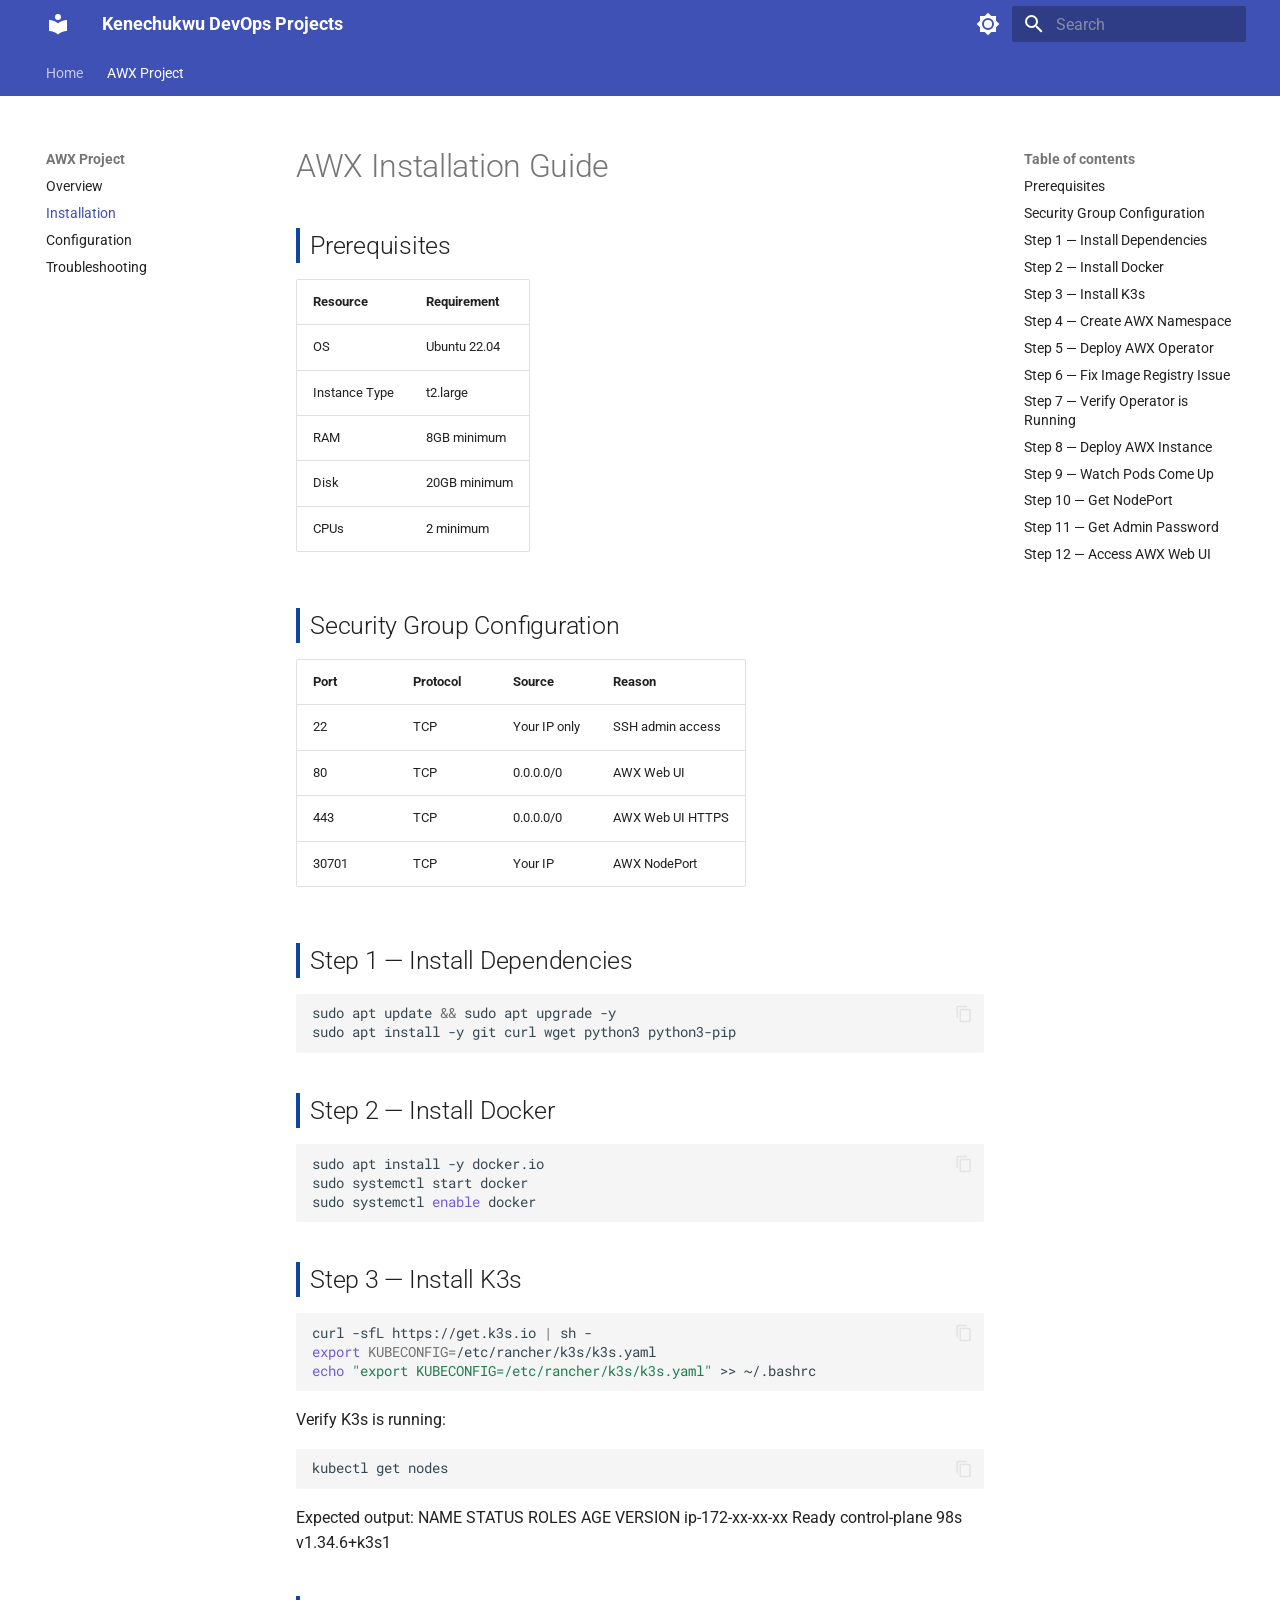
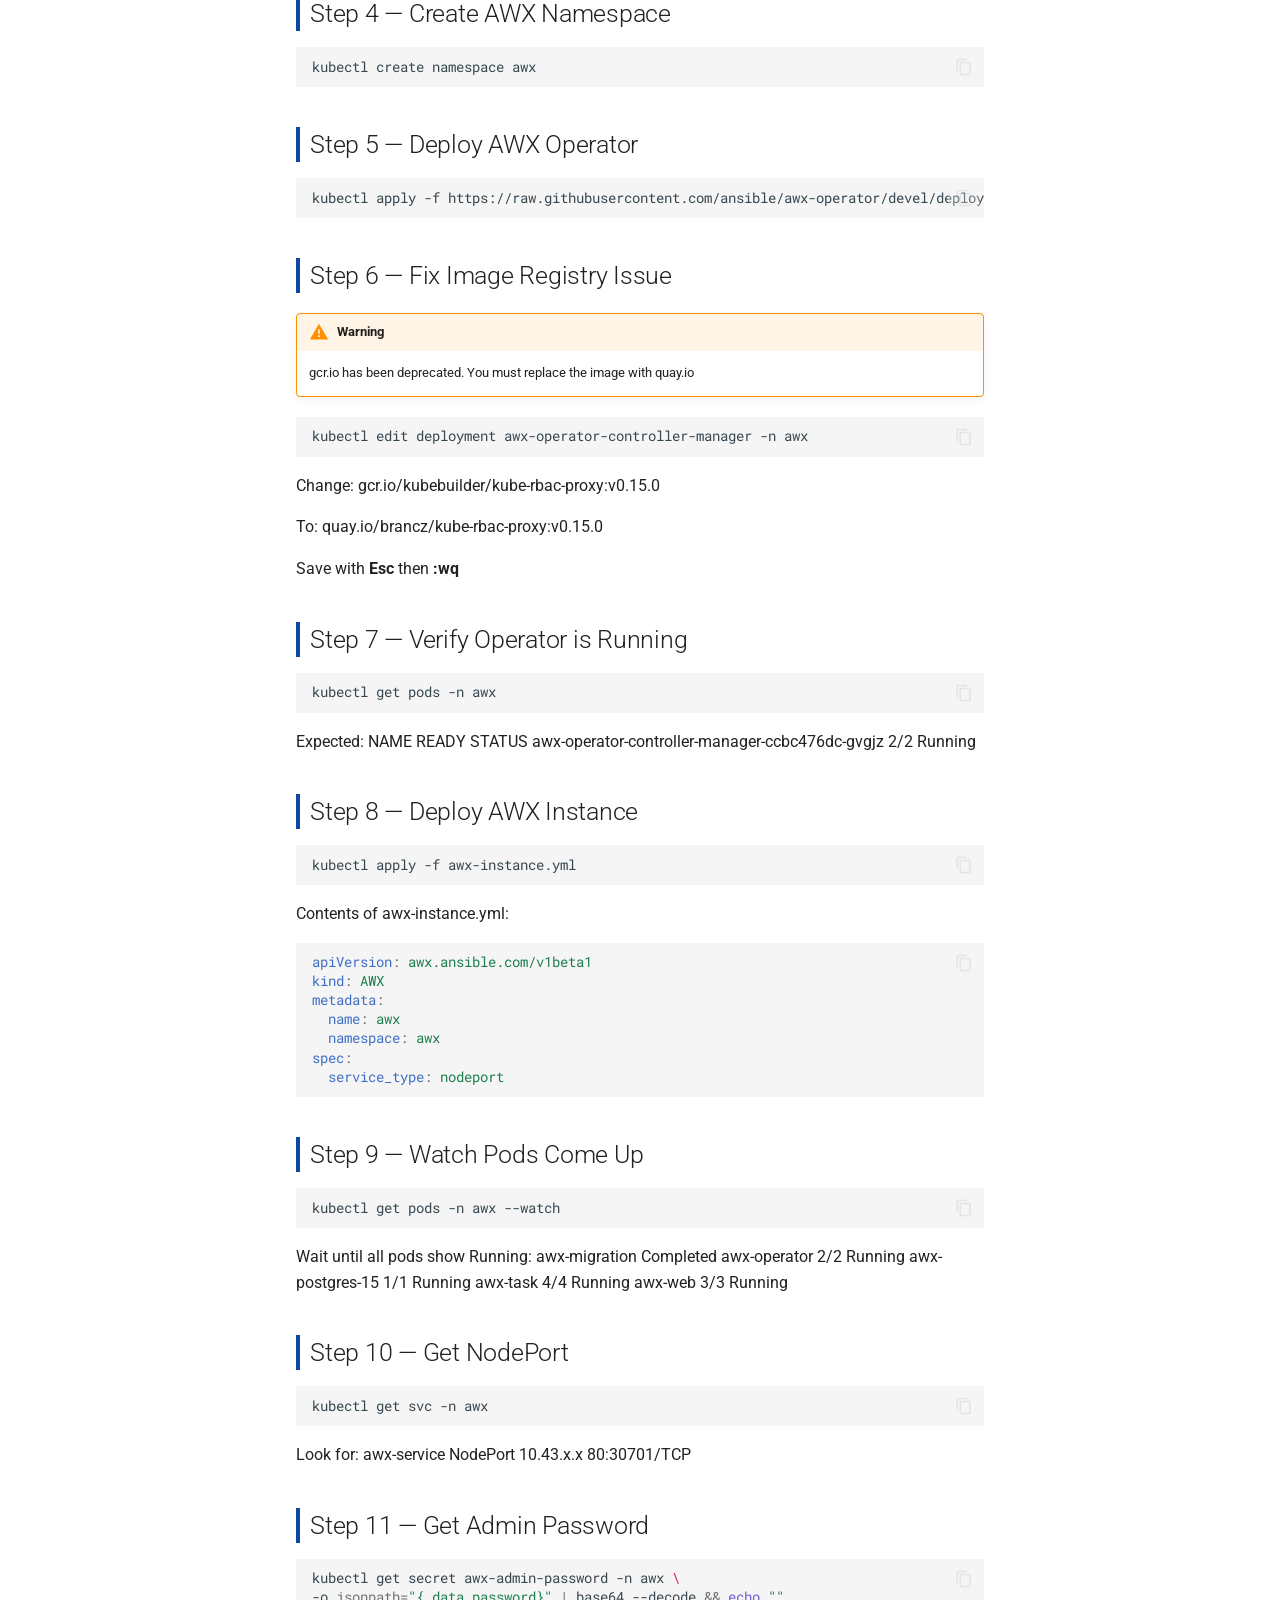
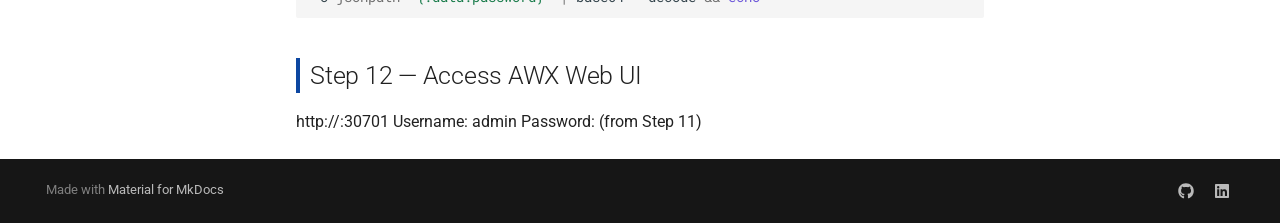
==== awx/installation/index.html @ bc5390f6 "Deployed 09b650e with MkDocs version: 1.6.1" ====
<!doctype html>
<html lang="en" class="no-js">
  <head>
    
      <meta charset="utf-8">
      <meta name="viewport" content="width=device-width,initial-scale=1">
      
        <meta name="description" content="DevOps Engineering Projects & Documentation">
      
      
        <meta name="author" content="Anyaragbu Kenechukwu Nnaemeka">
      
      
      
        <link rel="prev" href="../overview/">
      
      
        <link rel="next" href="../configuration/">
      
      
        
      
      
      <link rel="icon" href="../../assets/images/favicon.png">
      <meta name="generator" content="mkdocs-1.6.1, mkdocs-material-9.7.6">
    
    
      
        <title>Installation - Kenechukwu DevOps Projects</title>
      
    
    
      <link rel="stylesheet" href="../../assets/stylesheets/main.484c7ddc.min.css">
      
        
        <link rel="stylesheet" href="../../assets/stylesheets/palette.ab4e12ef.min.css">
      
      


    
    
      
    
    
      
        
        
        <link rel="preconnect" href="https://fonts.gstatic.com" crossorigin>
        <link rel="stylesheet" href="https://fonts.googleapis.com/css?family=Roboto:300,300i,400,400i,700,700i%7CRoboto+Mono:400,400i,700,700i&display=fallback">
        <style>:root{--md-text-font:"Roboto";--md-code-font:"Roboto Mono"}</style>
      
    
    
      <link rel="stylesheet" href="../../stylesheets/extra.css">
    
    <script>__md_scope=new URL("../..",location),__md_hash=e=>[...e].reduce(((e,_)=>(e<<5)-e+_.charCodeAt(0)),0),__md_get=(e,_=localStorage,t=__md_scope)=>JSON.parse(_.getItem(t.pathname+"."+e)),__md_set=(e,_,t=localStorage,a=__md_scope)=>{try{t.setItem(a.pathname+"."+e,JSON.stringify(_))}catch(e){}}</script>
    
      

    
    
  </head>
  
  
    
    
      
    
    
    
    
    <body dir="ltr" data-md-color-scheme="default" data-md-color-primary="indigo" data-md-color-accent="cyan">
  
    
    <input class="md-toggle" data-md-toggle="drawer" type="checkbox" id="__drawer" autocomplete="off">
    <input class="md-toggle" data-md-toggle="search" type="checkbox" id="__search" autocomplete="off">
    <label class="md-overlay" for="__drawer"></label>
    <div data-md-component="skip">
      
        
        <a href="#awx-installation-guide" class="md-skip">
          Skip to content
        </a>
      
    </div>
    <div data-md-component="announce">
      
    </div>
    
    
      

<header class="md-header" data-md-component="header">
  <nav class="md-header__inner md-grid" aria-label="Header">
    <a href="../.." title="Kenechukwu DevOps Projects" class="md-header__button md-logo" aria-label="Kenechukwu DevOps Projects" data-md-component="logo">
      
  
  <svg xmlns="http://www.w3.org/2000/svg" viewBox="0 0 24 24"><path d="M12 8a3 3 0 0 0 3-3 3 3 0 0 0-3-3 3 3 0 0 0-3 3 3 3 0 0 0 3 3m0 3.54C9.64 9.35 6.5 8 3 8v11c3.5 0 6.64 1.35 9 3.54 2.36-2.19 5.5-3.54 9-3.54V8c-3.5 0-6.64 1.35-9 3.54"/></svg>

    </a>
    <label class="md-header__button md-icon" for="__drawer">
      
      <svg xmlns="http://www.w3.org/2000/svg" viewBox="0 0 24 24"><path d="M3 6h18v2H3zm0 5h18v2H3zm0 5h18v2H3z"/></svg>
    </label>
    <div class="md-header__title" data-md-component="header-title">
      <div class="md-header__ellipsis">
        <div class="md-header__topic">
          <span class="md-ellipsis">
            Kenechukwu DevOps Projects
          </span>
        </div>
        <div class="md-header__topic" data-md-component="header-topic">
          <span class="md-ellipsis">
            
              Installation
            
          </span>
        </div>
      </div>
    </div>
    
      
        <form class="md-header__option" data-md-component="palette">
  
    
    
    
    <input class="md-option" data-md-color-media="" data-md-color-scheme="default" data-md-color-primary="indigo" data-md-color-accent="cyan"  aria-label="Switch to dark mode"  type="radio" name="__palette" id="__palette_0">
    
      <label class="md-header__button md-icon" title="Switch to dark mode" for="__palette_1" hidden>
        <svg xmlns="http://www.w3.org/2000/svg" viewBox="0 0 24 24"><path d="M12 8a4 4 0 0 0-4 4 4 4 0 0 0 4 4 4 4 0 0 0 4-4 4 4 0 0 0-4-4m0 10a6 6 0 0 1-6-6 6 6 0 0 1 6-6 6 6 0 0 1 6 6 6 6 0 0 1-6 6m8-9.31V4h-4.69L12 .69 8.69 4H4v4.69L.69 12 4 15.31V20h4.69L12 23.31 15.31 20H20v-4.69L23.31 12z"/></svg>
      </label>
    
  
    
    
    
    <input class="md-option" data-md-color-media="" data-md-color-scheme="slate" data-md-color-primary="indigo" data-md-color-accent="cyan"  aria-label="Switch to light mode"  type="radio" name="__palette" id="__palette_1">
    
      <label class="md-header__button md-icon" title="Switch to light mode" for="__palette_0" hidden>
        <svg xmlns="http://www.w3.org/2000/svg" viewBox="0 0 24 24"><path d="M12 18c-.89 0-1.74-.2-2.5-.55C11.56 16.5 13 14.42 13 12s-1.44-4.5-3.5-5.45C10.26 6.2 11.11 6 12 6a6 6 0 0 1 6 6 6 6 0 0 1-6 6m8-9.31V4h-4.69L12 .69 8.69 4H4v4.69L.69 12 4 15.31V20h4.69L12 23.31 15.31 20H20v-4.69L23.31 12z"/></svg>
      </label>
    
  
</form>
      
    
    
      <script>var palette=__md_get("__palette");if(palette&&palette.color){if("(prefers-color-scheme)"===palette.color.media){var media=matchMedia("(prefers-color-scheme: light)"),input=document.querySelector(media.matches?"[data-md-color-media='(prefers-color-scheme: light)']":"[data-md-color-media='(prefers-color-scheme: dark)']");palette.color.media=input.getAttribute("data-md-color-media"),palette.color.scheme=input.getAttribute("data-md-color-scheme"),palette.color.primary=input.getAttribute("data-md-color-primary"),palette.color.accent=input.getAttribute("data-md-color-accent")}for(var[key,value]of Object.entries(palette.color))document.body.setAttribute("data-md-color-"+key,value)}</script>
    
    
    
      
      
        <label class="md-header__button md-icon" for="__search">
          
          <svg xmlns="http://www.w3.org/2000/svg" viewBox="0 0 24 24"><path d="M9.5 3A6.5 6.5 0 0 1 16 9.5c0 1.61-.59 3.09-1.56 4.23l.27.27h.79l5 5-1.5 1.5-5-5v-.79l-.27-.27A6.52 6.52 0 0 1 9.5 16 6.5 6.5 0 0 1 3 9.5 6.5 6.5 0 0 1 9.5 3m0 2C7 5 5 7 5 9.5S7 14 9.5 14 14 12 14 9.5 12 5 9.5 5"/></svg>
        </label>
        <div class="md-search" data-md-component="search" role="dialog">
  <label class="md-search__overlay" for="__search"></label>
  <div class="md-search__inner" role="search">
    <form class="md-search__form" name="search">
      <input type="text" class="md-search__input" name="query" aria-label="Search" placeholder="Search" autocapitalize="off" autocorrect="off" autocomplete="off" spellcheck="false" data-md-component="search-query" required>
      <label class="md-search__icon md-icon" for="__search">
        
        <svg xmlns="http://www.w3.org/2000/svg" viewBox="0 0 24 24"><path d="M9.5 3A6.5 6.5 0 0 1 16 9.5c0 1.61-.59 3.09-1.56 4.23l.27.27h.79l5 5-1.5 1.5-5-5v-.79l-.27-.27A6.52 6.52 0 0 1 9.5 16 6.5 6.5 0 0 1 3 9.5 6.5 6.5 0 0 1 9.5 3m0 2C7 5 5 7 5 9.5S7 14 9.5 14 14 12 14 9.5 12 5 9.5 5"/></svg>
        
        <svg xmlns="http://www.w3.org/2000/svg" viewBox="0 0 24 24"><path d="M20 11v2H8l5.5 5.5-1.42 1.42L4.16 12l7.92-7.92L13.5 5.5 8 11z"/></svg>
      </label>
      <nav class="md-search__options" aria-label="Search">
        
        <button type="reset" class="md-search__icon md-icon" title="Clear" aria-label="Clear" tabindex="-1">
          
          <svg xmlns="http://www.w3.org/2000/svg" viewBox="0 0 24 24"><path d="M19 6.41 17.59 5 12 10.59 6.41 5 5 6.41 10.59 12 5 17.59 6.41 19 12 13.41 17.59 19 19 17.59 13.41 12z"/></svg>
        </button>
      </nav>
      
        <div class="md-search__suggest" data-md-component="search-suggest"></div>
      
    </form>
    <div class="md-search__output">
      <div class="md-search__scrollwrap" tabindex="0" data-md-scrollfix>
        <div class="md-search-result" data-md-component="search-result">
          <div class="md-search-result__meta">
            Initializing search
          </div>
          <ol class="md-search-result__list" role="presentation"></ol>
        </div>
      </div>
    </div>
  </div>
</div>
      
    
    
  </nav>
  
</header>
    
    <div class="md-container" data-md-component="container">
      
      
        
          
            
<nav class="md-tabs" aria-label="Tabs" data-md-component="tabs">
  <div class="md-grid">
    <ul class="md-tabs__list">
      
        
  
  
  
  
    <li class="md-tabs__item">
      <a href="../.." class="md-tabs__link">
        
  
  
    
  
  Home

      </a>
    </li>
  

      
        
  
  
  
    
  
  
    
    
      <li class="md-tabs__item md-tabs__item--active">
        <a href="../overview/" class="md-tabs__link">
          
  
  
  AWX Project

        </a>
      </li>
    
  

      
    </ul>
  </div>
</nav>
          
        
      
      <main class="md-main" data-md-component="main">
        <div class="md-main__inner md-grid">
          
            
              
              <div class="md-sidebar md-sidebar--primary" data-md-component="sidebar" data-md-type="navigation" >
                <div class="md-sidebar__scrollwrap">
                  <div class="md-sidebar__inner">
                    


  


<nav class="md-nav md-nav--primary md-nav--lifted" aria-label="Navigation" data-md-level="0">
  <label class="md-nav__title" for="__drawer">
    <a href="../.." title="Kenechukwu DevOps Projects" class="md-nav__button md-logo" aria-label="Kenechukwu DevOps Projects" data-md-component="logo">
      
  
  <svg xmlns="http://www.w3.org/2000/svg" viewBox="0 0 24 24"><path d="M12 8a3 3 0 0 0 3-3 3 3 0 0 0-3-3 3 3 0 0 0-3 3 3 3 0 0 0 3 3m0 3.54C9.64 9.35 6.5 8 3 8v11c3.5 0 6.64 1.35 9 3.54 2.36-2.19 5.5-3.54 9-3.54V8c-3.5 0-6.64 1.35-9 3.54"/></svg>

    </a>
    Kenechukwu DevOps Projects
  </label>
  
  <ul class="md-nav__list" data-md-scrollfix>
    
      
      
  
  
  
  
    <li class="md-nav__item">
      <a href="../.." class="md-nav__link">
        
  
  
  <span class="md-ellipsis">
    
  
    Home
  

    
  </span>
  
  

      </a>
    </li>
  

    
      
      
  
  
    
  
  
  
    
    
    
    
      
        
        
      
      
        
      
    
    
    <li class="md-nav__item md-nav__item--active md-nav__item--section md-nav__item--nested">
      
        
        
        <input class="md-nav__toggle md-toggle " type="checkbox" id="__nav_2" checked>
        
          
          <label class="md-nav__link" for="__nav_2" id="__nav_2_label" tabindex="">
            
  
  
  <span class="md-ellipsis">
    
  
    AWX Project
  

    
  </span>
  
  

            <span class="md-nav__icon md-icon"></span>
          </label>
        
        <nav class="md-nav" data-md-level="1" aria-labelledby="__nav_2_label" aria-expanded="true">
          <label class="md-nav__title" for="__nav_2">
            <span class="md-nav__icon md-icon"></span>
            
  
    AWX Project
  

          </label>
          <ul class="md-nav__list" data-md-scrollfix>
            
              
                
  
  
  
  
    <li class="md-nav__item">
      <a href="../overview/" class="md-nav__link">
        
  
  
  <span class="md-ellipsis">
    
  
    Overview
  

    
  </span>
  
  

      </a>
    </li>
  

              
            
              
                
  
  
    
  
  
  
    <li class="md-nav__item md-nav__item--active">
      
      <input class="md-nav__toggle md-toggle" type="checkbox" id="__toc">
      
      
        
      
      
        <label class="md-nav__link md-nav__link--active" for="__toc">
          
  
  
  <span class="md-ellipsis">
    
  
    Installation
  

    
  </span>
  
  

          <span class="md-nav__icon md-icon"></span>
        </label>
      
      <a href="./" class="md-nav__link md-nav__link--active">
        
  
  
  <span class="md-ellipsis">
    
  
    Installation
  

    
  </span>
  
  

      </a>
      
        

<nav class="md-nav md-nav--secondary" aria-label="Table of contents">
  
  
  
    
  
  
    <label class="md-nav__title" for="__toc">
      <span class="md-nav__icon md-icon"></span>
      Table of contents
    </label>
    <ul class="md-nav__list" data-md-component="toc" data-md-scrollfix>
      
        <li class="md-nav__item">
  <a href="#prerequisites" class="md-nav__link">
    <span class="md-ellipsis">
      
        Prerequisites
      
    </span>
  </a>
  
</li>
      
        <li class="md-nav__item">
  <a href="#security-group-configuration" class="md-nav__link">
    <span class="md-ellipsis">
      
        Security Group Configuration
      
    </span>
  </a>
  
</li>
      
        <li class="md-nav__item">
  <a href="#step-1-install-dependencies" class="md-nav__link">
    <span class="md-ellipsis">
      
        Step 1 — Install Dependencies
      
    </span>
  </a>
  
</li>
      
        <li class="md-nav__item">
  <a href="#step-2-install-docker" class="md-nav__link">
    <span class="md-ellipsis">
      
        Step 2 — Install Docker
      
    </span>
  </a>
  
</li>
      
        <li class="md-nav__item">
  <a href="#step-3-install-k3s" class="md-nav__link">
    <span class="md-ellipsis">
      
        Step 3 — Install K3s
      
    </span>
  </a>
  
</li>
      
        <li class="md-nav__item">
  <a href="#step-4-create-awx-namespace" class="md-nav__link">
    <span class="md-ellipsis">
      
        Step 4 — Create AWX Namespace
      
    </span>
  </a>
  
</li>
      
        <li class="md-nav__item">
  <a href="#step-5-deploy-awx-operator" class="md-nav__link">
    <span class="md-ellipsis">
      
        Step 5 — Deploy AWX Operator
      
    </span>
  </a>
  
</li>
      
        <li class="md-nav__item">
  <a href="#step-6-fix-image-registry-issue" class="md-nav__link">
    <span class="md-ellipsis">
      
        Step 6 — Fix Image Registry Issue
      
    </span>
  </a>
  
</li>
      
        <li class="md-nav__item">
  <a href="#step-7-verify-operator-is-running" class="md-nav__link">
    <span class="md-ellipsis">
      
        Step 7 — Verify Operator is Running
      
    </span>
  </a>
  
</li>
      
        <li class="md-nav__item">
  <a href="#step-8-deploy-awx-instance" class="md-nav__link">
    <span class="md-ellipsis">
      
        Step 8 — Deploy AWX Instance
      
    </span>
  </a>
  
</li>
      
        <li class="md-nav__item">
  <a href="#step-9-watch-pods-come-up" class="md-nav__link">
    <span class="md-ellipsis">
      
        Step 9 — Watch Pods Come Up
      
    </span>
  </a>
  
</li>
      
        <li class="md-nav__item">
  <a href="#step-10-get-nodeport" class="md-nav__link">
    <span class="md-ellipsis">
      
        Step 10 — Get NodePort
      
    </span>
  </a>
  
</li>
      
        <li class="md-nav__item">
  <a href="#step-11-get-admin-password" class="md-nav__link">
    <span class="md-ellipsis">
      
        Step 11 — Get Admin Password
      
    </span>
  </a>
  
</li>
      
        <li class="md-nav__item">
  <a href="#step-12-access-awx-web-ui" class="md-nav__link">
    <span class="md-ellipsis">
      
        Step 12 — Access AWX Web UI
      
    </span>
  </a>
  
</li>
      
    </ul>
  
</nav>
      
    </li>
  

              
            
              
                
  
  
  
  
    <li class="md-nav__item">
      <a href="../configuration/" class="md-nav__link">
        
  
  
  <span class="md-ellipsis">
    
  
    Configuration
  

    
  </span>
  
  

      </a>
    </li>
  

              
            
              
                
  
  
  
  
    <li class="md-nav__item">
      <a href="../troubleshooting/" class="md-nav__link">
        
  
  
  <span class="md-ellipsis">
    
  
    Troubleshooting
  

    
  </span>
  
  

      </a>
    </li>
  

              
            
          </ul>
        </nav>
      
    </li>
  

    
  </ul>
</nav>
                  </div>
                </div>
              </div>
            
            
              
              <div class="md-sidebar md-sidebar--secondary" data-md-component="sidebar" data-md-type="toc" >
                <div class="md-sidebar__scrollwrap">
                  <div class="md-sidebar__inner">
                    

<nav class="md-nav md-nav--secondary" aria-label="Table of contents">
  
  
  
    
  
  
    <label class="md-nav__title" for="__toc">
      <span class="md-nav__icon md-icon"></span>
      Table of contents
    </label>
    <ul class="md-nav__list" data-md-component="toc" data-md-scrollfix>
      
        <li class="md-nav__item">
  <a href="#prerequisites" class="md-nav__link">
    <span class="md-ellipsis">
      
        Prerequisites
      
    </span>
  </a>
  
</li>
      
        <li class="md-nav__item">
  <a href="#security-group-configuration" class="md-nav__link">
    <span class="md-ellipsis">
      
        Security Group Configuration
      
    </span>
  </a>
  
</li>
      
        <li class="md-nav__item">
  <a href="#step-1-install-dependencies" class="md-nav__link">
    <span class="md-ellipsis">
      
        Step 1 — Install Dependencies
      
    </span>
  </a>
  
</li>
      
        <li class="md-nav__item">
  <a href="#step-2-install-docker" class="md-nav__link">
    <span class="md-ellipsis">
      
        Step 2 — Install Docker
      
    </span>
  </a>
  
</li>
      
        <li class="md-nav__item">
  <a href="#step-3-install-k3s" class="md-nav__link">
    <span class="md-ellipsis">
      
        Step 3 — Install K3s
      
    </span>
  </a>
  
</li>
      
        <li class="md-nav__item">
  <a href="#step-4-create-awx-namespace" class="md-nav__link">
    <span class="md-ellipsis">
      
        Step 4 — Create AWX Namespace
      
    </span>
  </a>
  
</li>
      
        <li class="md-nav__item">
  <a href="#step-5-deploy-awx-operator" class="md-nav__link">
    <span class="md-ellipsis">
      
        Step 5 — Deploy AWX Operator
      
    </span>
  </a>
  
</li>
      
        <li class="md-nav__item">
  <a href="#step-6-fix-image-registry-issue" class="md-nav__link">
    <span class="md-ellipsis">
      
        Step 6 — Fix Image Registry Issue
      
    </span>
  </a>
  
</li>
      
        <li class="md-nav__item">
  <a href="#step-7-verify-operator-is-running" class="md-nav__link">
    <span class="md-ellipsis">
      
        Step 7 — Verify Operator is Running
      
    </span>
  </a>
  
</li>
      
        <li class="md-nav__item">
  <a href="#step-8-deploy-awx-instance" class="md-nav__link">
    <span class="md-ellipsis">
      
        Step 8 — Deploy AWX Instance
      
    </span>
  </a>
  
</li>
      
        <li class="md-nav__item">
  <a href="#step-9-watch-pods-come-up" class="md-nav__link">
    <span class="md-ellipsis">
      
        Step 9 — Watch Pods Come Up
      
    </span>
  </a>
  
</li>
      
        <li class="md-nav__item">
  <a href="#step-10-get-nodeport" class="md-nav__link">
    <span class="md-ellipsis">
      
        Step 10 — Get NodePort
      
    </span>
  </a>
  
</li>
      
        <li class="md-nav__item">
  <a href="#step-11-get-admin-password" class="md-nav__link">
    <span class="md-ellipsis">
      
        Step 11 — Get Admin Password
      
    </span>
  </a>
  
</li>
      
        <li class="md-nav__item">
  <a href="#step-12-access-awx-web-ui" class="md-nav__link">
    <span class="md-ellipsis">
      
        Step 12 — Access AWX Web UI
      
    </span>
  </a>
  
</li>
      
    </ul>
  
</nav>
                  </div>
                </div>
              </div>
            
          
          
            <div class="md-content" data-md-component="content">
              
              <article class="md-content__inner md-typeset">
                
                  



<h1 id="awx-installation-guide">AWX Installation Guide<a class="headerlink" href="#awx-installation-guide" title="Permanent link">&para;</a></h1>
<h2 id="prerequisites">Prerequisites<a class="headerlink" href="#prerequisites" title="Permanent link">&para;</a></h2>
<table>
<thead>
<tr>
<th>Resource</th>
<th>Requirement</th>
</tr>
</thead>
<tbody>
<tr>
<td>OS</td>
<td>Ubuntu 22.04</td>
</tr>
<tr>
<td>Instance Type</td>
<td>t2.large</td>
</tr>
<tr>
<td>RAM</td>
<td>8GB minimum</td>
</tr>
<tr>
<td>Disk</td>
<td>20GB minimum</td>
</tr>
<tr>
<td>CPUs</td>
<td>2 minimum</td>
</tr>
</tbody>
</table>
<h2 id="security-group-configuration">Security Group Configuration<a class="headerlink" href="#security-group-configuration" title="Permanent link">&para;</a></h2>
<table>
<thead>
<tr>
<th>Port</th>
<th>Protocol</th>
<th>Source</th>
<th>Reason</th>
</tr>
</thead>
<tbody>
<tr>
<td>22</td>
<td>TCP</td>
<td>Your IP only</td>
<td>SSH admin access</td>
</tr>
<tr>
<td>80</td>
<td>TCP</td>
<td>0.0.0.0/0</td>
<td>AWX Web UI</td>
</tr>
<tr>
<td>443</td>
<td>TCP</td>
<td>0.0.0.0/0</td>
<td>AWX Web UI HTTPS</td>
</tr>
<tr>
<td>30701</td>
<td>TCP</td>
<td>Your IP</td>
<td>AWX NodePort</td>
</tr>
</tbody>
</table>
<h2 id="step-1-install-dependencies">Step 1 — Install Dependencies<a class="headerlink" href="#step-1-install-dependencies" title="Permanent link">&para;</a></h2>
<div class="highlight"><pre><span></span><code>sudo<span class="w"> </span>apt<span class="w"> </span>update<span class="w"> </span><span class="o">&amp;&amp;</span><span class="w"> </span>sudo<span class="w"> </span>apt<span class="w"> </span>upgrade<span class="w"> </span>-y
sudo<span class="w"> </span>apt<span class="w"> </span>install<span class="w"> </span>-y<span class="w"> </span>git<span class="w"> </span>curl<span class="w"> </span>wget<span class="w"> </span>python3<span class="w"> </span>python3-pip
</code></pre></div>
<h2 id="step-2-install-docker">Step 2 — Install Docker<a class="headerlink" href="#step-2-install-docker" title="Permanent link">&para;</a></h2>
<div class="highlight"><pre><span></span><code>sudo<span class="w"> </span>apt<span class="w"> </span>install<span class="w"> </span>-y<span class="w"> </span>docker.io
sudo<span class="w"> </span>systemctl<span class="w"> </span>start<span class="w"> </span>docker
sudo<span class="w"> </span>systemctl<span class="w"> </span><span class="nb">enable</span><span class="w"> </span>docker
</code></pre></div>
<h2 id="step-3-install-k3s">Step 3 — Install K3s<a class="headerlink" href="#step-3-install-k3s" title="Permanent link">&para;</a></h2>
<div class="highlight"><pre><span></span><code>curl<span class="w"> </span>-sfL<span class="w"> </span>https://get.k3s.io<span class="w"> </span><span class="p">|</span><span class="w"> </span>sh<span class="w"> </span>-
<span class="nb">export</span><span class="w"> </span><span class="nv">KUBECONFIG</span><span class="o">=</span>/etc/rancher/k3s/k3s.yaml
<span class="nb">echo</span><span class="w"> </span><span class="s2">&quot;export KUBECONFIG=/etc/rancher/k3s/k3s.yaml&quot;</span><span class="w"> </span>&gt;&gt;<span class="w"> </span>~/.bashrc
</code></pre></div>
<p>Verify K3s is running:
<div class="highlight"><pre><span></span><code>kubectl<span class="w"> </span>get<span class="w"> </span>nodes
</code></pre></div></p>
<p>Expected output:
NAME                STATUS   ROLES           AGE   VERSION
ip-172-xx-xx-xx    Ready    control-plane   98s   v1.34.6+k3s1</p>
<h2 id="step-4-create-awx-namespace">Step 4 — Create AWX Namespace<a class="headerlink" href="#step-4-create-awx-namespace" title="Permanent link">&para;</a></h2>
<div class="highlight"><pre><span></span><code>kubectl<span class="w"> </span>create<span class="w"> </span>namespace<span class="w"> </span>awx
</code></pre></div>
<h2 id="step-5-deploy-awx-operator">Step 5 — Deploy AWX Operator<a class="headerlink" href="#step-5-deploy-awx-operator" title="Permanent link">&para;</a></h2>
<div class="highlight"><pre><span></span><code>kubectl<span class="w"> </span>apply<span class="w"> </span>-f<span class="w"> </span>https://raw.githubusercontent.com/ansible/awx-operator/devel/deploy/awx-operator.yaml<span class="w"> </span>-n<span class="w"> </span>awx
</code></pre></div>
<h2 id="step-6-fix-image-registry-issue">Step 6 — Fix Image Registry Issue<a class="headerlink" href="#step-6-fix-image-registry-issue" title="Permanent link">&para;</a></h2>
<div class="admonition warning">
<p class="admonition-title">Warning</p>
<p>gcr.io has been deprecated. You must replace the image with quay.io</p>
</div>
<div class="highlight"><pre><span></span><code>kubectl<span class="w"> </span>edit<span class="w"> </span>deployment<span class="w"> </span>awx-operator-controller-manager<span class="w"> </span>-n<span class="w"> </span>awx
</code></pre></div>
<p>Change:
gcr.io/kubebuilder/kube-rbac-proxy:v0.15.0</p>
<p>To:
quay.io/brancz/kube-rbac-proxy:v0.15.0</p>
<p>Save with <strong>Esc</strong> then <strong>:wq</strong></p>
<h2 id="step-7-verify-operator-is-running">Step 7 — Verify Operator is Running<a class="headerlink" href="#step-7-verify-operator-is-running" title="Permanent link">&para;</a></h2>
<div class="highlight"><pre><span></span><code>kubectl<span class="w"> </span>get<span class="w"> </span>pods<span class="w"> </span>-n<span class="w"> </span>awx
</code></pre></div>
<p>Expected:
NAME                                              READY   STATUS
awx-operator-controller-manager-ccbc476dc-gvgjz   2/2     Running</p>
<h2 id="step-8-deploy-awx-instance">Step 8 — Deploy AWX Instance<a class="headerlink" href="#step-8-deploy-awx-instance" title="Permanent link">&para;</a></h2>
<div class="highlight"><pre><span></span><code>kubectl<span class="w"> </span>apply<span class="w"> </span>-f<span class="w"> </span>awx-instance.yml
</code></pre></div>
<p>Contents of awx-instance.yml:
<div class="highlight"><pre><span></span><code><span class="nt">apiVersion</span><span class="p">:</span><span class="w"> </span><span class="l l-Scalar l-Scalar-Plain">awx.ansible.com/v1beta1</span>
<span class="nt">kind</span><span class="p">:</span><span class="w"> </span><span class="l l-Scalar l-Scalar-Plain">AWX</span>
<span class="nt">metadata</span><span class="p">:</span>
<span class="w">  </span><span class="nt">name</span><span class="p">:</span><span class="w"> </span><span class="l l-Scalar l-Scalar-Plain">awx</span>
<span class="w">  </span><span class="nt">namespace</span><span class="p">:</span><span class="w"> </span><span class="l l-Scalar l-Scalar-Plain">awx</span>
<span class="nt">spec</span><span class="p">:</span>
<span class="w">  </span><span class="nt">service_type</span><span class="p">:</span><span class="w"> </span><span class="l l-Scalar l-Scalar-Plain">nodeport</span>
</code></pre></div></p>
<h2 id="step-9-watch-pods-come-up">Step 9 — Watch Pods Come Up<a class="headerlink" href="#step-9-watch-pods-come-up" title="Permanent link">&para;</a></h2>
<div class="highlight"><pre><span></span><code>kubectl<span class="w"> </span>get<span class="w"> </span>pods<span class="w"> </span>-n<span class="w"> </span>awx<span class="w"> </span>--watch
</code></pre></div>
<p>Wait until all pods show Running:
awx-migration        Completed
awx-operator         2/2 Running
awx-postgres-15      1/1 Running
awx-task             4/4 Running
awx-web              3/3 Running</p>
<h2 id="step-10-get-nodeport">Step 10 — Get NodePort<a class="headerlink" href="#step-10-get-nodeport" title="Permanent link">&para;</a></h2>
<div class="highlight"><pre><span></span><code>kubectl<span class="w"> </span>get<span class="w"> </span>svc<span class="w"> </span>-n<span class="w"> </span>awx
</code></pre></div>
<p>Look for:
awx-service    NodePort    10.43.x.x    <none>    80:30701/TCP</p>
<h2 id="step-11-get-admin-password">Step 11 — Get Admin Password<a class="headerlink" href="#step-11-get-admin-password" title="Permanent link">&para;</a></h2>
<div class="highlight"><pre><span></span><code>kubectl<span class="w"> </span>get<span class="w"> </span>secret<span class="w"> </span>awx-admin-password<span class="w"> </span>-n<span class="w"> </span>awx<span class="w"> </span><span class="se">\</span>
-o<span class="w"> </span><span class="nv">jsonpath</span><span class="o">=</span><span class="s2">&quot;{.data.password}&quot;</span><span class="w"> </span><span class="p">|</span><span class="w"> </span>base64<span class="w"> </span>--decode<span class="w"> </span><span class="o">&amp;&amp;</span><span class="w"> </span><span class="nb">echo</span><span class="w"> </span><span class="s2">&quot;&quot;</span>
</code></pre></div>
<h2 id="step-12-access-awx-web-ui">Step 12 — Access AWX Web UI<a class="headerlink" href="#step-12-access-awx-web-ui" title="Permanent link">&para;</a></h2>
<p>http://<EC2-Public-IP>:30701
Username: admin
Password: (from Step 11)</p>












                
              </article>
            </div>
          
          
<script>var target=document.getElementById(location.hash.slice(1));target&&target.name&&(target.checked=target.name.startsWith("__tabbed_"))</script>
        </div>
        
          <button type="button" class="md-top md-icon" data-md-component="top" hidden>
  
  <svg xmlns="http://www.w3.org/2000/svg" viewBox="0 0 24 24"><path d="M13 20h-2V8l-5.5 5.5-1.42-1.42L12 4.16l7.92 7.92-1.42 1.42L13 8z"/></svg>
  Back to top
</button>
        
      </main>
      
        <footer class="md-footer">
  
  <div class="md-footer-meta md-typeset">
    <div class="md-footer-meta__inner md-grid">
      <div class="md-copyright">
  
  
    Made with
    <a href="https://squidfunk.github.io/mkdocs-material/" target="_blank" rel="noopener">
      Material for MkDocs
    </a>
  
</div>
      
        
<div class="md-social">
  
    
    
    
    
      
      
    
    <a href="https://github.com/keneanyaragbu" target="_blank" rel="noopener" title="github.com" class="md-social__link">
      <svg xmlns="http://www.w3.org/2000/svg" viewBox="0 0 512 512"><!--! Font Awesome Free 7.1.0 by @fontawesome - https://fontawesome.com License - https://fontawesome.com/license/free (Icons: CC BY 4.0, Fonts: SIL OFL 1.1, Code: MIT License) Copyright 2025 Fonticons, Inc.--><path d="M173.9 397.4c0 2-2.3 3.6-5.2 3.6-3.3.3-5.6-1.3-5.6-3.6 0-2 2.3-3.6 5.2-3.6 3-.3 5.6 1.3 5.6 3.6m-31.1-4.5c-.7 2 1.3 4.3 4.3 4.9 2.6 1 5.6 0 6.2-2s-1.3-4.3-4.3-5.2c-2.6-.7-5.5.3-6.2 2.3m44.2-1.7c-2.9.7-4.9 2.6-4.6 4.9.3 2 2.9 3.3 5.9 2.6 2.9-.7 4.9-2.6 4.6-4.6-.3-1.9-3-3.2-5.9-2.9M252.8 8C114.1 8 8 113.3 8 252c0 110.9 69.8 205.8 169.5 239.2 12.8 2.3 17.3-5.6 17.3-12.1 0-6.2-.3-40.4-.3-61.4 0 0-70 15-84.7-29.8 0 0-11.4-29.1-27.8-36.6 0 0-22.9-15.7 1.6-15.4 0 0 24.9 2 38.6 25.8 21.9 38.6 58.6 27.5 72.9 20.9 2.3-16 8.8-27.1 16-33.7-55.9-6.2-112.3-14.3-112.3-110.5 0-27.5 7.6-41.3 23.6-58.9-2.6-6.5-11.1-33.3 2.6-67.9 20.9-6.5 69 27 69 27 20-5.6 41.5-8.5 62.8-8.5s42.8 2.9 62.8 8.5c0 0 48.1-33.6 69-27 13.7 34.7 5.2 61.4 2.6 67.9 16 17.7 25.8 31.5 25.8 58.9 0 96.5-58.9 104.2-114.8 110.5 9.2 7.9 17 22.9 17 46.4 0 33.7-.3 75.4-.3 83.6 0 6.5 4.6 14.4 17.3 12.1C436.2 457.8 504 362.9 504 252 504 113.3 391.5 8 252.8 8M105.2 352.9c-1.3 1-1 3.3.7 5.2 1.6 1.6 3.9 2.3 5.2 1 1.3-1 1-3.3-.7-5.2-1.6-1.6-3.9-2.3-5.2-1m-10.8-8.1c-.7 1.3.3 2.9 2.3 3.9 1.6 1 3.6.7 4.3-.7.7-1.3-.3-2.9-2.3-3.9-2-.6-3.6-.3-4.3.7m32.4 35.6c-1.6 1.3-1 4.3 1.3 6.2 2.3 2.3 5.2 2.6 6.5 1 1.3-1.3.7-4.3-1.3-6.2-2.2-2.3-5.2-2.6-6.5-1m-11.4-14.7c-1.6 1-1.6 3.6 0 5.9s4.3 3.3 5.6 2.3c1.6-1.3 1.6-3.9 0-6.2-1.4-2.3-4-3.3-5.6-2"/></svg>
    </a>
  
    
    
    
    
      
      
    
    <a href="https://www.linkedin.com/in/kenechukwu-anyaragbu" target="_blank" rel="noopener" title="www.linkedin.com" class="md-social__link">
      <svg xmlns="http://www.w3.org/2000/svg" viewBox="0 0 448 512"><!--! Font Awesome Free 7.1.0 by @fontawesome - https://fontawesome.com License - https://fontawesome.com/license/free (Icons: CC BY 4.0, Fonts: SIL OFL 1.1, Code: MIT License) Copyright 2025 Fonticons, Inc.--><path d="M416 32H31.9C14.3 32 0 46.5 0 64.3v383.4C0 465.5 14.3 480 31.9 480H416c17.6 0 32-14.5 32-32.3V64.3c0-17.8-14.4-32.3-32-32.3M135.4 416H69V202.2h66.5V416zM102.2 96a38.5 38.5 0 1 1 0 77 38.5 38.5 0 1 1 0-77m282.1 320h-66.4V312c0-24.8-.5-56.7-34.5-56.7-34.6 0-39.9 27-39.9 54.9V416h-66.4V202.2h63.7v29.2h.9c8.9-16.8 30.6-34.5 62.9-34.5 67.2 0 79.7 44.3 79.7 101.9z"/></svg>
    </a>
  
</div>
      
    </div>
  </div>
</footer>
      
    </div>
    <div class="md-dialog" data-md-component="dialog">
      <div class="md-dialog__inner md-typeset"></div>
    </div>
    
    
    
      
      
      <script id="__config" type="application/json">{"annotate": null, "base": "../..", "features": ["navigation.tabs", "navigation.sections", "navigation.top", "search.suggest", "search.highlight", "content.code.copy"], "search": "../../assets/javascripts/workers/search.2c215733.min.js", "tags": null, "translations": {"clipboard.copied": "Copied to clipboard", "clipboard.copy": "Copy to clipboard", "search.result.more.one": "1 more on this page", "search.result.more.other": "# more on this page", "search.result.none": "No matching documents", "search.result.one": "1 matching document", "search.result.other": "# matching documents", "search.result.placeholder": "Type to start searching", "search.result.term.missing": "Missing", "select.version": "Select version"}, "version": null}</script>
    
    
      <script src="../../assets/javascripts/bundle.79ae519e.min.js"></script>
      
    
  </body>
</html>
---- assets/stylesheets/main.484c7ddc.min.css ----
@charset "UTF-8";html{-webkit-text-size-adjust:none;-moz-text-size-adjust:none;text-size-adjust:none;box-sizing:border-box}*,:after,:before{box-sizing:inherit}@media (prefers-reduced-motion){*,:after,:before{transition:none!important}}body{margin:0}a,button,input,label{-webkit-tap-highlight-color:transparent}a{color:inherit;text-decoration:none}hr{border:0;box-sizing:initial;display:block;height:.05rem;overflow:visible;padding:0}small{font-size:80%}sub,sup{line-height:1em}img{border-style:none}table{border-collapse:initial;border-spacing:0}td,th{font-weight:400;vertical-align:top}button{background:#0000;border:0;font-family:inherit;font-size:inherit;margin:0;padding:0}input{border:0;outline:none}:root{--md-primary-fg-color:#4051b5;--md-primary-fg-color--light:#5d6cc0;--md-primary-fg-color--dark:#303fa1;--md-primary-bg-color:#fff;--md-primary-bg-color--light:#ffffffb3;--md-accent-fg-color:#526cfe;--md-accent-fg-color--transparent:#526cfe1a;--md-accent-bg-color:#fff;--md-accent-bg-color--light:#ffffffb3}[data-md-color-scheme=default]{color-scheme:light}[data-md-color-scheme=default] img[src$="#gh-dark-mode-only"],[data-md-color-scheme=default] img[src$="#only-dark"]{display:none}:root,[data-md-color-scheme=default]{--md-hue:225deg;--md-default-fg-color:#000000de;--md-default-fg-color--light:#0000008a;--md-default-fg-color--lighter:#00000052;--md-default-fg-color--lightest:#00000012;--md-default-bg-color:#fff;--md-default-bg-color--light:#ffffffb3;--md-default-bg-color--lighter:#ffffff4d;--md-default-bg-color--lightest:#ffffff1f;--md-code-fg-color:#36464e;--md-code-bg-color:#f5f5f5;--md-code-bg-color--light:#f5f5f5b3;--md-code-bg-color--lighter:#f5f5f54d;--md-code-hl-color:#4287ff;--md-code-hl-color--light:#4287ff1a;--md-code-hl-number-color:#d52a2a;--md-code-hl-special-color:#db1457;--md-code-hl-function-color:#a846b9;--md-code-hl-constant-color:#6e59d9;--md-code-hl-keyword-color:#3f6ec6;--md-code-hl-string-color:#1c7d4d;--md-code-hl-name-color:var(--md-code-fg-color);--md-code-hl-operator-color:var(--md-default-fg-color--light);--md-code-hl-punctuation-color:var(--md-default-fg-color--light);--md-code-hl-comment-color:var(--md-default-fg-color--light);--md-code-hl-generic-color:var(--md-default-fg-color--light);--md-code-hl-variable-color:var(--md-default-fg-color--light);--md-typeset-color:var(--md-default-fg-color);--md-typeset-a-color:var(--md-primary-fg-color);--md-typeset-del-color:#f5503d26;--md-typeset-ins-color:#0bd57026;--md-typeset-kbd-color:#fafafa;--md-typeset-kbd-accent-color:#fff;--md-typeset-kbd-border-color:#b8b8b8;--md-typeset-mark-color:#ffff0080;--md-typeset-table-color:#0000001f;--md-typeset-table-color--light:rgba(0,0,0,.035);--md-admonition-fg-color:var(--md-default-fg-color);--md-admonition-bg-color:var(--md-default-bg-color);--md-warning-fg-color:#000000de;--md-warning-bg-color:#ff9;--md-footer-fg-color:#fff;--md-footer-fg-color--light:#ffffffb3;--md-footer-fg-color--lighter:#ffffff73;--md-footer-bg-color:#000000de;--md-footer-bg-color--dark:#00000052;--md-shadow-z1:0 0.2rem 0.5rem #0000000d,0 0 0.05rem #0000001a;--md-shadow-z2:0 0.2rem 0.5rem #0000001a,0 0 0.05rem #00000040;--md-shadow-z3:0 0.2rem 0.5rem #0003,0 0 0.05rem #00000059}.md-icon svg{fill:currentcolor;display:block;height:1.2rem;width:1.2rem}body{-webkit-font-smoothing:antialiased;-moz-osx-font-smoothing:grayscale;--md-text-font-family:var(--md-text-font,_),-apple-system,BlinkMacSystemFont,Helvetica,Arial,sans-serif;--md-code-font-family:var(--md-code-font,_),SFMono-Regular,Consolas,Menlo,monospace}aside,body,input{font-feature-settings:"kern","liga";color:var(--md-typeset-color);font-family:var(--md-text-font-family)}code,kbd,pre{font-feature-settings:"kern";font-family:var(--md-code-font-family)}:root{--md-typeset-table-sort-icon:url('data:image/svg+xml;charset=utf-8,<svg xmlns="http://www.w3.org/2000/svg" viewBox="0 0 24 24"><path d="m18 21-4-4h3V7h-3l4-4 4 4h-3v10h3M2 19v-2h10v2M2 13v-2h7v2M2 7V5h4v2z"/></svg>');--md-typeset-table-sort-icon--asc:url('data:image/svg+xml;charset=utf-8,<svg xmlns="http://www.w3.org/2000/svg" viewBox="0 0 24 24"><path d="M19 17h3l-4 4-4-4h3V3h2M2 17h10v2H2M6 5v2H2V5m0 6h7v2H2z"/></svg>');--md-typeset-table-sort-icon--desc:url('data:image/svg+xml;charset=utf-8,<svg xmlns="http://www.w3.org/2000/svg" viewBox="0 0 24 24"><path d="M19 7h3l-4-4-4 4h3v14h2M2 17h10v2H2M6 5v2H2V5m0 6h7v2H2z"/></svg>')}.md-typeset{-webkit-print-color-adjust:exact;color-adjust:exact;font-size:.8rem;line-height:1.6;overflow-wrap:break-word}@media print{.md-typeset{font-size:.68rem}}.md-typeset blockquote,.md-typeset dl,.md-typeset figure,.md-typeset ol,.md-typeset pre,.md-typeset ul{margin-bottom:1em;margin-top:1em}.md-typeset h1{color:var(--md-default-fg-color--light);font-size:2em;line-height:1.3;margin:0 0 1.25em}.md-typeset h1,.md-typeset h2{font-weight:300;letter-spacing:-.01em}.md-typeset h2{font-size:1.5625em;line-height:1.4;margin:1.6em 0 .64em}.md-typeset h3{font-size:1.25em;font-weight:400;letter-spacing:-.01em;line-height:1.5;margin:1.6em 0 .8em}.md-typeset h2+h3{margin-top:.8em}.md-typeset h4{font-weight:700;letter-spacing:-.01em;margin:1em 0}.md-typeset h5,.md-typeset h6{color:var(--md-default-fg-color--light);font-size:.8em;font-weight:700;letter-spacing:-.01em;margin:1.25em 0}.md-typeset h5{text-transform:uppercase}.md-typeset h5 code{text-transform:none}.md-typeset hr{border-bottom:.05rem solid var(--md-default-fg-color--lightest);display:flow-root;margin:1.5em 0}.md-typeset a{color:var(--md-typeset-a-color);word-break:break-word}.md-typeset a,.md-typeset a:before{transition:color 125ms}.md-typeset a:focus,.md-typeset a:hover{color:var(--md-accent-fg-color)}.md-typeset a:focus code,.md-typeset a:hover code{background-color:var(--md-accent-fg-color--transparent);color:var(--md-accent-fg-color)}.md-typeset a code{color:var(--md-typeset-a-color)}.md-typeset a.focus-visible{outline-color:var(--md-accent-fg-color);outline-offset:.2rem}.md-typeset code,.md-typeset kbd,.md-typeset pre{color:var(--md-code-fg-color);direction:ltr;font-variant-ligatures:none;transition:background-color 125ms}@media print{.md-typeset code,.md-typeset kbd,.md-typeset pre{white-space:pre-wrap}}.md-typeset code{background-color:var(--md-code-bg-color);border-radius:.1rem;-webkit-box-decoration-break:clone;box-decoration-break:clone;font-size:.85em;padding:0 .2941176471em;transition:color 125ms,background-color 125ms;word-break:break-word}.md-typeset code:not(.focus-visible){-webkit-tap-highlight-color:transparent;outline:none}.md-typeset pre{display:flow-root;line-height:1.4;position:relative}.md-typeset pre>code{-webkit-box-decoration-break:slice;box-decoration-break:slice;box-shadow:none;display:block;margin:0;outline-color:var(--md-accent-fg-color);overflow:auto;padding:.7720588235em 1.1764705882em;scrollbar-color:var(--md-default-fg-color--lighter) #0000;scrollbar-width:thin;touch-action:auto;word-break:normal}.md-typeset pre>code:hover{scrollbar-color:var(--md-accent-fg-color) #0000}.md-typeset pre>code::-webkit-scrollbar{height:.2rem;width:.2rem}.md-typeset pre>code::-webkit-scrollbar-thumb{background-color:var(--md-default-fg-color--lighter)}.md-typeset pre>code::-webkit-scrollbar-thumb:hover{background-color:var(--md-accent-fg-color)}.md-typeset kbd{background-color:var(--md-typeset-kbd-color);border-radius:.1rem;box-shadow:0 .1rem 0 .05rem var(--md-typeset-kbd-border-color),0 .1rem 0 var(--md-typeset-kbd-border-color),0 -.1rem .2rem var(--md-typeset-kbd-accent-color) inset;color:var(--md-default-fg-color);display:inline-block;font-size:.75em;padding:0 .6666666667em;vertical-align:text-top;word-break:break-word}.md-typeset mark{background-color:var(--md-typeset-mark-color);-webkit-box-decoration-break:clone;box-decoration-break:clone;color:inherit;word-break:break-word}.md-typeset abbr{cursor:help;text-decoration:none}.md-typeset [data-preview],.md-typeset abbr{border-bottom:.05rem dotted var(--md-default-fg-color--light)}.md-typeset small{opacity:.75}[dir=ltr] .md-typeset sub,[dir=ltr] .md-typeset sup{margin-left:.078125em}[dir=rtl] .md-typeset sub,[dir=rtl] .md-typeset sup{margin-right:.078125em}[dir=ltr] .md-typeset blockquote{padding-left:.6rem}[dir=rtl] .md-typeset blockquote{padding-right:.6rem}[dir=ltr] .md-typeset blockquote{border-left:.2rem solid var(--md-default-fg-color--lighter)}[dir=rtl] .md-typeset blockquote{border-right:.2rem solid var(--md-default-fg-color--lighter)}.md-typeset blockquote{color:var(--md-default-fg-color--light);margin-left:0;margin-right:0}.md-typeset ul{list-style-type:disc}.md-typeset ul[type]{list-style-type:revert-layer}[dir=ltr] .md-typeset ol,[dir=ltr] .md-typeset ul{margin-left:.625em}[dir=rtl] .md-typeset ol,[dir=rtl] .md-typeset ul{margin-right:.625em}.md-typeset ol,.md-typeset ul{padding:0}.md-typeset ol:not([hidden]),.md-typeset ul:not([hidden]){display:flow-root}.md-typeset ol ol,.md-typeset ul ol{list-style-type:lower-alpha}.md-typeset ol ol ol,.md-typeset ul ol ol{list-style-type:lower-roman}.md-typeset ol ol ol ol,.md-typeset ul ol ol ol{list-style-type:upper-alpha}.md-typeset ol ol ol ol ol,.md-typeset ul ol ol ol ol{list-style-type:upper-roman}.md-typeset ol[type],.md-typeset ul[type]{list-style-type:revert-layer}[dir=ltr] .md-typeset ol li,[dir=ltr] .md-typeset ul li{margin-left:1.25em}[dir=rtl] .md-typeset ol li,[dir=rtl] .md-typeset ul li{margin-right:1.25em}.md-typeset ol li,.md-typeset ul li{margin-bottom:.5em}.md-typeset ol li blockquote,.md-typeset ol li p,.md-typeset ul li blockquote,.md-typeset ul li p{margin:.5em 0}.md-typeset ol li:last-child,.md-typeset ul li:last-child{margin-bottom:0}[dir=ltr] .md-typeset ol li ol,[dir=ltr] .md-typeset ol li ul,[dir=ltr] .md-typeset ul li ol,[dir=ltr] .md-typeset ul li ul{margin-left:.625em}[dir=rtl] .md-typeset ol li ol,[dir=rtl] .md-typeset ol li ul,[dir=rtl] .md-typeset ul li ol,[dir=rtl] .md-typeset ul li ul{margin-right:.625em}.md-typeset ol li ol,.md-typeset ol li ul,.md-typeset ul li ol,.md-typeset ul li ul{margin-bottom:.5em;margin-top:.5em}[dir=ltr] .md-typeset dd{margin-left:1.875em}[dir=rtl] .md-typeset dd{margin-right:1.875em}.md-typeset dd{margin-bottom:1.5em;margin-top:1em}.md-typeset img,.md-typeset svg,.md-typeset video{height:auto;max-width:100%}.md-typeset img[align=left]{margin:1em 1em 1em 0}.md-typeset img[align=right]{margin:1em 0 1em 1em}.md-typeset img[align]:only-child{margin-top:0}.md-typeset figure{display:flow-root;margin:1em auto;max-width:100%;text-align:center;width:fit-content}.md-typeset figure img{display:block;margin:0 auto}.md-typeset figcaption{font-style:italic;margin:1em auto;max-width:24rem}.md-typeset iframe{max-width:100%}.md-typeset table:not([class]){background-color:var(--md-default-bg-color);border:.05rem solid var(--md-typeset-table-color);border-radius:.1rem;display:inline-block;font-size:.64rem;max-width:100%;overflow:auto;touch-action:auto}@media print{.md-typeset table:not([class]){display:table}}.md-typeset table:not([class])+*{margin-top:1.5em}.md-typeset table:not([class]) td>:first-child,.md-typeset table:not([class]) th>:first-child{margin-top:0}.md-typeset table:not([class]) td>:last-child,.md-typeset table:not([class]) th>:last-child{margin-bottom:0}.md-typeset table:not([class]) td:not([align]),.md-typeset table:not([class]) th:not([align]){text-align:left}[dir=rtl] .md-typeset table:not([class]) td:not([align]),[dir=rtl] .md-typeset table:not([class]) th:not([align]){text-align:right}.md-typeset table:not([class]) th{font-weight:700;min-width:5rem;padding:.9375em 1.25em;vertical-align:top}.md-typeset table:not([class]) td{border-top:.05rem solid var(--md-typeset-table-color);padding:.9375em 1.25em;vertical-align:top}.md-typeset table:not([class]) tbody tr{transition:background-color 125ms}.md-typeset table:not([class]) tbody tr:hover{background-color:var(--md-typeset-table-color--light);box-shadow:0 .05rem 0 var(--md-default-bg-color) inset}.md-typeset table:not([class]) a{word-break:normal}.md-typeset table th[role=columnheader]{cursor:pointer}[dir=ltr] .md-typeset table th[role=columnheader]:after{margin-left:.5em}[dir=rtl] .md-typeset table th[role=columnheader]:after{margin-right:.5em}.md-typeset table th[role=columnheader]:after{content:"";display:inline-block;height:1.2em;-webkit-mask-image:var(--md-typeset-table-sort-icon);mask-image:var(--md-typeset-table-sort-icon);-webkit-mask-repeat:no-repeat;mask-repeat:no-repeat;-webkit-mask-size:contain;mask-size:contain;transition:background-color 125ms;vertical-align:text-bottom;width:1.2em}.md-typeset table th[role=columnheader]:hover:after{background-color:var(--md-default-fg-color--lighter)}.md-typeset table th[role=columnheader][aria-sort=ascending]:after{background-color:var(--md-default-fg-color--light);-webkit-mask-image:var(--md-typeset-table-sort-icon--asc);mask-image:var(--md-typeset-table-sort-icon--asc)}.md-typeset table th[role=columnheader][aria-sort=descending]:after{background-color:var(--md-default-fg-color--light);-webkit-mask-image:var(--md-typeset-table-sort-icon--desc);mask-image:var(--md-typeset-table-sort-icon--desc)}.md-typeset__scrollwrap{margin:1em -.8rem;overflow-x:auto;touch-action:auto}.md-typeset__table{display:inline-block;margin-bottom:.5em;padding:0 .8rem}@media print{.md-typeset__table{display:block}}html .md-typeset__table table{display:table;margin:0;overflow:hidden;width:100%}@media screen and (max-width:44.984375em){.md-content__inner>pre{margin:1em -.8rem}.md-content__inner>pre code{border-radius:0}}.md-typeset .md-author{border-radius:100%;display:block;flex-shrink:0;height:1.6rem;overflow:hidden;position:relative;transition:color 125ms,transform 125ms;width:1.6rem}.md-typeset .md-author img{display:block}.md-typeset .md-author--more{background:var(--md-default-fg-color--lightest);color:var(--md-default-fg-color--lighter);font-size:.6rem;font-weight:700;line-height:1.6rem;text-align:center}.md-typeset .md-author--long{height:2.4rem;width:2.4rem}.md-typeset a.md-author{transform:scale(1)}.md-typeset a.md-author img{border-radius:100%;filter:grayscale(100%) opacity(75%);transition:filter 125ms}.md-typeset a.md-author:focus,.md-typeset a.md-author:hover{transform:scale(1.1);z-index:1}.md-typeset a.md-author:focus img,.md-typeset a.md-author:hover img{filter:grayscale(0)}.md-banner{background-color:var(--md-footer-bg-color);color:var(--md-footer-fg-color);overflow:auto}@media print{.md-banner{display:none}}.md-banner--warning{background-color:var(--md-warning-bg-color);color:var(--md-warning-fg-color)}.md-banner__inner{font-size:.7rem;margin:.6rem auto;padding:0 .8rem}[dir=ltr] .md-banner__button{float:right}[dir=rtl] .md-banner__button{float:left}.md-banner__button{color:inherit;cursor:pointer;transition:opacity .25s}.no-js .md-banner__button{display:none}.md-banner__button:hover{opacity:.7}html{font-size:125%;height:100%;overflow-x:hidden}@media screen and (min-width:100em){html{font-size:137.5%}}@media screen and (min-width:125em){html{font-size:150%}}body{background-color:var(--md-default-bg-color);display:flex;flex-direction:column;font-size:.5rem;min-height:100%;position:relative;width:100%}@media print{body{display:block}}@media screen and (max-width:59.984375em){body[data-md-scrolllock]{position:fixed}}.md-grid{margin-left:auto;margin-right:auto;max-width:61rem}.md-container{display:flex;flex-direction:column;flex-grow:1}@media print{.md-container{display:block}}.md-main{flex-grow:1}.md-main__inner{display:flex;height:100%;margin-top:1.5rem}.md-ellipsis{overflow:hidden;text-overflow:ellipsis}.md-toggle{display:none}.md-option{height:0;opacity:0;position:absolute;width:0}.md-option:checked+label:not([hidden]){display:block}.md-option.focus-visible+label{outline-color:var(--md-accent-fg-color);outline-style:auto}.md-skip{background-color:var(--md-default-fg-color);border-radius:.1rem;color:var(--md-default-bg-color);font-size:.64rem;margin:.5rem;opacity:0;outline-color:var(--md-accent-fg-color);padding:.3rem .5rem;position:fixed;transform:translateY(.4rem);z-index:-1}.md-skip:focus{opacity:1;transform:translateY(0);transition:transform .25s cubic-bezier(.4,0,.2,1),opacity 175ms 75ms;z-index:10}@page{margin:25mm}:root{--md-clipboard-icon:url('data:image/svg+xml;charset=utf-8,<svg xmlns="http://www.w3.org/2000/svg" viewBox="0 0 24 24"><path d="M19 21H8V7h11m0-2H8a2 2 0 0 0-2 2v14a2 2 0 0 0 2 2h11a2 2 0 0 0 2-2V7a2 2 0 0 0-2-2m-3-4H4a2 2 0 0 0-2 2v14h2V3h12z"/></svg>')}.md-clipboard{border-radius:.1rem;color:var(--md-default-fg-color--lightest);cursor:pointer;height:1.5em;outline-color:var(--md-accent-fg-color);outline-offset:.1rem;transition:color .25s;width:1.5em;z-index:1}@media print{.md-clipboard{display:none}}.md-clipboard:not(.focus-visible){-webkit-tap-highlight-color:transparent;outline:none}:hover>.md-clipboard{color:var(--md-default-fg-color--light)}.md-clipboard:focus,.md-clipboard:hover{color:var(--md-accent-fg-color)}.md-clipboard:after{background-color:currentcolor;content:"";display:block;height:1.125em;margin:0 auto;-webkit-mask-image:var(--md-clipboard-icon);mask-image:var(--md-clipboard-icon);-webkit-mask-position:center;mask-position:center;-webkit-mask-repeat:no-repeat;mask-repeat:no-repeat;-webkit-mask-size:contain;mask-size:contain;width:1.125em}.md-clipboard--inline{cursor:pointer}.md-clipboard--inline code{transition:color .25s,background-color .25s}.md-clipboard--inline:focus code,.md-clipboard--inline:hover code{background-color:var(--md-accent-fg-color--transparent);color:var(--md-accent-fg-color)}:root{--md-code-select-icon:url('data:image/svg+xml;charset=utf-8,<svg xmlns="http://www.w3.org/2000/svg" viewBox="0 0 24 24"><path d="M19 19h-4v2h4c1.1 0 2-.9 2-2v-4h-2m0-12h-4v2h4v4h2V5c0-1.1-.9-2-2-2M5 5h4V3H5c-1.1 0-2 .9-2 2v4h2m0 6H3v4c0 1.1.9 2 2 2h4v-2H5zm2-4h2v2H7zm4 0h2v2h-2zm4 0h2v2h-2zM7 7h2v2H7zm4 0h2v2h-2zm4 0h2v2h-2zm-8 8h2v2H7zm4 0h2v2h-2zm4 0h2v2h-2z"/></svg>');--md-code-copy-icon:url('data:image/svg+xml;charset=utf-8,<svg xmlns="http://www.w3.org/2000/svg" viewBox="0 0 24 24"><path d="M19 21H8V7h11m0-2H8a2 2 0 0 0-2 2v14a2 2 0 0 0 2 2h11a2 2 0 0 0 2-2V7a2 2 0 0 0-2-2m-3-4H4a2 2 0 0 0-2 2v14h2V3h12z"/></svg>')}.md-typeset .md-code__content{display:grid}.md-code__nav{background-color:var(--md-code-bg-color--lighter);border-radius:.1rem;display:flex;gap:.2rem;padding:.2rem;position:absolute;right:.25em;top:.25em;transition:background-color .25s;z-index:1}:hover>.md-code__nav{background-color:var(--md-code-bg-color--light)}.md-code__button{color:var(--md-default-fg-color--lightest);cursor:pointer;display:block;height:1.5em;outline-color:var(--md-accent-fg-color);outline-offset:.1rem;transition:color .25s;width:1.5em}:hover>*>.md-code__button{color:var(--md-default-fg-color--light)}.md-code__button.focus-visible,.md-code__button:hover{color:var(--md-accent-fg-color)}.md-code__button--active{color:var(--md-default-fg-color)!important}.md-code__button:after{background-color:currentcolor;content:"";display:block;height:1.125em;margin:0 auto;-webkit-mask-position:center;mask-position:center;-webkit-mask-repeat:no-repeat;mask-repeat:no-repeat;-webkit-mask-size:contain;mask-size:contain;width:1.125em}.md-code__button[data-md-type=select]:after{-webkit-mask-image:var(--md-code-select-icon);mask-image:var(--md-code-select-icon)}.md-code__button[data-md-type=copy]:after{-webkit-mask-image:var(--md-code-copy-icon);mask-image:var(--md-code-copy-icon)}@keyframes consent{0%{opacity:0;transform:translateY(100%)}to{opacity:1;transform:translateY(0)}}@keyframes overlay{0%{opacity:0}to{opacity:1}}.md-consent__overlay{animation:overlay .25s both;-webkit-backdrop-filter:blur(.1rem);backdrop-filter:blur(.1rem);background-color:#0000008a;height:100%;opacity:1;position:fixed;top:0;width:100%;z-index:5}.md-consent__inner{animation:consent .5s cubic-bezier(.1,.7,.1,1) both;background-color:var(--md-default-bg-color);border:0;border-radius:.1rem;bottom:0;box-shadow:0 0 .2rem #0000001a,0 .2rem .4rem #0003;max-height:100%;overflow:auto;padding:0;position:fixed;width:100%;z-index:5}.md-consent__form{padding:.8rem}.md-consent__settings{display:none;margin:1em 0}input:checked+.md-consent__settings{display:block}.md-consent__controls{margin-bottom:.8rem}.md-typeset .md-consent__controls .md-button{display:inline}@media screen and (max-width:44.984375em){.md-typeset .md-consent__controls .md-button{display:block;margin-top:.4rem;text-align:center;width:100%}}.md-consent label{cursor:pointer}.md-content{flex-grow:1;min-width:0}.md-content__inner{margin:0 .8rem 1.2rem;padding-top:.6rem}@media screen and (min-width:76.25em){[dir=ltr] .md-sidebar--primary:not([hidden])~.md-content>.md-content__inner{margin-left:1.2rem}[dir=ltr] .md-sidebar--secondary:not([hidden])~.md-content>.md-content__inner,[dir=rtl] .md-sidebar--primary:not([hidden])~.md-content>.md-content__inner{margin-right:1.2rem}[dir=rtl] .md-sidebar--secondary:not([hidden])~.md-content>.md-content__inner{margin-left:1.2rem}}.md-content__inner:before{content:"";display:block;height:.4rem}.md-content__inner>:last-child{margin-bottom:0}[dir=ltr] .md-content__button{float:right}[dir=rtl] .md-content__button{float:left}[dir=ltr] .md-content__button{margin-left:.4rem}[dir=rtl] .md-content__button{margin-right:.4rem}.md-content__button{margin:.4rem 0;padding:0}@media print{.md-content__button{display:none}}.md-typeset .md-content__button{color:var(--md-default-fg-color--lighter)}.md-content__button svg{display:inline;vertical-align:top}[dir=rtl] .md-content__button svg{transform:scaleX(-1)}[dir=ltr] .md-dialog{right:.8rem}[dir=rtl] .md-dialog{left:.8rem}.md-dialog{background-color:var(--md-default-fg-color);border-radius:.1rem;bottom:.8rem;box-shadow:var(--md-shadow-z3);min-width:11.1rem;opacity:0;padding:.4rem .6rem;pointer-events:none;position:fixed;transform:translateY(100%);transition:transform 0ms .4s,opacity .4s;z-index:4}@media print{.md-dialog{display:none}}.md-dialog--active{opacity:1;pointer-events:auto;transform:translateY(0);transition:transform .4s cubic-bezier(.075,.85,.175,1),opacity .4s}.md-dialog__inner{color:var(--md-default-bg-color);font-size:.7rem}.md-feedback{margin:2em 0 1em;text-align:center}.md-feedback fieldset{border:none;margin:0;padding:0}.md-feedback__title{font-weight:700;margin:1em auto}.md-feedback__inner{position:relative}.md-feedback__list{display:flex;flex-wrap:wrap;place-content:baseline center;position:relative}.md-feedback__list:hover .md-icon:not(:disabled){color:var(--md-default-fg-color--lighter)}:disabled .md-feedback__list{min-height:1.8rem}.md-feedback__icon{color:var(--md-default-fg-color--light);cursor:pointer;flex-shrink:0;margin:0 .1rem;transition:color 125ms}.md-feedback__icon:not(:disabled).md-icon:hover{color:var(--md-accent-fg-color)}.md-feedback__icon:disabled{color:var(--md-default-fg-color--lightest);pointer-events:none}.md-feedback__note{opacity:0;position:relative;transform:translateY(.4rem);transition:transform .4s cubic-bezier(.1,.7,.1,1),opacity .15s}.md-feedback__note>*{margin:0 auto;max-width:16rem}:disabled .md-feedback__note{opacity:1;transform:translateY(0)}@media print{.md-feedback{display:none}}.md-footer{background-color:var(--md-footer-bg-color);color:var(--md-footer-fg-color)}@media print{.md-footer{display:none}}.md-footer__inner{justify-content:space-between;overflow:auto;padding:.2rem}.md-footer__inner:not([hidden]){display:flex}.md-footer__link{align-items:end;display:flex;flex-grow:0.01;margin-bottom:.4rem;margin-top:1rem;max-width:100%;outline-color:var(--md-accent-fg-color);overflow:hidden;transition:opacity .25s}.md-footer__link:focus,.md-footer__link:hover{opacity:.7}[dir=rtl] .md-footer__link svg{transform:scaleX(-1)}@media screen and (max-width:44.984375em){.md-footer__link--prev{flex-shrink:0}.md-footer__link--prev .md-footer__title{display:none}}[dir=ltr] .md-footer__link--next{margin-left:auto}[dir=rtl] .md-footer__link--next{margin-right:auto}.md-footer__link--next{text-align:right}[dir=rtl] .md-footer__link--next{text-align:left}.md-footer__title{flex-grow:1;font-size:.9rem;margin-bottom:.7rem;max-width:calc(100% - 2.4rem);padding:0 1rem;white-space:nowrap}.md-footer__button{margin:.2rem;padding:.4rem}.md-footer__direction{font-size:.64rem;opacity:.7}.md-footer-meta{background-color:var(--md-footer-bg-color--dark)}.md-footer-meta__inner{display:flex;flex-wrap:wrap;justify-content:space-between;padding:.2rem}html .md-footer-meta.md-typeset a{color:var(--md-footer-fg-color--light)}html .md-footer-meta.md-typeset a:focus,html .md-footer-meta.md-typeset a:hover{color:var(--md-footer-fg-color)}.md-copyright{color:var(--md-footer-fg-color--lighter);font-size:.64rem;margin:auto .6rem;padding:.4rem 0;width:100%}@media screen and (min-width:45em){.md-copyright{width:auto}}.md-copyright__highlight{color:var(--md-footer-fg-color--light)}.md-social{display:inline-flex;gap:.2rem;margin:0 .4rem;padding:.2rem 0 .6rem}@media screen and (min-width:45em){.md-social{padding:.6rem 0}}.md-social__link{display:inline-block;height:1.6rem;text-align:center;width:1.6rem}.md-social__link:before{line-height:1.9}.md-social__link svg{fill:currentcolor;max-height:.8rem;vertical-align:-25%}.md-typeset .md-button{border:.1rem solid;border-radius:.1rem;color:var(--md-primary-fg-color);cursor:pointer;display:inline-block;font-weight:700;padding:.625em 2em;transition:color 125ms,background-color 125ms,border-color 125ms}.md-typeset .md-button--primary{background-color:var(--md-primary-fg-color);border-color:var(--md-primary-fg-color);color:var(--md-primary-bg-color)}.md-typeset .md-button:focus,.md-typeset .md-button:hover{background-color:var(--md-accent-fg-color);border-color:var(--md-accent-fg-color);color:var(--md-accent-bg-color)}[dir=ltr] .md-typeset .md-input{border-top-left-radius:.1rem}[dir=ltr] .md-typeset .md-input,[dir=rtl] .md-typeset .md-input{border-top-right-radius:.1rem}[dir=rtl] .md-typeset .md-input{border-top-left-radius:.1rem}.md-typeset .md-input{border-bottom:.1rem solid var(--md-default-fg-color--lighter);box-shadow:var(--md-shadow-z1);font-size:.8rem;height:1.8rem;padding:0 .6rem;transition:border .25s,box-shadow .25s}.md-typeset .md-input:focus,.md-typeset .md-input:hover{border-bottom-color:var(--md-accent-fg-color);box-shadow:var(--md-shadow-z2)}.md-typeset .md-input--stretch{width:100%}.md-header{background-color:var(--md-primary-fg-color);box-shadow:0 0 .2rem #0000,0 .2rem .4rem #0000;color:var(--md-primary-bg-color);display:block;left:0;position:sticky;right:0;top:0;z-index:4}@media print{.md-header{display:none}}.md-header[hidden]{transform:translateY(-100%);transition:transform .25s cubic-bezier(.8,0,.6,1),box-shadow .25s}.md-header--shadow{box-shadow:0 0 .2rem #0000001a,0 .2rem .4rem #0003;transition:transform .25s cubic-bezier(.1,.7,.1,1),box-shadow .25s}.md-header__inner{align-items:center;display:flex;padding:0 .2rem}.md-header__button{color:currentcolor;cursor:pointer;margin:.2rem;outline-color:var(--md-accent-fg-color);padding:.4rem;position:relative;transition:opacity .25s;vertical-align:middle;z-index:1}.md-header__button:hover{opacity:.7}.md-header__button:not([hidden]){display:inline-block}.md-header__button:not(.focus-visible){-webkit-tap-highlight-color:transparent;outline:none}.md-header__button.md-logo{margin:.2rem;padding:.4rem}@media screen and (max-width:76.234375em){.md-header__button.md-logo{display:none}}.md-header__button.md-logo img,.md-header__button.md-logo svg{fill:currentcolor;display:block;height:1.2rem;width:auto}@media screen and (min-width:60em){.md-header__button[for=__search]{display:none}}.no-js .md-header__button[for=__search]{display:none}[dir=rtl] .md-header__button[for=__search] svg{transform:scaleX(-1)}@media screen and (min-width:76.25em){.md-header__button[for=__drawer]{display:none}}.md-header__topic{display:flex;max-width:100%;position:absolute;transition:transform .4s cubic-bezier(.1,.7,.1,1),opacity .15s;white-space:nowrap}.md-header__topic+.md-header__topic{opacity:0;pointer-events:none;transform:translateX(1.25rem);transition:transform .4s cubic-bezier(1,.7,.1,.1),opacity .15s;z-index:-1}[dir=rtl] .md-header__topic+.md-header__topic{transform:translateX(-1.25rem)}.md-header__topic:first-child{font-weight:700}[dir=ltr] .md-header__title{margin-left:1rem;margin-right:.4rem}[dir=rtl] .md-header__title{margin-left:.4rem;margin-right:1rem}.md-header__title{flex-grow:1;font-size:.9rem;height:2.4rem;line-height:2.4rem}.md-header__title--active .md-header__topic{opacity:0;pointer-events:none;transform:translateX(-1.25rem);transition:transform .4s cubic-bezier(1,.7,.1,.1),opacity .15s;z-index:-1}[dir=rtl] .md-header__title--active .md-header__topic{transform:translateX(1.25rem)}.md-header__title--active .md-header__topic+.md-header__topic{opacity:1;pointer-events:auto;transform:translateX(0);transition:transform .4s cubic-bezier(.1,.7,.1,1),opacity .15s;z-index:0}.md-header__title>.md-header__ellipsis{height:100%;position:relative;width:100%}.md-header__option{display:flex;flex-shrink:0;max-width:100%;transition:max-width 0ms .25s,opacity .25s .25s;white-space:nowrap}[data-md-toggle=search]:checked~.md-header .md-header__option{max-width:0;opacity:0;transition:max-width 0ms,opacity 0ms}.md-header__option>input{bottom:0}.md-header__source{display:none}@media screen and (min-width:60em){[dir=ltr] .md-header__source{margin-left:1rem}[dir=rtl] .md-header__source{margin-right:1rem}.md-header__source{display:block;max-width:11.7rem;width:11.7rem}}@media screen and (min-width:76.25em){[dir=ltr] .md-header__source{margin-left:1.4rem}[dir=rtl] .md-header__source{margin-right:1.4rem}}.md-meta{color:var(--md-default-fg-color--light);font-size:.7rem;line-height:1.3}.md-meta__list{display:inline-flex;flex-wrap:wrap;list-style:none;margin:0;padding:0}.md-meta__item:not(:last-child):after{content:"·";margin-left:.2rem;margin-right:.2rem}.md-meta__link{color:var(--md-typeset-a-color)}.md-meta__link:focus,.md-meta__link:hover{color:var(--md-accent-fg-color)}.md-draft{background-color:#ff1744;border-radius:.125em;color:#fff;display:inline-block;font-weight:700;padding-left:.5714285714em;padding-right:.5714285714em}:root{--md-nav-icon--prev:url('data:image/svg+xml;charset=utf-8,<svg xmlns="http://www.w3.org/2000/svg" viewBox="0 0 24 24"><path d="M20 11v2H8l5.5 5.5-1.42 1.42L4.16 12l7.92-7.92L13.5 5.5 8 11z"/></svg>');--md-nav-icon--next:url('data:image/svg+xml;charset=utf-8,<svg xmlns="http://www.w3.org/2000/svg" viewBox="0 0 24 24"><path d="M8.59 16.58 13.17 12 8.59 7.41 10 6l6 6-6 6z"/></svg>');--md-toc-icon:url('data:image/svg+xml;charset=utf-8,<svg xmlns="http://www.w3.org/2000/svg" viewBox="0 0 24 24"><path d="M3 9h14V7H3zm0 4h14v-2H3zm0 4h14v-2H3zm16 0h2v-2h-2zm0-10v2h2V7zm0 6h2v-2h-2z"/></svg>')}.md-nav{font-size:.7rem;line-height:1.3}.md-nav__title{color:var(--md-default-fg-color--light);display:block;font-weight:700;overflow:hidden;padding:0 .6rem;text-overflow:ellipsis}.md-nav__title .md-nav__button{display:none}.md-nav__title .md-nav__button img{height:100%;width:auto}.md-nav__title .md-nav__button.md-logo img,.md-nav__title .md-nav__button.md-logo svg{fill:currentcolor;display:block;height:2.4rem;max-width:100%;object-fit:contain;width:auto}.md-nav__list{list-style:none;margin:0;padding:0}.md-nav__link{align-items:flex-start;display:flex;gap:.4rem;margin-top:.625em;scroll-snap-align:start;transition:color 125ms}.md-nav__link--passed,.md-nav__link--passed code{color:var(--md-default-fg-color--light)}.md-nav__item .md-nav__link--active,.md-nav__item .md-nav__link--active code{color:var(--md-typeset-a-color)}.md-nav__link .md-ellipsis{position:relative}.md-nav__link .md-ellipsis code{word-break:normal}[dir=ltr] .md-nav__link .md-icon:last-child{margin-left:auto}[dir=rtl] .md-nav__link .md-icon:last-child{margin-right:auto}.md-nav__link .md-typeset{font-size:.7rem;line-height:1.3}.md-nav__link svg{fill:currentcolor;flex-shrink:0;height:1.3em;position:relative}.md-nav__link[for]:focus,.md-nav__link[for]:hover,.md-nav__link[href]:focus,.md-nav__link[href]:hover{color:var(--md-accent-fg-color);cursor:pointer}.md-nav__link[for]:focus code,.md-nav__link[for]:hover code,.md-nav__link[href]:focus code,.md-nav__link[href]:hover code{background-color:var(--md-accent-fg-color--transparent);color:var(--md-accent-fg-color)}.md-nav__link.focus-visible{outline-color:var(--md-accent-fg-color);outline-offset:.2rem}.md-nav--primary .md-nav__link[for=__toc]{display:none}.md-nav--primary .md-nav__link[for=__toc] .md-icon:after{background-color:currentcolor;display:block;height:100%;-webkit-mask-image:var(--md-toc-icon);mask-image:var(--md-toc-icon);width:100%}.md-nav--primary .md-nav__link[for=__toc]~.md-nav{display:none}.md-nav__container>.md-nav__link{margin-top:0}.md-nav__container>.md-nav__link:first-child{flex-grow:1;min-width:0}.md-nav__icon{flex-shrink:0}.md-nav__source{display:none}@media screen and (max-width:76.234375em){.md-nav--primary,.md-nav--primary .md-nav{background-color:var(--md-default-bg-color);display:flex;flex-direction:column;height:100%;left:0;position:absolute;right:0;top:0;z-index:1}.md-nav--primary .md-nav__item,.md-nav--primary .md-nav__title{font-size:.8rem;line-height:1.5}.md-nav--primary .md-nav__title{background-color:var(--md-default-fg-color--lightest);color:var(--md-default-fg-color--light);cursor:pointer;height:5.6rem;line-height:2.4rem;padding:3rem .8rem .2rem;position:relative;white-space:nowrap}[dir=ltr] .md-nav--primary .md-nav__title .md-nav__icon{left:.4rem}[dir=rtl] .md-nav--primary .md-nav__title .md-nav__icon{right:.4rem}.md-nav--primary .md-nav__title .md-nav__icon{display:block;height:1.2rem;margin:.2rem;position:absolute;top:.4rem;width:1.2rem}.md-nav--primary .md-nav__title .md-nav__icon:after{background-color:currentcolor;content:"";display:block;height:100%;-webkit-mask-image:var(--md-nav-icon--prev);mask-image:var(--md-nav-icon--prev);-webkit-mask-position:center;mask-position:center;-webkit-mask-repeat:no-repeat;mask-repeat:no-repeat;-webkit-mask-size:contain;mask-size:contain;width:100%}.md-nav--primary .md-nav__title~.md-nav__list{background-color:var(--md-default-bg-color);box-shadow:0 .05rem 0 var(--md-default-fg-color--lightest) inset;overflow-y:auto;scroll-snap-type:y mandatory;touch-action:pan-y}.md-nav--primary .md-nav__title~.md-nav__list>:first-child{border-top:0}.md-nav--primary .md-nav__title[for=__drawer]{background-color:var(--md-primary-fg-color);color:var(--md-primary-bg-color);font-weight:700}.md-nav--primary .md-nav__title .md-logo{display:block;left:.2rem;margin:.2rem;padding:.4rem;position:absolute;right:.2rem;top:.2rem}.md-nav--primary .md-nav__list{flex:1}.md-nav--primary .md-nav__item{border-top:.05rem solid var(--md-default-fg-color--lightest)}.md-nav--primary .md-nav__item--active>.md-nav__link{color:var(--md-typeset-a-color)}.md-nav--primary .md-nav__item--active>.md-nav__link:focus,.md-nav--primary .md-nav__item--active>.md-nav__link:hover{color:var(--md-accent-fg-color)}.md-nav--primary .md-nav__link{margin-top:0;padding:.6rem .8rem}.md-nav--primary .md-nav__link svg{margin-top:.1em}.md-nav--primary .md-nav__link>.md-nav__link{padding:0}[dir=ltr] .md-nav--primary .md-nav__link .md-nav__icon{margin-right:-.2rem}[dir=rtl] .md-nav--primary .md-nav__link .md-nav__icon{margin-left:-.2rem}.md-nav--primary .md-nav__link .md-nav__icon{font-size:1.2rem;height:1.2rem;width:1.2rem}.md-nav--primary .md-nav__link .md-nav__icon:after{background-color:currentcolor;content:"";display:block;height:100%;-webkit-mask-image:var(--md-nav-icon--next);mask-image:var(--md-nav-icon--next);-webkit-mask-position:center;mask-position:center;-webkit-mask-repeat:no-repeat;mask-repeat:no-repeat;-webkit-mask-size:contain;mask-size:contain;width:100%}[dir=rtl] .md-nav--primary .md-nav__icon:after{transform:scale(-1)}.md-nav--primary .md-nav--secondary .md-nav{background-color:initial;position:static}[dir=ltr] .md-nav--primary .md-nav--secondary .md-nav .md-nav__link{padding-left:1.4rem}[dir=rtl] .md-nav--primary .md-nav--secondary .md-nav .md-nav__link{padding-right:1.4rem}[dir=ltr] .md-nav--primary .md-nav--secondary .md-nav .md-nav .md-nav__link{padding-left:2rem}[dir=rtl] .md-nav--primary .md-nav--secondary .md-nav .md-nav .md-nav__link{padding-right:2rem}[dir=ltr] .md-nav--primary .md-nav--secondary .md-nav .md-nav .md-nav .md-nav__link{padding-left:2.6rem}[dir=rtl] .md-nav--primary .md-nav--secondary .md-nav .md-nav .md-nav .md-nav__link{padding-right:2.6rem}[dir=ltr] .md-nav--primary .md-nav--secondary .md-nav .md-nav .md-nav .md-nav .md-nav__link{padding-left:3.2rem}[dir=rtl] .md-nav--primary .md-nav--secondary .md-nav .md-nav .md-nav .md-nav .md-nav__link{padding-right:3.2rem}.md-nav--secondary{background-color:initial}.md-nav__toggle~.md-nav{display:flex;opacity:0;transform:translateX(100%);transition:transform .25s cubic-bezier(.8,0,.6,1),opacity 125ms 50ms}[dir=rtl] .md-nav__toggle~.md-nav{transform:translateX(-100%)}.md-nav__toggle:checked~.md-nav{opacity:1;transform:translateX(0);transition:transform .25s cubic-bezier(.4,0,.2,1),opacity 125ms 125ms}.md-nav__toggle:checked~.md-nav>.md-nav__list{backface-visibility:hidden}}@media screen and (max-width:59.984375em){.md-nav--primary .md-nav__link[for=__toc]{display:flex}.md-nav--primary .md-nav__link[for=__toc] .md-icon:after{content:""}.md-nav--primary .md-nav__link[for=__toc]+.md-nav__link{display:none}.md-nav--primary .md-nav__link[for=__toc]~.md-nav{display:flex}.md-nav__source{background-color:var(--md-primary-fg-color--dark);color:var(--md-primary-bg-color);display:block;padding:0 .2rem}}@media screen and (min-width:60em) and (max-width:76.234375em){.md-nav--integrated .md-nav__link[for=__toc]{display:flex}.md-nav--integrated .md-nav__link[for=__toc] .md-icon:after{content:""}.md-nav--integrated .md-nav__link[for=__toc]+.md-nav__link{display:none}.md-nav--integrated .md-nav__link[for=__toc]~.md-nav{display:flex}}@media screen and (min-width:60em){.md-nav{margin-bottom:-.4rem}.md-nav--secondary .md-nav__title{background:var(--md-default-bg-color);box-shadow:0 0 .4rem .4rem var(--md-default-bg-color);position:sticky;top:0;z-index:1}.md-nav--secondary .md-nav__title[for=__toc]{scroll-snap-align:start}.md-nav--secondary .md-nav__title .md-nav__icon{display:none}[dir=ltr] .md-nav--secondary .md-nav__list{padding-left:.6rem}[dir=rtl] .md-nav--secondary .md-nav__list{padding-right:.6rem}.md-nav--secondary .md-nav__list{padding-bottom:.4rem}[dir=ltr] .md-nav--secondary .md-nav__item>.md-nav__link{margin-right:.4rem}[dir=rtl] .md-nav--secondary .md-nav__item>.md-nav__link{margin-left:.4rem}}@media screen and (min-width:76.25em){.md-nav{margin-bottom:-.4rem;transition:max-height .25s cubic-bezier(.86,0,.07,1)}.md-nav--primary .md-nav__title{background:var(--md-default-bg-color);box-shadow:0 0 .4rem .4rem var(--md-default-bg-color);position:sticky;top:0;z-index:1}.md-nav--primary .md-nav__title[for=__drawer]{scroll-snap-align:start}.md-nav--primary .md-nav__title .md-nav__icon{display:none}[dir=ltr] .md-nav--primary .md-nav__list{padding-left:.6rem}[dir=rtl] .md-nav--primary .md-nav__list{padding-right:.6rem}.md-nav--primary .md-nav__list{padding-bottom:.4rem}[dir=ltr] .md-nav--primary .md-nav__item>.md-nav__link{margin-right:.4rem}[dir=rtl] .md-nav--primary .md-nav__item>.md-nav__link{margin-left:.4rem}.md-nav__toggle~.md-nav{display:grid;grid-template-rows:minmax(.4rem,0fr);opacity:0;transition:grid-template-rows .25s cubic-bezier(.86,0,.07,1),opacity .25s,visibility 0ms .25s;visibility:collapse}.md-nav__toggle~.md-nav>.md-nav__list{overflow:hidden}.md-nav__toggle.md-toggle--indeterminate~.md-nav,.md-nav__toggle:checked~.md-nav{grid-template-rows:minmax(.4rem,1fr);opacity:1;transition:grid-template-rows .25s cubic-bezier(.86,0,.07,1),opacity .15s .1s,visibility 0ms;visibility:visible}.md-nav__toggle.md-toggle--indeterminate~.md-nav{transition:none}.md-nav__item--nested>.md-nav>.md-nav__title{display:none}.md-nav__item--section{display:block;margin:1.25em 0}.md-nav__item--section:last-child{margin-bottom:0}.md-nav__item--section>.md-nav__link{font-weight:700}.md-nav__item--section>.md-nav__link[for]{color:var(--md-default-fg-color--light)}.md-nav__item--section>.md-nav__link:not(.md-nav__container){pointer-events:none}.md-nav__item--section>.md-nav__link .md-icon,.md-nav__item--section>.md-nav__link>[for]{display:none}[dir=ltr] .md-nav__item--section>.md-nav{margin-left:-.6rem}[dir=rtl] .md-nav__item--section>.md-nav{margin-right:-.6rem}.md-nav__item--section>.md-nav{display:block;opacity:1;visibility:visible}.md-nav__item--section>.md-nav>.md-nav__list>.md-nav__item{padding:0}.md-nav__icon{border-radius:100%;height:.9rem;transition:background-color .25s;width:.9rem}.md-nav__icon:hover{background-color:var(--md-accent-fg-color--transparent)}.md-nav__icon:after{background-color:currentcolor;border-radius:100%;content:"";display:inline-block;height:100%;-webkit-mask-image:var(--md-nav-icon--next);mask-image:var(--md-nav-icon--next);-webkit-mask-position:center;mask-position:center;-webkit-mask-repeat:no-repeat;mask-repeat:no-repeat;-webkit-mask-size:contain;mask-size:contain;transition:transform .25s;vertical-align:-.1rem;width:100%}[dir=rtl] .md-nav__icon:after{transform:rotate(180deg)}.md-nav__item--nested .md-nav__toggle:checked~.md-nav__link .md-nav__icon:after,.md-nav__item--nested .md-toggle--indeterminate~.md-nav__link .md-nav__icon:after{transform:rotate(90deg)}.md-nav--lifted>.md-nav__list>.md-nav__item,.md-nav--lifted>.md-nav__title{display:none}.md-nav--lifted>.md-nav__list>.md-nav__item--active{display:block}.md-nav--lifted>.md-nav__list>.md-nav__item--active>.md-nav__link{background:var(--md-default-bg-color);box-shadow:0 0 .4rem .4rem var(--md-default-bg-color);margin-top:0;position:sticky;top:0;z-index:1}.md-nav--lifted>.md-nav__list>.md-nav__item--active>.md-nav__link:not(.md-nav__container){pointer-events:none}.md-nav--lifted>.md-nav__list>.md-nav__item--active.md-nav__item--section{margin:0}[dir=ltr] .md-nav--lifted>.md-nav__list>.md-nav__item>.md-nav:not(.md-nav--secondary){margin-left:-.6rem}[dir=rtl] .md-nav--lifted>.md-nav__list>.md-nav__item>.md-nav:not(.md-nav--secondary){margin-right:-.6rem}.md-nav--lifted>.md-nav__list>.md-nav__item>[for]{color:var(--md-default-fg-color--light)}.md-nav--lifted .md-nav[data-md-level="1"]{grid-template-rows:minmax(.4rem,1fr);opacity:1;visibility:visible}[dir=ltr] .md-nav--integrated>.md-nav__list>.md-nav__item--active .md-nav--secondary{border-left:.05rem solid var(--md-primary-fg-color)}[dir=rtl] .md-nav--integrated>.md-nav__list>.md-nav__item--active .md-nav--secondary{border-right:.05rem solid var(--md-primary-fg-color)}.md-nav--integrated>.md-nav__list>.md-nav__item--active .md-nav--secondary{display:block;margin-bottom:1.25em;opacity:1;visibility:visible}.md-nav--integrated>.md-nav__list>.md-nav__item--active .md-nav--secondary>.md-nav__list{overflow:visible;padding-bottom:0}.md-nav--integrated>.md-nav__list>.md-nav__item--active .md-nav--secondary>.md-nav__title{display:none}}.md-pagination{font-size:.8rem;font-weight:700;gap:.4rem}.md-pagination,.md-pagination>*{align-items:center;display:flex;justify-content:center}.md-pagination>*{border-radius:.2rem;height:1.8rem;min-width:1.8rem;text-align:center}.md-pagination__current{background-color:var(--md-default-fg-color--lightest);color:var(--md-default-fg-color--light)}.md-pagination__link{transition:color 125ms,background-color 125ms}.md-pagination__link:focus,.md-pagination__link:hover{background-color:var(--md-accent-fg-color--transparent);color:var(--md-accent-fg-color)}.md-pagination__link:focus svg,.md-pagination__link:hover svg{color:var(--md-accent-fg-color)}.md-pagination__link.focus-visible{outline-color:var(--md-accent-fg-color);outline-offset:.2rem}.md-pagination__link svg{fill:currentcolor;color:var(--md-default-fg-color--lighter);display:block;max-height:100%;width:1.2rem}:root{--md-path-icon:url('data:image/svg+xml;charset=utf-8,<svg xmlns="http://www.w3.org/2000/svg" viewBox="0 0 24 24"><path d="M8.59 16.58 13.17 12 8.59 7.41 10 6l6 6-6 6z"/></svg>')}.md-path{font-size:.7rem;margin:0 .8rem;overflow:auto;padding-top:1.2rem}.md-path:not([hidden]){display:block}@media screen and (min-width:76.25em){.md-path{margin:0 1.2rem}}.md-path__list{align-items:center;display:flex;gap:.2rem;list-style:none;margin:0;padding:0}.md-path__item:not(:first-child){display:inline-flex;gap:.2rem;white-space:nowrap}.md-path__item:not(:first-child):before{background-color:var(--md-default-fg-color--lighter);content:"";display:inline;height:.8rem;-webkit-mask-image:var(--md-path-icon);mask-image:var(--md-path-icon);width:.8rem}.md-path__link{align-items:center;color:var(--md-default-fg-color--light);display:flex}.md-path__link:focus,.md-path__link:hover{color:var(--md-accent-fg-color)}:root{--md-post-pin-icon:url('data:image/svg+xml;charset=utf-8,<svg xmlns="http://www.w3.org/2000/svg" viewBox="0 0 24 24"><path d="M16 12V4h1V2H7v2h1v8l-2 2v2h5.2v6h1.6v-6H18v-2z"/></svg>')}.md-post__back{border-bottom:.05rem solid var(--md-default-fg-color--lightest);margin-bottom:1.2rem;padding-bottom:1.2rem}@media screen and (max-width:76.234375em){.md-post__back{display:none}}[dir=rtl] .md-post__back svg{transform:scaleX(-1)}.md-post__authors{display:flex;flex-direction:column;gap:.6rem;margin:0 .6rem 1.2rem}.md-post .md-post__meta a{transition:color 125ms}.md-post .md-post__meta a:focus,.md-post .md-post__meta a:hover{color:var(--md-accent-fg-color)}.md-post__title{color:var(--md-default-fg-color--light);font-weight:700}.md-post--excerpt{margin-bottom:3.2rem}.md-post--excerpt .md-post__header{align-items:center;display:flex;gap:.6rem;min-height:1.6rem}.md-post--excerpt .md-post__authors{align-items:center;display:inline-flex;flex-direction:row;gap:.2rem;margin:0;min-height:2.4rem}[dir=ltr] .md-post--excerpt .md-post__meta .md-meta__list{margin-right:.4rem}[dir=rtl] .md-post--excerpt .md-post__meta .md-meta__list{margin-left:.4rem}.md-post--excerpt .md-post__content>:first-child{--md-scroll-margin:6rem;margin-top:0}.md-post>.md-nav--secondary{margin:1em 0}.md-pin{background:var(--md-default-fg-color--lightest);border-radius:1rem;margin-top:-.05rem;padding:.2rem}.md-pin:after{background-color:currentcolor;content:"";display:block;height:.6rem;margin:0 auto;-webkit-mask-image:var(--md-post-pin-icon);mask-image:var(--md-post-pin-icon);-webkit-mask-position:center;mask-position:center;-webkit-mask-repeat:no-repeat;mask-repeat:no-repeat;-webkit-mask-size:contain;mask-size:contain;width:.6rem}.md-profile{align-items:center;display:flex;font-size:.7rem;gap:.6rem;line-height:1.4;width:100%}.md-profile__description{flex-grow:1}.md-content--post{display:flex}@media screen and (max-width:76.234375em){.md-content--post{flex-flow:column-reverse}}.md-content--post>.md-content__inner{flex-grow:1;min-width:0}@media screen and (min-width:76.25em){[dir=ltr] .md-content--post>.md-content__inner{margin-left:1.2rem}[dir=rtl] .md-content--post>.md-content__inner{margin-right:1.2rem}}@media screen and (max-width:76.234375em){.md-sidebar.md-sidebar--post{padding:0;position:static;width:100%}.md-sidebar.md-sidebar--post .md-sidebar__scrollwrap{overflow:visible}.md-sidebar.md-sidebar--post .md-sidebar__inner{padding:0}.md-sidebar.md-sidebar--post .md-post__meta{margin-left:.6rem;margin-right:.6rem}.md-sidebar.md-sidebar--post .md-nav__item{border:none;display:inline}.md-sidebar.md-sidebar--post .md-nav__list{display:inline-flex;flex-wrap:wrap;gap:.6rem;padding-bottom:.6rem;padding-top:.6rem}.md-sidebar.md-sidebar--post .md-nav__link{padding:0}.md-sidebar.md-sidebar--post .md-nav{height:auto;margin-bottom:0;position:static}}:root{--md-progress-value:0;--md-progress-delay:400ms}.md-progress{background:var(--md-primary-bg-color);height:.075rem;opacity:min(clamp(0,var(--md-progress-value),1),clamp(0,100 - var(--md-progress-value),1));position:fixed;top:0;transform:scaleX(calc(var(--md-progress-value)*1%));transform-origin:left;transition:transform .5s cubic-bezier(.19,1,.22,1),opacity .25s var(--md-progress-delay);width:100%;z-index:4}:root{--md-search-result-icon:url('data:image/svg+xml;charset=utf-8,<svg xmlns="http://www.w3.org/2000/svg" viewBox="0 0 24 24"><path d="M14 2H6a2 2 0 0 0-2 2v16a2 2 0 0 0 2 2h7c-.41-.25-.8-.56-1.14-.9-.33-.33-.61-.7-.86-1.1H6V4h7v5h5v1.18c.71.16 1.39.43 2 .82V8zm6.31 16.9c1.33-2.11.69-4.9-1.4-6.22-2.11-1.33-4.91-.68-6.22 1.4-1.34 2.11-.69 4.89 1.4 6.22 1.46.93 3.32.93 4.79.02L22 23.39 23.39 22zm-3.81.1a2.5 2.5 0 0 1-2.5-2.5 2.5 2.5 0 0 1 2.5-2.5 2.5 2.5 0 0 1 2.5 2.5 2.5 2.5 0 0 1-2.5 2.5"/></svg>')}.md-search{position:relative}@media screen and (min-width:60em){.md-search{padding:.2rem 0}}.no-js .md-search{display:none}.md-search__overlay{opacity:0;z-index:1}@media screen and (max-width:59.984375em){[dir=ltr] .md-search__overlay{left:-2.2rem}[dir=rtl] .md-search__overlay{right:-2.2rem}.md-search__overlay{background-color:var(--md-default-bg-color);border-radius:1rem;height:2rem;overflow:hidden;pointer-events:none;position:absolute;top:-1rem;transform-origin:center;transition:transform .3s .1s,opacity .2s .2s;width:2rem}[data-md-toggle=search]:checked~.md-header .md-search__overlay{opacity:1;transition:transform .4s,opacity .1s}}@media screen and (min-width:60em){[dir=ltr] .md-search__overlay{left:0}[dir=rtl] .md-search__overlay{right:0}.md-search__overlay{background-color:#0000008a;cursor:pointer;height:0;position:fixed;top:0;transition:width 0ms .25s,height 0ms .25s,opacity .25s;width:0}[data-md-toggle=search]:checked~.md-header .md-search__overlay{height:200vh;opacity:1;transition:width 0ms,height 0ms,opacity .25s;width:100%}}@media screen and (max-width:29.984375em){[data-md-toggle=search]:checked~.md-header .md-search__overlay{transform:scale(45)}}@media screen and (min-width:30em) and (max-width:44.984375em){[data-md-toggle=search]:checked~.md-header .md-search__overlay{transform:scale(60)}}@media screen and (min-width:45em) and (max-width:59.984375em){[data-md-toggle=search]:checked~.md-header .md-search__overlay{transform:scale(75)}}.md-search__inner{backface-visibility:hidden}@media screen and (max-width:59.984375em){[dir=ltr] .md-search__inner{left:0}[dir=rtl] .md-search__inner{right:0}.md-search__inner{height:0;opacity:0;overflow:hidden;position:fixed;top:0;transform:translateX(5%);transition:width 0ms .3s,height 0ms .3s,transform .15s cubic-bezier(.4,0,.2,1) .15s,opacity .15s .15s;width:0;z-index:2}[dir=rtl] .md-search__inner{transform:translateX(-5%)}[data-md-toggle=search]:checked~.md-header .md-search__inner{height:100%;opacity:1;transform:translateX(0);transition:width 0ms 0ms,height 0ms 0ms,transform .15s cubic-bezier(.1,.7,.1,1) .15s,opacity .15s .15s;width:100%}}@media screen and (min-width:60em){[dir=ltr] .md-search__inner{float:right}[dir=rtl] .md-search__inner{float:left}.md-search__inner{padding:.1rem 0;position:relative;transition:width .25s cubic-bezier(.1,.7,.1,1);width:11.7rem}}@media screen and (min-width:60em) and (max-width:76.234375em){[data-md-toggle=search]:checked~.md-header .md-search__inner{width:23.4rem}}@media screen and (min-width:76.25em){[data-md-toggle=search]:checked~.md-header .md-search__inner{width:34.4rem}}.md-search__form{background-color:var(--md-default-bg-color);box-shadow:0 0 .6rem #0000;height:2.4rem;position:relative;transition:color .25s,background-color .25s;z-index:2}@media screen and (min-width:60em){.md-search__form{background-color:#00000042;border-radius:.1rem;height:1.8rem}.md-search__form:hover{background-color:#ffffff1f}}[data-md-toggle=search]:checked~.md-header .md-search__form{background-color:var(--md-default-bg-color);border-radius:.1rem .1rem 0 0;box-shadow:0 0 .6rem #00000012;color:var(--md-default-fg-color)}[dir=ltr] .md-search__input{padding-left:3.6rem;padding-right:2.2rem}[dir=rtl] .md-search__input{padding-left:2.2rem;padding-right:3.6rem}.md-search__input{background:#0000;font-size:.9rem;height:100%;position:relative;text-overflow:ellipsis;width:100%;z-index:2}.md-search__input::placeholder{transition:color .25s}.md-search__input::placeholder,.md-search__input~.md-search__icon{color:var(--md-default-fg-color--light)}.md-search__input::-ms-clear{display:none}@media screen and (max-width:59.984375em){.md-search__input{font-size:.9rem;height:2.4rem;width:100%}}@media screen and (min-width:60em){[dir=ltr] .md-search__input{padding-left:2.2rem}[dir=rtl] .md-search__input{padding-right:2.2rem}.md-search__input{color:inherit;font-size:.8rem}.md-search__input::placeholder{color:var(--md-primary-bg-color--light)}.md-search__input+.md-search__icon{color:var(--md-primary-bg-color)}[data-md-toggle=search]:checked~.md-header .md-search__input{text-overflow:clip}[data-md-toggle=search]:checked~.md-header .md-search__input+.md-search__icon{color:var(--md-default-fg-color--light)}[data-md-toggle=search]:checked~.md-header .md-search__input::placeholder{color:#0000}}.md-search__icon{cursor:pointer;display:inline-block;height:1.2rem;transition:color .25s,opacity .25s;width:1.2rem}.md-search__icon:hover{opacity:.7}[dir=ltr] .md-search__icon[for=__search]{left:.5rem}[dir=rtl] .md-search__icon[for=__search]{right:.5rem}.md-search__icon[for=__search]{position:absolute;top:.3rem;z-index:2}[dir=rtl] .md-search__icon[for=__search] svg{transform:scaleX(-1)}@media screen and (max-width:59.984375em){[dir=ltr] .md-search__icon[for=__search]{left:.8rem}[dir=rtl] .md-search__icon[for=__search]{right:.8rem}.md-search__icon[for=__search]{top:.6rem}.md-search__icon[for=__search] svg:first-child{display:none}}@media screen and (min-width:60em){.md-search__icon[for=__search]{pointer-events:none}.md-search__icon[for=__search] svg:last-child{display:none}}[dir=ltr] .md-search__options{right:.5rem}[dir=rtl] .md-search__options{left:.5rem}.md-search__options{pointer-events:none;position:absolute;top:.3rem;z-index:2}@media screen and (max-width:59.984375em){[dir=ltr] .md-search__options{right:.8rem}[dir=rtl] .md-search__options{left:.8rem}.md-search__options{top:.6rem}}[dir=ltr] .md-search__options>.md-icon{margin-left:.2rem}[dir=rtl] .md-search__options>.md-icon{margin-right:.2rem}.md-search__options>.md-icon{color:var(--md-default-fg-color--light);opacity:0;transform:scale(.75);transition:transform .15s cubic-bezier(.1,.7,.1,1),opacity .15s}.md-search__options>.md-icon:not(.focus-visible){-webkit-tap-highlight-color:transparent;outline:none}[data-md-toggle=search]:checked~.md-header .md-search__input:valid~.md-search__options>.md-icon{opacity:1;pointer-events:auto;transform:scale(1)}[data-md-toggle=search]:checked~.md-header .md-search__input:valid~.md-search__options>.md-icon:hover{opacity:.7}[dir=ltr] .md-search__suggest{padding-left:3.6rem;padding-right:2.2rem}[dir=rtl] .md-search__suggest{padding-left:2.2rem;padding-right:3.6rem}.md-search__suggest{align-items:center;color:var(--md-default-fg-color--lighter);display:flex;font-size:.9rem;height:100%;opacity:0;position:absolute;top:0;transition:opacity 50ms;white-space:nowrap;width:100%}@media screen and (min-width:60em){[dir=ltr] .md-search__suggest{padding-left:2.2rem}[dir=rtl] .md-search__suggest{padding-right:2.2rem}.md-search__suggest{font-size:.8rem}}[data-md-toggle=search]:checked~.md-header .md-search__suggest{opacity:1;transition:opacity .3s .1s}[dir=ltr] .md-search__output{border-bottom-left-radius:.1rem}[dir=ltr] .md-search__output,[dir=rtl] .md-search__output{border-bottom-right-radius:.1rem}[dir=rtl] .md-search__output{border-bottom-left-radius:.1rem}.md-search__output{overflow:hidden;position:absolute;width:100%;z-index:1}@media screen and (max-width:59.984375em){.md-search__output{bottom:0;top:2.4rem}}@media screen and (min-width:60em){.md-search__output{opacity:0;top:1.9rem;transition:opacity .4s}[data-md-toggle=search]:checked~.md-header .md-search__output{box-shadow:var(--md-shadow-z3);opacity:1}}.md-search__scrollwrap{backface-visibility:hidden;background-color:var(--md-default-bg-color);height:100%;overflow-y:auto;touch-action:pan-y}@media (-webkit-max-device-pixel-ratio:1),(max-resolution:1dppx){.md-search__scrollwrap{transform:translateZ(0)}}@media screen and (min-width:60em) and (max-width:76.234375em){.md-search__scrollwrap{width:23.4rem}}@media screen and (min-width:76.25em){.md-search__scrollwrap{width:34.4rem}}@media screen and (min-width:60em){.md-search__scrollwrap{max-height:0;scrollbar-color:var(--md-default-fg-color--lighter) #0000;scrollbar-width:thin}[data-md-toggle=search]:checked~.md-header .md-search__scrollwrap{max-height:75vh}.md-search__scrollwrap:hover{scrollbar-color:var(--md-accent-fg-color) #0000}.md-search__scrollwrap::-webkit-scrollbar{height:.2rem;width:.2rem}.md-search__scrollwrap::-webkit-scrollbar-thumb{background-color:var(--md-default-fg-color--lighter)}.md-search__scrollwrap::-webkit-scrollbar-thumb:hover{background-color:var(--md-accent-fg-color)}}.md-search-result{color:var(--md-default-fg-color);word-break:break-word}.md-search-result__meta{background-color:var(--md-default-fg-color--lightest);color:var(--md-default-fg-color--light);font-size:.64rem;line-height:1.8rem;padding:0 .8rem;scroll-snap-align:start}@media screen and (min-width:60em){[dir=ltr] .md-search-result__meta{padding-left:2.2rem}[dir=rtl] .md-search-result__meta{padding-right:2.2rem}}.md-search-result__list{list-style:none;margin:0;padding:0;-webkit-user-select:none;user-select:none}.md-search-result__item{box-shadow:0 -.05rem var(--md-default-fg-color--lightest)}.md-search-result__item:first-child{box-shadow:none}.md-search-result__link{display:block;outline:none;scroll-snap-align:start;transition:background-color .25s}.md-search-result__link:focus,.md-search-result__link:hover{background-color:var(--md-accent-fg-color--transparent)}.md-search-result__link:last-child p:last-child{margin-bottom:.6rem}.md-search-result__more>summary{cursor:pointer;display:block;outline:none;position:sticky;scroll-snap-align:start;top:0;z-index:1}.md-search-result__more>summary::marker{display:none}.md-search-result__more>summary::-webkit-details-marker{display:none}.md-search-result__more>summary>div{color:var(--md-typeset-a-color);font-size:.64rem;padding:.75em .8rem;transition:color .25s,background-color .25s}@media screen and (min-width:60em){[dir=ltr] .md-search-result__more>summary>div{padding-left:2.2rem}[dir=rtl] .md-search-result__more>summary>div{padding-right:2.2rem}}.md-search-result__more>summary:focus>div,.md-search-result__more>summary:hover>div{background-color:var(--md-accent-fg-color--transparent);color:var(--md-accent-fg-color)}.md-search-result__more[open]>summary{background-color:var(--md-default-bg-color)}.md-search-result__article{overflow:hidden;padding:0 .8rem;position:relative}@media screen and (min-width:60em){[dir=ltr] .md-search-result__article{padding-left:2.2rem}[dir=rtl] .md-search-result__article{padding-right:2.2rem}}[dir=ltr] .md-search-result__icon{left:0}[dir=rtl] .md-search-result__icon{right:0}.md-search-result__icon{color:var(--md-default-fg-color--light);height:1.2rem;margin:.5rem;position:absolute;width:1.2rem}@media screen and (max-width:59.984375em){.md-search-result__icon{display:none}}.md-search-result__icon:after{background-color:currentcolor;content:"";display:inline-block;height:100%;-webkit-mask-image:var(--md-search-result-icon);mask-image:var(--md-search-result-icon);-webkit-mask-position:center;mask-position:center;-webkit-mask-repeat:no-repeat;mask-repeat:no-repeat;-webkit-mask-size:contain;mask-size:contain;width:100%}[dir=rtl] .md-search-result__icon:after{transform:scaleX(-1)}.md-search-result .md-typeset{color:var(--md-default-fg-color--light);font-size:.64rem;line-height:1.6}.md-search-result .md-typeset h1{color:var(--md-default-fg-color);font-size:.8rem;font-weight:400;line-height:1.4;margin:.55rem 0}.md-search-result .md-typeset h1 mark{text-decoration:none}.md-search-result .md-typeset h2{color:var(--md-default-fg-color);font-size:.64rem;font-weight:700;line-height:1.6;margin:.5em 0}.md-search-result .md-typeset h2 mark{text-decoration:none}.md-search-result__terms{color:var(--md-default-fg-color);display:block;font-size:.64rem;font-style:italic;margin:.5em 0}.md-search-result mark{background-color:initial;color:var(--md-accent-fg-color);text-decoration:underline}.md-select{position:relative;z-index:1}.md-select__inner{background-color:var(--md-default-bg-color);border-radius:.1rem;box-shadow:var(--md-shadow-z2);color:var(--md-default-fg-color);left:50%;margin-top:.2rem;max-height:0;opacity:0;position:absolute;top:calc(100% - .2rem);transform:translate3d(-50%,.3rem,0);transition:transform .25s 375ms,opacity .25s .25s,max-height 0ms .5s}.md-select:focus-within .md-select__inner,.md-select:hover .md-select__inner{max-height:10rem;opacity:1;transform:translate3d(-50%,0,0);transition:transform .25s cubic-bezier(.1,.7,.1,1),opacity .25s,max-height 0ms}.md-select__inner:after{border-bottom:.2rem solid #0000;border-bottom-color:var(--md-default-bg-color);border-left:.2rem solid #0000;border-right:.2rem solid #0000;border-top:0;content:"";height:0;left:50%;margin-left:-.2rem;margin-top:-.2rem;position:absolute;top:0;width:0}.md-select__list{border-radius:.1rem;font-size:.8rem;list-style-type:none;margin:0;max-height:inherit;overflow:auto;padding:0}.md-select__item{line-height:1.8rem}[dir=ltr] .md-select__link{padding-left:.6rem;padding-right:1.2rem}[dir=rtl] .md-select__link{padding-left:1.2rem;padding-right:.6rem}.md-select__link{cursor:pointer;display:block;outline:none;scroll-snap-align:start;transition:background-color .25s,color .25s;width:100%}.md-select__link:focus,.md-select__link:hover{color:var(--md-accent-fg-color)}.md-select__link:focus{background-color:var(--md-default-fg-color--lightest)}.md-sidebar{align-self:flex-start;flex-shrink:0;padding:1.2rem 0;position:sticky;top:2.4rem;width:12.1rem}@media print{.md-sidebar{display:none}}@media screen and (max-width:76.234375em){[dir=ltr] .md-sidebar--primary{left:-12.1rem}[dir=rtl] .md-sidebar--primary{right:-12.1rem}.md-sidebar--primary{background-color:var(--md-default-bg-color);display:block;height:100%;position:fixed;top:0;transform:translateX(0);transition:transform .25s cubic-bezier(.4,0,.2,1),box-shadow .25s;width:12.1rem;z-index:5}[data-md-toggle=drawer]:checked~.md-container .md-sidebar--primary{box-shadow:var(--md-shadow-z3);transform:translateX(12.1rem)}[dir=rtl] [data-md-toggle=drawer]:checked~.md-container .md-sidebar--primary{transform:translateX(-12.1rem)}.md-sidebar--primary .md-sidebar__scrollwrap{bottom:0;left:0;margin:0;overflow:hidden;position:absolute;right:0;scroll-snap-type:none;top:0}}@media screen and (min-width:76.25em){.md-sidebar{height:0}.no-js .md-sidebar{height:auto}.md-header--lifted~.md-container .md-sidebar{top:4.8rem}}.md-sidebar--secondary{display:none;order:2}@media screen and (min-width:60em){.md-sidebar--secondary{height:0}.no-js .md-sidebar--secondary{height:auto}.md-sidebar--secondary:not([hidden]){display:block}.md-sidebar--secondary .md-sidebar__scrollwrap{touch-action:pan-y}}.md-sidebar__scrollwrap{backface-visibility:hidden;margin:0 .2rem;overflow-y:auto;scrollbar-color:var(--md-default-fg-color--lighter) #0000}@media screen and (min-width:60em){.md-sidebar__scrollwrap{scrollbar-gutter:stable;scrollbar-width:thin}}.md-sidebar__scrollwrap::-webkit-scrollbar{height:.2rem;width:.2rem}.md-sidebar__scrollwrap:focus-within,.md-sidebar__scrollwrap:hover{scrollbar-color:var(--md-accent-fg-color) #0000}.md-sidebar__scrollwrap:focus-within::-webkit-scrollbar-thumb,.md-sidebar__scrollwrap:hover::-webkit-scrollbar-thumb{background-color:var(--md-default-fg-color--lighter)}.md-sidebar__scrollwrap:focus-within::-webkit-scrollbar-thumb:hover,.md-sidebar__scrollwrap:hover::-webkit-scrollbar-thumb:hover{background-color:var(--md-accent-fg-color)}@supports selector(::-webkit-scrollbar){.md-sidebar__scrollwrap{scrollbar-gutter:auto}[dir=ltr] .md-sidebar__inner{padding-right:calc(100% - 11.5rem)}[dir=rtl] .md-sidebar__inner{padding-left:calc(100% - 11.5rem)}}@media screen and (max-width:76.234375em){.md-overlay{background-color:#0000008a;height:0;opacity:0;position:fixed;top:0;transition:width 0ms .25s,height 0ms .25s,opacity .25s;width:0;z-index:5}[data-md-toggle=drawer]:checked~.md-overlay{height:100%;opacity:1;transition:width 0ms,height 0ms,opacity .25s;width:100%}}@keyframes facts{0%{height:0}to{height:.65rem}}@keyframes fact{0%{opacity:0;transform:translateY(100%)}50%{opacity:0}to{opacity:1;transform:translateY(0)}}:root{--md-source-forks-icon:url('data:image/svg+xml;charset=utf-8,<svg xmlns="http://www.w3.org/2000/svg" viewBox="0 0 16 16"><path d="M5 5.372v.878c0 .414.336.75.75.75h4.5a.75.75 0 0 0 .75-.75v-.878a2.25 2.25 0 1 1 1.5 0v.878a2.25 2.25 0 0 1-2.25 2.25h-1.5v2.128a2.251 2.251 0 1 1-1.5 0V8.5h-1.5A2.25 2.25 0 0 1 3.5 6.25v-.878a2.25 2.25 0 1 1 1.5 0M5 3.25a.75.75 0 1 0-1.5 0 .75.75 0 0 0 1.5 0m6.75.75a.75.75 0 1 0 0-1.5.75.75 0 0 0 0 1.5m-3 8.75a.75.75 0 1 0-1.5 0 .75.75 0 0 0 1.5 0"/></svg>');--md-source-repositories-icon:url('data:image/svg+xml;charset=utf-8,<svg xmlns="http://www.w3.org/2000/svg" viewBox="0 0 16 16"><path d="M2 2.5A2.5 2.5 0 0 1 4.5 0h8.75a.75.75 0 0 1 .75.75v12.5a.75.75 0 0 1-.75.75h-2.5a.75.75 0 0 1 0-1.5h1.75v-2h-8a1 1 0 0 0-.714 1.7.75.75 0 1 1-1.072 1.05A2.5 2.5 0 0 1 2 11.5Zm10.5-1h-8a1 1 0 0 0-1 1v6.708A2.5 2.5 0 0 1 4.5 9h8ZM5 12.25a.25.25 0 0 1 .25-.25h3.5a.25.25 0 0 1 .25.25v3.25a.25.25 0 0 1-.4.2l-1.45-1.087a.25.25 0 0 0-.3 0L5.4 15.7a.25.25 0 0 1-.4-.2Z"/></svg>');--md-source-stars-icon:url('data:image/svg+xml;charset=utf-8,<svg xmlns="http://www.w3.org/2000/svg" viewBox="0 0 16 16"><path d="M8 .25a.75.75 0 0 1 .673.418l1.882 3.815 4.21.612a.75.75 0 0 1 .416 1.279l-3.046 2.97.719 4.192a.751.751 0 0 1-1.088.791L8 12.347l-3.766 1.98a.75.75 0 0 1-1.088-.79l.72-4.194L.818 6.374a.75.75 0 0 1 .416-1.28l4.21-.611L7.327.668A.75.75 0 0 1 8 .25m0 2.445L6.615 5.5a.75.75 0 0 1-.564.41l-3.097.45 2.24 2.184a.75.75 0 0 1 .216.664l-.528 3.084 2.769-1.456a.75.75 0 0 1 .698 0l2.77 1.456-.53-3.084a.75.75 0 0 1 .216-.664l2.24-2.183-3.096-.45a.75.75 0 0 1-.564-.41z"/></svg>');--md-source-version-icon:url('data:image/svg+xml;charset=utf-8,<svg xmlns="http://www.w3.org/2000/svg" viewBox="0 0 16 16"><path d="M1 7.775V2.75C1 1.784 1.784 1 2.75 1h5.025c.464 0 .91.184 1.238.513l6.25 6.25a1.75 1.75 0 0 1 0 2.474l-5.026 5.026a1.75 1.75 0 0 1-2.474 0l-6.25-6.25A1.75 1.75 0 0 1 1 7.775m1.5 0c0 .066.026.13.073.177l6.25 6.25a.25.25 0 0 0 .354 0l5.025-5.025a.25.25 0 0 0 0-.354l-6.25-6.25a.25.25 0 0 0-.177-.073H2.75a.25.25 0 0 0-.25.25ZM6 5a1 1 0 1 1 0 2 1 1 0 0 1 0-2"/></svg>')}.md-source{backface-visibility:hidden;display:block;font-size:.65rem;line-height:1.2;outline-color:var(--md-accent-fg-color);transition:opacity .25s;white-space:nowrap}.md-source:hover{opacity:.7}.md-source__icon{display:inline-block;height:2.4rem;vertical-align:middle;width:2rem}[dir=ltr] .md-source__icon svg{margin-left:.6rem}[dir=rtl] .md-source__icon svg{margin-right:.6rem}.md-source__icon svg{margin-top:.6rem}[dir=ltr] .md-source__icon+.md-source__repository{padding-left:2rem}[dir=rtl] .md-source__icon+.md-source__repository{padding-right:2rem}[dir=ltr] .md-source__icon+.md-source__repository{margin-left:-2rem}[dir=rtl] .md-source__icon+.md-source__repository{margin-right:-2rem}[dir=ltr] .md-source__repository{margin-left:.6rem}[dir=rtl] .md-source__repository{margin-right:.6rem}.md-source__repository{display:inline-block;max-width:calc(100% - 1.2rem);overflow:hidden;text-overflow:ellipsis;vertical-align:middle}.md-source__facts{display:flex;font-size:.55rem;gap:.4rem;list-style-type:none;margin:.1rem 0 0;opacity:.75;overflow:hidden;padding:0;width:100%}.md-source__repository--active .md-source__facts{animation:facts .25s ease-in}.md-source__fact{overflow:hidden;text-overflow:ellipsis}.md-source__repository--active .md-source__fact{animation:fact .4s ease-out}[dir=ltr] .md-source__fact:before{margin-right:.1rem}[dir=rtl] .md-source__fact:before{margin-left:.1rem}.md-source__fact:before{background-color:currentcolor;content:"";display:inline-block;height:.6rem;-webkit-mask-position:center;mask-position:center;-webkit-mask-repeat:no-repeat;mask-repeat:no-repeat;-webkit-mask-size:contain;mask-size:contain;vertical-align:text-top;width:.6rem}.md-source__fact:nth-child(1n+2){flex-shrink:0}.md-source__fact--version:before{-webkit-mask-image:var(--md-source-version-icon);mask-image:var(--md-source-version-icon)}.md-source__fact--stars:before{-webkit-mask-image:var(--md-source-stars-icon);mask-image:var(--md-source-stars-icon)}.md-source__fact--forks:before{-webkit-mask-image:var(--md-source-forks-icon);mask-image:var(--md-source-forks-icon)}.md-source__fact--repositories:before{-webkit-mask-image:var(--md-source-repositories-icon);mask-image:var(--md-source-repositories-icon)}.md-source-file{margin:1em 0}[dir=ltr] .md-source-file__fact{margin-right:.6rem}[dir=rtl] .md-source-file__fact{margin-left:.6rem}.md-source-file__fact{align-items:center;color:var(--md-default-fg-color--light);display:inline-flex;font-size:.68rem;gap:.3rem}.md-source-file__fact .md-icon{flex-shrink:0;margin-bottom:.05rem}[dir=ltr] .md-source-file__fact .md-author{float:left}[dir=rtl] .md-source-file__fact .md-author{float:right}.md-source-file__fact .md-author{margin-right:.2rem}.md-source-file__fact svg{width:.9rem}:root{--md-status:url('data:image/svg+xml;charset=utf-8,<svg xmlns="http://www.w3.org/2000/svg" viewBox="0 0 24 24"><path d="M11 9h2V7h-2m1 13c-4.41 0-8-3.59-8-8s3.59-8 8-8 8 3.59 8 8-3.59 8-8 8m0-18A10 10 0 0 0 2 12a10 10 0 0 0 10 10 10 10 0 0 0 10-10A10 10 0 0 0 12 2m-1 15h2v-6h-2z"/></svg>');--md-status--new:url('data:image/svg+xml;charset=utf-8,<svg xmlns="http://www.w3.org/2000/svg" viewBox="0 0 24 24"><path d="m23 12-2.44-2.78.34-3.68-3.61-.82-1.89-3.18L12 3 8.6 1.54 6.71 4.72l-3.61.81.34 3.68L1 12l2.44 2.78-.34 3.69 3.61.82 1.89 3.18L12 21l3.4 1.46 1.89-3.18 3.61-.82-.34-3.68zm-10 5h-2v-2h2zm0-4h-2V7h2z"/></svg>');--md-status--deprecated:url('data:image/svg+xml;charset=utf-8,<svg xmlns="http://www.w3.org/2000/svg" viewBox="0 0 24 24"><path d="M9 3v1H4v2h1v13a2 2 0 0 0 2 2h10a2 2 0 0 0 2-2V6h1V4h-5V3zm0 5h2v9H9zm4 0h2v9h-2z"/></svg>');--md-status--encrypted:url('data:image/svg+xml;charset=utf-8,<svg xmlns="http://www.w3.org/2000/svg" viewBox="0 0 24 24"><path d="M12 1 3 5v6c0 5.55 3.84 10.74 9 12 5.16-1.26 9-6.45 9-12V5zm0 6c1.4 0 2.8 1.1 2.8 2.5V11c.6 0 1.2.6 1.2 1.3v3.5c0 .6-.6 1.2-1.3 1.2H9.2c-.6 0-1.2-.6-1.2-1.3v-3.5c0-.6.6-1.2 1.2-1.2V9.5C9.2 8.1 10.6 7 12 7m0 1.2c-.8 0-1.5.5-1.5 1.3V11h3V9.5c0-.8-.7-1.3-1.5-1.3"/></svg>')}.md-status:after{background-color:var(--md-default-fg-color--light);content:"";display:inline-block;height:1.125em;-webkit-mask-image:var(--md-status);mask-image:var(--md-status);-webkit-mask-position:center;mask-position:center;-webkit-mask-repeat:no-repeat;mask-repeat:no-repeat;-webkit-mask-size:contain;mask-size:contain;vertical-align:text-bottom;width:1.125em}.md-status:hover:after{background-color:currentcolor}.md-status--new:after{-webkit-mask-image:var(--md-status--new);mask-image:var(--md-status--new)}.md-status--deprecated:after{-webkit-mask-image:var(--md-status--deprecated);mask-image:var(--md-status--deprecated)}.md-status--encrypted:after{-webkit-mask-image:var(--md-status--encrypted);mask-image:var(--md-status--encrypted)}.md-tabs{background-color:var(--md-primary-fg-color);color:var(--md-primary-bg-color);display:block;line-height:1.3;overflow:auto;width:100%;z-index:3}@media print{.md-tabs{display:none}}@media screen and (max-width:76.234375em){.md-tabs{display:none}}.md-tabs[hidden]{pointer-events:none}[dir=ltr] .md-tabs__list{margin-left:.2rem}[dir=rtl] .md-tabs__list{margin-right:.2rem}.md-tabs__list{contain:content;display:flex;list-style:none;margin:0;overflow:auto;padding:0;scrollbar-width:none;white-space:nowrap}.md-tabs__list::-webkit-scrollbar{display:none}.md-tabs__item{height:2.4rem;padding-left:.6rem;padding-right:.6rem}.md-tabs__item--active .md-tabs__link{color:inherit;opacity:1}.md-tabs__link{backface-visibility:hidden;display:flex;font-size:.7rem;margin-top:.8rem;opacity:.7;outline-color:var(--md-accent-fg-color);outline-offset:.2rem;transition:transform .4s cubic-bezier(.1,.7,.1,1),opacity .25s}.md-tabs__link:focus,.md-tabs__link:hover{color:inherit;opacity:1}[dir=ltr] .md-tabs__link svg{margin-right:.4rem}[dir=rtl] .md-tabs__link svg{margin-left:.4rem}.md-tabs__link svg{fill:currentcolor;height:1.3em}.md-tabs__item:nth-child(2) .md-tabs__link{transition-delay:20ms}.md-tabs__item:nth-child(3) .md-tabs__link{transition-delay:40ms}.md-tabs__item:nth-child(4) .md-tabs__link{transition-delay:60ms}.md-tabs__item:nth-child(5) .md-tabs__link{transition-delay:80ms}.md-tabs__item:nth-child(6) .md-tabs__link{transition-delay:.1s}.md-tabs__item:nth-child(7) .md-tabs__link{transition-delay:.12s}.md-tabs__item:nth-child(8) .md-tabs__link{transition-delay:.14s}.md-tabs__item:nth-child(9) .md-tabs__link{transition-delay:.16s}.md-tabs__item:nth-child(10) .md-tabs__link{transition-delay:.18s}.md-tabs__item:nth-child(11) .md-tabs__link{transition-delay:.2s}.md-tabs__item:nth-child(12) .md-tabs__link{transition-delay:.22s}.md-tabs__item:nth-child(13) .md-tabs__link{transition-delay:.24s}.md-tabs__item:nth-child(14) .md-tabs__link{transition-delay:.26s}.md-tabs__item:nth-child(15) .md-tabs__link{transition-delay:.28s}.md-tabs__item:nth-child(16) .md-tabs__link{transition-delay:.3s}.md-tabs[hidden] .md-tabs__link{opacity:0;transform:translateY(50%);transition:transform 0ms .1s,opacity .1s}:root{--md-tag-icon:url('data:image/svg+xml;charset=utf-8,<svg xmlns="http://www.w3.org/2000/svg" viewBox="0 0 24 24"><path d="m5.41 21 .71-4h-4l.35-2h4l1.06-6h-4l.35-2h4l.71-4h2l-.71 4h6l.71-4h2l-.71 4h4l-.35 2h-4l-1.06 6h4l-.35 2h-4l-.71 4h-2l.71-4h-6l-.71 4zM9.53 9l-1.06 6h6l1.06-6z"/></svg>')}.md-typeset .md-tags:not([hidden]){display:inline-flex;flex-wrap:wrap;gap:.5em;margin-bottom:.75em;margin-top:-.125em}.md-typeset .md-tag{align-items:center;background:var(--md-default-fg-color--lightest);border-radius:2.4rem;display:inline-flex;font-size:.64rem;font-size:min(.8em,.64rem);font-weight:700;gap:.5em;letter-spacing:normal;line-height:1.6;padding:.3125em .78125em}.md-typeset .md-tag[href]{-webkit-tap-highlight-color:transparent;color:inherit;outline:none;transition:color 125ms,background-color 125ms}.md-typeset .md-tag[href]:focus,.md-typeset .md-tag[href]:hover{background-color:var(--md-accent-fg-color);color:var(--md-accent-bg-color)}[id]>.md-typeset .md-tag{vertical-align:text-top}.md-typeset .md-tag-shadow{opacity:.5}.md-typeset .md-tag-icon:before{background-color:var(--md-default-fg-color--lighter);content:"";display:inline-block;height:1.2em;-webkit-mask-image:var(--md-tag-icon);mask-image:var(--md-tag-icon);-webkit-mask-position:center;mask-position:center;-webkit-mask-repeat:no-repeat;mask-repeat:no-repeat;-webkit-mask-size:contain;mask-size:contain;transition:background-color 125ms;vertical-align:text-bottom;width:1.2em}.md-typeset .md-tag-icon[href]:focus:before,.md-typeset .md-tag-icon[href]:hover:before{background-color:var(--md-accent-bg-color)}@keyframes pulse{0%{transform:scale(.95)}75%{transform:scale(1)}to{transform:scale(.95)}}:root{--md-annotation-bg-icon:url('data:image/svg+xml;charset=utf-8,<svg xmlns="http://www.w3.org/2000/svg" viewBox="0 0 24 24"><path d="M12 2A10 10 0 0 0 2 12a10 10 0 0 0 10 10 10 10 0 0 0 10-10A10 10 0 0 0 12 2"/></svg>');--md-annotation-icon:url('data:image/svg+xml;charset=utf-8,<svg xmlns="http://www.w3.org/2000/svg" viewBox="0 0 24 24"><path d="M17 13h-4v4h-2v-4H7v-2h4V7h2v4h4m-5-9A10 10 0 0 0 2 12a10 10 0 0 0 10 10 10 10 0 0 0 10-10A10 10 0 0 0 12 2"/></svg>')}.md-tooltip{backface-visibility:hidden;background-color:var(--md-default-bg-color);border-radius:.1rem;box-shadow:var(--md-shadow-z2);color:var(--md-default-fg-color);font-family:var(--md-text-font-family);left:clamp(var(--md-tooltip-0,0rem) + .8rem,var(--md-tooltip-x),100vw + var(--md-tooltip-0,0rem) + .8rem - var(--md-tooltip-width) - 2 * .8rem);max-width:calc(100vw - 1.6rem);opacity:0;position:absolute;top:var(--md-tooltip-y);transform:translateY(-.4rem);transition:transform 0ms .25s,opacity .25s,z-index .25s;width:var(--md-tooltip-width);z-index:0}.md-tooltip--active{opacity:1;transform:translateY(0);transition:transform .25s cubic-bezier(.1,.7,.1,1),opacity .25s,z-index 0ms;z-index:2}.md-tooltip--inline{font-weight:700;-webkit-user-select:none;user-select:none;width:auto}.md-tooltip--inline:not(.md-tooltip--active){transform:translateY(.2rem) scale(.9)}.md-tooltip--inline .md-tooltip__inner{font-size:.5rem;padding:.2rem .4rem}[hidden]+.md-tooltip--inline{display:none}.focus-visible>.md-tooltip,.md-tooltip:target{outline:var(--md-accent-fg-color) auto}.md-tooltip__inner{font-size:.64rem;padding:.8rem}.md-tooltip__inner.md-typeset>:first-child{margin-top:0}.md-tooltip__inner.md-typeset>:last-child{margin-bottom:0}.md-annotation{font-style:normal;font-weight:400;outline:none;text-align:initial;vertical-align:text-bottom;white-space:normal}[dir=rtl] .md-annotation{direction:rtl}code .md-annotation{font-family:var(--md-code-font-family);font-size:inherit}.md-annotation:not([hidden]){display:inline-block;line-height:1.25}.md-annotation__index{border-radius:.01px;cursor:pointer;display:inline-block;margin-left:.4ch;margin-right:.4ch;outline:none;overflow:hidden;position:relative;-webkit-user-select:none;user-select:none;vertical-align:text-top;z-index:0}.md-annotation .md-annotation__index{transition:z-index .25s}@media screen{.md-annotation__index{width:2.2ch}[data-md-visible]>.md-annotation__index{animation:pulse 2s infinite}.md-annotation__index:before{background:var(--md-default-bg-color);-webkit-mask-image:var(--md-annotation-bg-icon);mask-image:var(--md-annotation-bg-icon)}.md-annotation__index:after,.md-annotation__index:before{content:"";height:2.2ch;-webkit-mask-position:center;mask-position:center;-webkit-mask-repeat:no-repeat;mask-repeat:no-repeat;-webkit-mask-size:contain;mask-size:contain;position:absolute;top:-.1ch;width:2.2ch;z-index:-1}.md-annotation__index:after{background-color:var(--md-default-fg-color--lighter);-webkit-mask-image:var(--md-annotation-icon);mask-image:var(--md-annotation-icon);transform:scale(1.0001);transition:background-color .25s,transform .25s}.md-tooltip--active+.md-annotation__index:after{transform:rotate(45deg)}.md-tooltip--active+.md-annotation__index:after,:hover>.md-annotation__index:after{background-color:var(--md-accent-fg-color)}}.md-tooltip--active+.md-annotation__index{animation-play-state:paused;transition-duration:0ms;z-index:2}.md-annotation__index [data-md-annotation-id]{display:inline-block}@media print{.md-annotation__index [data-md-annotation-id]{background:var(--md-default-fg-color--lighter);border-radius:2ch;color:var(--md-default-bg-color);font-weight:700;padding:0 .6ch;white-space:nowrap}.md-annotation__index [data-md-annotation-id]:after{content:attr(data-md-annotation-id)}}.md-typeset .md-annotation-list{counter-reset:annotation;list-style:none!important}.md-typeset .md-annotation-list li{position:relative}[dir=ltr] .md-typeset .md-annotation-list li:before{left:-2.125em}[dir=rtl] .md-typeset .md-annotation-list li:before{right:-2.125em}.md-typeset .md-annotation-list li:before{background:var(--md-default-fg-color--lighter);border-radius:2ch;color:var(--md-default-bg-color);content:counter(annotation);counter-increment:annotation;font-size:.8875em;font-weight:700;height:2ch;line-height:1.25;min-width:2ch;padding:0 .6ch;position:absolute;text-align:center;top:.25em}:root{--md-tooltip-width:20rem;--md-tooltip-tail:0.3rem}.md-tooltip2{backface-visibility:hidden;color:var(--md-default-fg-color);font-family:var(--md-text-font-family);opacity:0;pointer-events:none;position:absolute;top:calc(var(--md-tooltip-host-y) + var(--md-tooltip-y));transform:translateY(-.4rem);transform-origin:calc(var(--md-tooltip-host-x) + var(--md-tooltip-x)) 0;transition:transform 0ms .25s,opacity .25s,z-index .25s;width:100%;z-index:0}.md-tooltip2:before{border-left:var(--md-tooltip-tail) solid #0000;border-right:var(--md-tooltip-tail) solid #0000;content:"";display:block;left:clamp(1.5 * .8rem,var(--md-tooltip-host-x) + var(--md-tooltip-x) - var(--md-tooltip-tail),100vw - 2 * var(--md-tooltip-tail) - 1.5 * .8rem);position:absolute;z-index:1}.md-tooltip2--top:before{border-top:var(--md-tooltip-tail) solid var(--md-default-bg-color);bottom:calc(var(--md-tooltip-tail)*-1 + .025rem);filter:drop-shadow(0 1px 0 hsla(0,0%,0%,.05))}.md-tooltip2--bottom:before{border-bottom:var(--md-tooltip-tail) solid var(--md-default-bg-color);filter:drop-shadow(0 -1px 0 hsla(0,0%,0%,.05));top:calc(var(--md-tooltip-tail)*-1 + .025rem)}.md-tooltip2--active{opacity:1;transform:translateY(0);transition:transform .4s cubic-bezier(0,1,.5,1),opacity .25s,z-index 0ms;z-index:2}.md-tooltip2__inner{scrollbar-gutter:stable;background-color:var(--md-default-bg-color);border-radius:.1rem;box-shadow:var(--md-shadow-z2);left:clamp(.8rem,var(--md-tooltip-host-x) - .8rem,100vw - var(--md-tooltip-width) - .8rem);max-height:40vh;max-width:calc(100vw - 1.6rem);position:relative;scrollbar-width:thin}.md-tooltip2__inner::-webkit-scrollbar{height:.2rem;width:.2rem}.md-tooltip2__inner::-webkit-scrollbar-thumb{background-color:var(--md-default-fg-color--lighter)}.md-tooltip2__inner::-webkit-scrollbar-thumb:hover{background-color:var(--md-accent-fg-color)}[role=dialog]>.md-tooltip2__inner{font-size:.64rem;overflow:auto;padding:0 .8rem;pointer-events:auto;width:var(--md-tooltip-width)}[role=dialog]>.md-tooltip2__inner:after,[role=dialog]>.md-tooltip2__inner:before{content:"";display:block;height:.8rem;position:sticky;width:100%;z-index:10}[role=dialog]>.md-tooltip2__inner:before{background:linear-gradient(var(--md-default-bg-color),#0000 75%);top:0}[role=dialog]>.md-tooltip2__inner:after{background:linear-gradient(#0000,var(--md-default-bg-color) 75%);bottom:0}[role=tooltip]>.md-tooltip2__inner{font-size:.5rem;font-weight:700;left:clamp(.8rem,var(--md-tooltip-host-x) + var(--md-tooltip-x) - var(--md-tooltip-width)/2,100vw - var(--md-tooltip-width) - .8rem);max-width:min(100vw - 2 * .8rem,400px);padding:.2rem .4rem;-webkit-user-select:none;user-select:none;width:fit-content}.md-tooltip2__inner.md-typeset>:first-child{margin-top:0}.md-tooltip2__inner.md-typeset>:last-child{margin-bottom:0}[dir=ltr] .md-top{margin-left:50%}[dir=rtl] .md-top{margin-right:50%}.md-top{background-color:var(--md-default-bg-color);border-radius:1.6rem;box-shadow:var(--md-shadow-z2);color:var(--md-default-fg-color--light);cursor:pointer;display:block;font-size:.7rem;outline:none;padding:.4rem .8rem;position:fixed;top:3.2rem;transform:translate(-50%);transition:color 125ms,background-color 125ms,transform 125ms cubic-bezier(.4,0,.2,1),opacity 125ms;z-index:2}@media print{.md-top{display:none}}[dir=rtl] .md-top{transform:translate(50%)}.md-top[hidden]{opacity:0;pointer-events:none;transform:translate(-50%,.2rem);transition-duration:0ms}[dir=rtl] .md-top[hidden]{transform:translate(50%,.2rem)}.md-top:focus,.md-top:hover{background-color:var(--md-accent-fg-color);color:var(--md-accent-bg-color)}.md-top svg{display:inline-block;vertical-align:-.5em}@keyframes hoverfix{0%{pointer-events:none}}:root{--md-version-icon:url('data:image/svg+xml;charset=utf-8,<svg xmlns="http://www.w3.org/2000/svg" viewBox="0 0 320 512"><!--! Font Awesome Free 7.1.0 by @fontawesome - https://fontawesome.com License - https://fontawesome.com/license/free (Icons: CC BY 4.0, Fonts: SIL OFL 1.1, Code: MIT License) Copyright 2025 Fonticons, Inc.--><path d="M140.3 376.8c12.6 10.2 31.1 9.5 42.8-2.2l128-128c9.2-9.2 11.9-22.9 6.9-34.9S301.4 192 288.5 192h-256c-12.9 0-24.6 7.8-29.6 19.8s-2.2 25.7 7 34.8l128 128z"/></svg>')}.md-version{flex-shrink:0;font-size:.8rem;height:2.4rem}[dir=ltr] .md-version__current{margin-left:1.4rem;margin-right:.4rem}[dir=rtl] .md-version__current{margin-left:.4rem;margin-right:1.4rem}.md-version__current{color:inherit;cursor:pointer;outline:none;position:relative;top:.05rem}[dir=ltr] .md-version__current:after{margin-left:.4rem}[dir=rtl] .md-version__current:after{margin-right:.4rem}.md-version__current:after{background-color:currentcolor;content:"";display:inline-block;height:.6rem;-webkit-mask-image:var(--md-version-icon);mask-image:var(--md-version-icon);-webkit-mask-position:center;mask-position:center;-webkit-mask-repeat:no-repeat;mask-repeat:no-repeat;-webkit-mask-size:contain;mask-size:contain;width:.4rem}.md-version__alias{margin-left:.3rem;opacity:.7}.md-version__list{background-color:var(--md-default-bg-color);border-radius:.1rem;box-shadow:var(--md-shadow-z2);color:var(--md-default-fg-color);list-style-type:none;margin:.2rem .8rem;max-height:0;opacity:0;overflow:auto;padding:0;position:absolute;scroll-snap-type:y mandatory;top:.15rem;transition:max-height 0ms .5s,opacity .25s .25s;z-index:3}.md-version:focus-within .md-version__list,.md-version:hover .md-version__list{max-height:10rem;opacity:1;transition:max-height 0ms,opacity .25s}@media (hover:none),(pointer:coarse){.md-version:hover .md-version__list{animation:hoverfix .25s forwards}.md-version:focus-within .md-version__list{animation:none}}.md-version__item{line-height:1.8rem}[dir=ltr] .md-version__link{padding-left:.6rem;padding-right:1.2rem}[dir=rtl] .md-version__link{padding-left:1.2rem;padding-right:.6rem}.md-version__link{cursor:pointer;display:block;outline:none;scroll-snap-align:start;transition:color .25s,background-color .25s;white-space:nowrap;width:100%}.md-version__link:focus,.md-version__link:hover{color:var(--md-accent-fg-color)}.md-version__link:focus{background-color:var(--md-default-fg-color--lightest)}:root{--md-admonition-icon--note:url('data:image/svg+xml;charset=utf-8,<svg xmlns="http://www.w3.org/2000/svg" viewBox="0 0 24 24"><path d="M12 2C6.47 2 2 6.47 2 12s4.47 10 10 10 10-4.47 10-10S17.53 2 12 2m3.1 5.07c.14 0 .28.05.4.16l1.27 1.27c.23.22.23.57 0 .78l-1 1-2.05-2.05 1-1c.1-.11.24-.16.38-.16m-1.97 1.74 2.06 2.06-6.06 6.06H7.07v-2.06z"/></svg>');--md-admonition-icon--abstract:url('data:image/svg+xml;charset=utf-8,<svg xmlns="http://www.w3.org/2000/svg" viewBox="0 0 24 24"><path d="M17 9H7V7h10m0 6H7v-2h10m-3 6H7v-2h7M12 3a1 1 0 0 1 1 1 1 1 0 0 1-1 1 1 1 0 0 1-1-1 1 1 0 0 1 1-1m7 0h-4.18C14.4 1.84 13.3 1 12 1s-2.4.84-2.82 2H5a2 2 0 0 0-2 2v14a2 2 0 0 0 2 2h14a2 2 0 0 0 2-2V5a2 2 0 0 0-2-2"/></svg>');--md-admonition-icon--info:url('data:image/svg+xml;charset=utf-8,<svg xmlns="http://www.w3.org/2000/svg" viewBox="0 0 24 24"><path d="M13 9h-2V7h2m0 10h-2v-6h2m-1-9A10 10 0 0 0 2 12a10 10 0 0 0 10 10 10 10 0 0 0 10-10A10 10 0 0 0 12 2"/></svg>');--md-admonition-icon--tip:url('data:image/svg+xml;charset=utf-8,<svg xmlns="http://www.w3.org/2000/svg" viewBox="0 0 24 24"><path d="M17.66 11.2c-.23-.3-.51-.56-.77-.82-.67-.6-1.43-1.03-2.07-1.66C13.33 7.26 13 4.85 13.95 3c-.95.23-1.78.75-2.49 1.32-2.59 2.08-3.61 5.75-2.39 8.9.04.1.08.2.08.33 0 .22-.15.42-.35.5-.23.1-.47.04-.66-.12a.6.6 0 0 1-.14-.17c-1.13-1.43-1.31-3.48-.55-5.12C5.78 10 4.87 12.3 5 14.47c.06.5.12 1 .29 1.5.14.6.41 1.2.71 1.73 1.08 1.73 2.95 2.97 4.96 3.22 2.14.27 4.43-.12 6.07-1.6 1.83-1.66 2.47-4.32 1.53-6.6l-.13-.26c-.21-.46-.77-1.26-.77-1.26m-3.16 6.3c-.28.24-.74.5-1.1.6-1.12.4-2.24-.16-2.9-.82 1.19-.28 1.9-1.16 2.11-2.05.17-.8-.15-1.46-.28-2.23-.12-.74-.1-1.37.17-2.06.19.38.39.76.63 1.06.77 1 1.98 1.44 2.24 2.8.04.14.06.28.06.43.03.82-.33 1.72-.93 2.27"/></svg>');--md-admonition-icon--success:url('data:image/svg+xml;charset=utf-8,<svg xmlns="http://www.w3.org/2000/svg" viewBox="0 0 24 24"><path d="M21 7 9 19l-5.5-5.5 1.41-1.41L9 16.17 19.59 5.59z"/></svg>');--md-admonition-icon--question:url('data:image/svg+xml;charset=utf-8,<svg xmlns="http://www.w3.org/2000/svg" viewBox="0 0 24 24"><path d="m15.07 11.25-.9.92C13.45 12.89 13 13.5 13 15h-2v-.5c0-1.11.45-2.11 1.17-2.83l1.24-1.26c.37-.36.59-.86.59-1.41a2 2 0 0 0-2-2 2 2 0 0 0-2 2H8a4 4 0 0 1 4-4 4 4 0 0 1 4 4 3.2 3.2 0 0 1-.93 2.25M13 19h-2v-2h2M12 2A10 10 0 0 0 2 12a10 10 0 0 0 10 10 10 10 0 0 0 10-10c0-5.53-4.5-10-10-10"/></svg>');--md-admonition-icon--warning:url('data:image/svg+xml;charset=utf-8,<svg xmlns="http://www.w3.org/2000/svg" viewBox="0 0 24 24"><path d="M13 14h-2V9h2m0 9h-2v-2h2M1 21h22L12 2z"/></svg>');--md-admonition-icon--failure:url('data:image/svg+xml;charset=utf-8,<svg xmlns="http://www.w3.org/2000/svg" viewBox="0 0 24 24"><path d="M19 6.41 17.59 5 12 10.59 6.41 5 5 6.41 10.59 12 5 17.59 6.41 19 12 13.41 17.59 19 19 17.59 13.41 12z"/></svg>');--md-admonition-icon--danger:url('data:image/svg+xml;charset=utf-8,<svg xmlns="http://www.w3.org/2000/svg" viewBox="0 0 24 24"><path d="m11.5 20 4.86-9.73H13V4l-5 9.73h3.5zM12 2c2.75 0 5.1 1 7.05 2.95S22 9.25 22 12s-1 5.1-2.95 7.05S14.75 22 12 22s-5.1-1-7.05-2.95S2 14.75 2 12s1-5.1 2.95-7.05S9.25 2 12 2"/></svg>');--md-admonition-icon--bug:url('data:image/svg+xml;charset=utf-8,<svg xmlns="http://www.w3.org/2000/svg" viewBox="0 0 24 24"><path d="M11 13h2v1h-2zm10-8v6c0 5.5-3.8 10.7-9 12-5.2-1.3-9-6.5-9-12V5l9-4zm-4 5h-2.2c-.2-.6-.6-1.1-1.1-1.5l1.2-1.2-.7-.7L12.8 8H12c-.2 0-.5 0-.7.1L9.9 6.6l-.8.8 1.2 1.2c-.5.3-.9.8-1.1 1.4H7v1h2v1H7v1h2v1H7v1h2.2c.4 1.2 1.5 2 2.8 2s2.4-.8 2.8-2H17v-1h-2v-1h2v-1h-2v-1h2zm-6 2h2v-1h-2z"/></svg>');--md-admonition-icon--example:url('data:image/svg+xml;charset=utf-8,<svg xmlns="http://www.w3.org/2000/svg" viewBox="0 0 24 24"><path d="M7 2v2h1v14a4 4 0 0 0 4 4 4 4 0 0 0 4-4V4h1V2zm4 14c-.6 0-1-.4-1-1s.4-1 1-1 1 .4 1 1-.4 1-1 1m2-4c-.6 0-1-.4-1-1s.4-1 1-1 1 .4 1 1-.4 1-1 1m1-5h-4V4h4z"/></svg>');--md-admonition-icon--quote:url('data:image/svg+xml;charset=utf-8,<svg xmlns="http://www.w3.org/2000/svg" viewBox="0 0 24 24"><path d="M14 17h3l2-4V7h-6v6h3M6 17h3l2-4V7H5v6h3z"/></svg>')}.md-typeset .admonition,.md-typeset details{background-color:var(--md-admonition-bg-color);border:.075rem solid #448aff;border-radius:.2rem;box-shadow:var(--md-shadow-z1);color:var(--md-admonition-fg-color);display:flow-root;font-size:.64rem;margin:1.5625em 0;padding:0 .6rem;page-break-inside:avoid;transition:box-shadow 125ms}@media print{.md-typeset .admonition,.md-typeset details{box-shadow:none}}.md-typeset .admonition:focus-within,.md-typeset details:focus-within{box-shadow:0 0 0 .2rem #448aff1a}.md-typeset .admonition>*,.md-typeset details>*{box-sizing:border-box}.md-typeset .admonition .admonition,.md-typeset .admonition details,.md-typeset details .admonition,.md-typeset details details{margin-bottom:1em;margin-top:1em}.md-typeset .admonition .md-typeset__scrollwrap,.md-typeset details .md-typeset__scrollwrap{margin:1em -.6rem}.md-typeset .admonition .md-typeset__table,.md-typeset details .md-typeset__table{padding:0 .6rem}.md-typeset .admonition>.tabbed-set:only-child,.md-typeset details>.tabbed-set:only-child{margin-top:0}html .md-typeset .admonition>:last-child,html .md-typeset details>:last-child{margin-bottom:.6rem}[dir=ltr] .md-typeset .admonition-title,[dir=ltr] .md-typeset summary{padding-left:2rem;padding-right:.6rem}[dir=rtl] .md-typeset .admonition-title,[dir=rtl] .md-typeset summary{padding-left:.6rem;padding-right:2rem}[dir=ltr] .md-typeset .admonition-title,[dir=ltr] .md-typeset summary{border-left-width:.2rem}[dir=rtl] .md-typeset .admonition-title,[dir=rtl] .md-typeset summary{border-right-width:.2rem}[dir=ltr] .md-typeset .admonition-title,[dir=ltr] .md-typeset summary{border-top-left-radius:.1rem}[dir=ltr] .md-typeset .admonition-title,[dir=ltr] .md-typeset summary,[dir=rtl] .md-typeset .admonition-title,[dir=rtl] .md-typeset summary{border-top-right-radius:.1rem}[dir=rtl] .md-typeset .admonition-title,[dir=rtl] .md-typeset summary{border-top-left-radius:.1rem}.md-typeset .admonition-title,.md-typeset summary{background-color:#448aff1a;border:none;font-weight:700;margin:0 -.6rem;padding-bottom:.4rem;padding-top:.4rem;position:relative}html .md-typeset .admonition-title:last-child,html .md-typeset summary:last-child{margin-bottom:0}[dir=ltr] .md-typeset .admonition-title:before,[dir=ltr] .md-typeset summary:before{left:.6rem}[dir=rtl] .md-typeset .admonition-title:before,[dir=rtl] .md-typeset summary:before{right:.6rem}.md-typeset .admonition-title:before,.md-typeset summary:before{background-color:#448aff;content:"";height:1rem;-webkit-mask-image:var(--md-admonition-icon--note);mask-image:var(--md-admonition-icon--note);-webkit-mask-position:center;mask-position:center;-webkit-mask-repeat:no-repeat;mask-repeat:no-repeat;-webkit-mask-size:contain;mask-size:contain;position:absolute;top:.625em;width:1rem}.md-typeset .admonition-title code,.md-typeset summary code{box-shadow:0 0 0 .05rem var(--md-default-fg-color--lightest)}.md-typeset .admonition.note,.md-typeset details.note{border-color:#448aff}.md-typeset .admonition.note:focus-within,.md-typeset details.note:focus-within{box-shadow:0 0 0 .2rem #448aff1a}.md-typeset .note>.admonition-title,.md-typeset .note>summary{background-color:#448aff1a}.md-typeset .note>.admonition-title:before,.md-typeset .note>summary:before{background-color:#448aff;-webkit-mask-image:var(--md-admonition-icon--note);mask-image:var(--md-admonition-icon--note)}.md-typeset .note>.admonition-title:after,.md-typeset .note>summary:after{color:#448aff}.md-typeset .admonition.abstract,.md-typeset details.abstract{border-color:#00b0ff}.md-typeset .admonition.abstract:focus-within,.md-typeset details.abstract:focus-within{box-shadow:0 0 0 .2rem #00b0ff1a}.md-typeset .abstract>.admonition-title,.md-typeset .abstract>summary{background-color:#00b0ff1a}.md-typeset .abstract>.admonition-title:before,.md-typeset .abstract>summary:before{background-color:#00b0ff;-webkit-mask-image:var(--md-admonition-icon--abstract);mask-image:var(--md-admonition-icon--abstract)}.md-typeset .abstract>.admonition-title:after,.md-typeset .abstract>summary:after{color:#00b0ff}.md-typeset .admonition.info,.md-typeset details.info{border-color:#00b8d4}.md-typeset .admonition.info:focus-within,.md-typeset details.info:focus-within{box-shadow:0 0 0 .2rem #00b8d41a}.md-typeset .info>.admonition-title,.md-typeset .info>summary{background-color:#00b8d41a}.md-typeset .info>.admonition-title:before,.md-typeset .info>summary:before{background-color:#00b8d4;-webkit-mask-image:var(--md-admonition-icon--info);mask-image:var(--md-admonition-icon--info)}.md-typeset .info>.admonition-title:after,.md-typeset .info>summary:after{color:#00b8d4}.md-typeset .admonition.tip,.md-typeset details.tip{border-color:#00bfa5}.md-typeset .admonition.tip:focus-within,.md-typeset details.tip:focus-within{box-shadow:0 0 0 .2rem #00bfa51a}.md-typeset .tip>.admonition-title,.md-typeset .tip>summary{background-color:#00bfa51a}.md-typeset .tip>.admonition-title:before,.md-typeset .tip>summary:before{background-color:#00bfa5;-webkit-mask-image:var(--md-admonition-icon--tip);mask-image:var(--md-admonition-icon--tip)}.md-typeset .tip>.admonition-title:after,.md-typeset .tip>summary:after{color:#00bfa5}.md-typeset .admonition.success,.md-typeset details.success{border-color:#00c853}.md-typeset .admonition.success:focus-within,.md-typeset details.success:focus-within{box-shadow:0 0 0 .2rem #00c8531a}.md-typeset .success>.admonition-title,.md-typeset .success>summary{background-color:#00c8531a}.md-typeset .success>.admonition-title:before,.md-typeset .success>summary:before{background-color:#00c853;-webkit-mask-image:var(--md-admonition-icon--success);mask-image:var(--md-admonition-icon--success)}.md-typeset .success>.admonition-title:after,.md-typeset .success>summary:after{color:#00c853}.md-typeset .admonition.question,.md-typeset details.question{border-color:#64dd17}.md-typeset .admonition.question:focus-within,.md-typeset details.question:focus-within{box-shadow:0 0 0 .2rem #64dd171a}.md-typeset .question>.admonition-title,.md-typeset .question>summary{background-color:#64dd171a}.md-typeset .question>.admonition-title:before,.md-typeset .question>summary:before{background-color:#64dd17;-webkit-mask-image:var(--md-admonition-icon--question);mask-image:var(--md-admonition-icon--question)}.md-typeset .question>.admonition-title:after,.md-typeset .question>summary:after{color:#64dd17}.md-typeset .admonition.warning,.md-typeset details.warning{border-color:#ff9100}.md-typeset .admonition.warning:focus-within,.md-typeset details.warning:focus-within{box-shadow:0 0 0 .2rem #ff91001a}.md-typeset .warning>.admonition-title,.md-typeset .warning>summary{background-color:#ff91001a}.md-typeset .warning>.admonition-title:before,.md-typeset .warning>summary:before{background-color:#ff9100;-webkit-mask-image:var(--md-admonition-icon--warning);mask-image:var(--md-admonition-icon--warning)}.md-typeset .warning>.admonition-title:after,.md-typeset .warning>summary:after{color:#ff9100}.md-typeset .admonition.failure,.md-typeset details.failure{border-color:#ff5252}.md-typeset .admonition.failure:focus-within,.md-typeset details.failure:focus-within{box-shadow:0 0 0 .2rem #ff52521a}.md-typeset .failure>.admonition-title,.md-typeset .failure>summary{background-color:#ff52521a}.md-typeset .failure>.admonition-title:before,.md-typeset .failure>summary:before{background-color:#ff5252;-webkit-mask-image:var(--md-admonition-icon--failure);mask-image:var(--md-admonition-icon--failure)}.md-typeset .failure>.admonition-title:after,.md-typeset .failure>summary:after{color:#ff5252}.md-typeset .admonition.danger,.md-typeset details.danger{border-color:#ff1744}.md-typeset .admonition.danger:focus-within,.md-typeset details.danger:focus-within{box-shadow:0 0 0 .2rem #ff17441a}.md-typeset .danger>.admonition-title,.md-typeset .danger>summary{background-color:#ff17441a}.md-typeset .danger>.admonition-title:before,.md-typeset .danger>summary:before{background-color:#ff1744;-webkit-mask-image:var(--md-admonition-icon--danger);mask-image:var(--md-admonition-icon--danger)}.md-typeset .danger>.admonition-title:after,.md-typeset .danger>summary:after{color:#ff1744}.md-typeset .admonition.bug,.md-typeset details.bug{border-color:#f50057}.md-typeset .admonition.bug:focus-within,.md-typeset details.bug:focus-within{box-shadow:0 0 0 .2rem #f500571a}.md-typeset .bug>.admonition-title,.md-typeset .bug>summary{background-color:#f500571a}.md-typeset .bug>.admonition-title:before,.md-typeset .bug>summary:before{background-color:#f50057;-webkit-mask-image:var(--md-admonition-icon--bug);mask-image:var(--md-admonition-icon--bug)}.md-typeset .bug>.admonition-title:after,.md-typeset .bug>summary:after{color:#f50057}.md-typeset .admonition.example,.md-typeset details.example{border-color:#7c4dff}.md-typeset .admonition.example:focus-within,.md-typeset details.example:focus-within{box-shadow:0 0 0 .2rem #7c4dff1a}.md-typeset .example>.admonition-title,.md-typeset .example>summary{background-color:#7c4dff1a}.md-typeset .example>.admonition-title:before,.md-typeset .example>summary:before{background-color:#7c4dff;-webkit-mask-image:var(--md-admonition-icon--example);mask-image:var(--md-admonition-icon--example)}.md-typeset .example>.admonition-title:after,.md-typeset .example>summary:after{color:#7c4dff}.md-typeset .admonition.quote,.md-typeset details.quote{border-color:#9e9e9e}.md-typeset .admonition.quote:focus-within,.md-typeset details.quote:focus-within{box-shadow:0 0 0 .2rem #9e9e9e1a}.md-typeset .quote>.admonition-title,.md-typeset .quote>summary{background-color:#9e9e9e1a}.md-typeset .quote>.admonition-title:before,.md-typeset .quote>summary:before{background-color:#9e9e9e;-webkit-mask-image:var(--md-admonition-icon--quote);mask-image:var(--md-admonition-icon--quote)}.md-typeset .quote>.admonition-title:after,.md-typeset .quote>summary:after{color:#9e9e9e}:root{--md-footnotes-icon:url('data:image/svg+xml;charset=utf-8,<svg xmlns="http://www.w3.org/2000/svg" viewBox="0 0 24 24"><path d="M19 7v4H5.83l3.58-3.59L8 6l-6 6 6 6 1.41-1.42L5.83 13H21V7z"/></svg>')}.md-typeset .footnote{color:var(--md-default-fg-color--light);font-size:.64rem}[dir=ltr] .md-typeset .footnote>ol{margin-left:0}[dir=rtl] .md-typeset .footnote>ol{margin-right:0}.md-typeset .footnote>ol>li{transition:color 125ms}.md-typeset .footnote>ol>li:target{color:var(--md-default-fg-color)}.md-typeset .footnote>ol>li:focus-within .footnote-backref{opacity:1;transform:translateX(0);transition:none}.md-typeset .footnote>ol>li:hover .footnote-backref,.md-typeset .footnote>ol>li:target .footnote-backref{opacity:1;transform:translateX(0)}.md-typeset .footnote>ol>li>:first-child{margin-top:0}.md-typeset .footnote-ref{font-size:.75em;font-weight:700}html .md-typeset .footnote-ref{outline-offset:.1rem}.md-typeset [id^="fnref:"]:target>.footnote-ref{outline:auto}.md-typeset .footnote-backref{color:var(--md-typeset-a-color);display:inline-block;font-size:0;opacity:0;transform:translateX(.25rem);transition:color .25s,transform .25s .25s,opacity 125ms .25s;vertical-align:text-bottom}@media print{.md-typeset .footnote-backref{color:var(--md-typeset-a-color);opacity:1;transform:translateX(0)}}[dir=rtl] .md-typeset .footnote-backref{transform:translateX(-.25rem)}.md-typeset .footnote-backref:hover{color:var(--md-accent-fg-color)}.md-typeset .footnote-backref:before{background-color:currentcolor;content:"";display:inline-block;height:.8rem;-webkit-mask-image:var(--md-footnotes-icon);mask-image:var(--md-footnotes-icon);-webkit-mask-position:center;mask-position:center;-webkit-mask-repeat:no-repeat;mask-repeat:no-repeat;-webkit-mask-size:contain;mask-size:contain;width:.8rem}[dir=rtl] .md-typeset .footnote-backref:before{transform:scaleX(-1)}[dir=ltr] .md-typeset .headerlink{margin-left:.5rem}[dir=rtl] .md-typeset .headerlink{margin-right:.5rem}.md-typeset .headerlink{color:var(--md-default-fg-color--lighter);display:inline-block;opacity:0;transition:color .25s,opacity 125ms}@media print{.md-typeset .headerlink{display:none}}.md-typeset .headerlink:focus,.md-typeset :hover>.headerlink,.md-typeset :target>.headerlink{opacity:1;transition:color .25s,opacity 125ms}.md-typeset .headerlink:focus,.md-typeset .headerlink:hover,.md-typeset :target>.headerlink{color:var(--md-accent-fg-color)}.md-typeset :target{--md-scroll-margin:3.6rem;--md-scroll-offset:0rem;scroll-margin-top:calc(var(--md-scroll-margin) - var(--md-scroll-offset))}@media screen and (min-width:76.25em){.md-header--lifted~.md-container .md-typeset :target{--md-scroll-margin:6rem}}.md-typeset h1:target,.md-typeset h2:target,.md-typeset h3:target{--md-scroll-offset:0.2rem}.md-typeset h4:target{--md-scroll-offset:0.15rem}.md-typeset div.arithmatex{overflow:auto}@media screen and (max-width:44.984375em){.md-typeset div.arithmatex{margin:0 -.8rem}.md-typeset div.arithmatex>*{width:min-content}}.md-typeset div.arithmatex>*{margin-left:auto!important;margin-right:auto!important;padding:0 .8rem;touch-action:auto}.md-typeset div.arithmatex>* mjx-container{margin:0!important}.md-typeset div.arithmatex mjx-assistive-mml{height:0}.md-typeset .katex-html svg{max-width:revert}.md-typeset del.critic{background-color:var(--md-typeset-del-color)}.md-typeset del.critic,.md-typeset ins.critic{-webkit-box-decoration-break:clone;box-decoration-break:clone}.md-typeset ins.critic{background-color:var(--md-typeset-ins-color)}.md-typeset .critic.comment{-webkit-box-decoration-break:clone;box-decoration-break:clone;color:var(--md-code-hl-comment-color)}.md-typeset .critic.comment:before{content:"/* "}.md-typeset .critic.comment:after{content:" */"}.md-typeset .critic.block{box-shadow:none;display:block;margin:1em 0;overflow:auto;padding-left:.8rem;padding-right:.8rem}.md-typeset .critic.block>:first-child{margin-top:.5em}.md-typeset .critic.block>:last-child{margin-bottom:.5em}:root{--md-details-icon:url('data:image/svg+xml;charset=utf-8,<svg xmlns="http://www.w3.org/2000/svg" viewBox="0 0 24 24"><path d="M8.59 16.58 13.17 12 8.59 7.41 10 6l6 6-6 6z"/></svg>')}.md-typeset details{display:flow-root;overflow:visible;padding-top:0}.md-typeset details[open]>summary:after{transform:rotate(90deg)}.md-typeset details:not([open]){box-shadow:none;padding-bottom:0}.md-typeset details:not([open])>summary{border-radius:.1rem}[dir=ltr] .md-typeset summary{padding-right:1.8rem}[dir=rtl] .md-typeset summary{padding-left:1.8rem}[dir=ltr] .md-typeset summary{border-top-left-radius:.1rem}[dir=ltr] .md-typeset summary,[dir=rtl] .md-typeset summary{border-top-right-radius:.1rem}[dir=rtl] .md-typeset summary{border-top-left-radius:.1rem}.md-typeset summary{cursor:pointer;display:block;min-height:1rem;overflow:hidden}.md-typeset summary.focus-visible{outline-color:var(--md-accent-fg-color);outline-offset:.2rem}.md-typeset summary:not(.focus-visible){-webkit-tap-highlight-color:transparent;outline:none}[dir=ltr] .md-typeset summary:after{right:.4rem}[dir=rtl] .md-typeset summary:after{left:.4rem}.md-typeset summary:after{background-color:currentcolor;content:"";height:1rem;-webkit-mask-image:var(--md-details-icon);mask-image:var(--md-details-icon);-webkit-mask-position:center;mask-position:center;-webkit-mask-repeat:no-repeat;mask-repeat:no-repeat;-webkit-mask-size:contain;mask-size:contain;position:absolute;top:.625em;transform:rotate(0deg);transition:transform .25s;width:1rem}[dir=rtl] .md-typeset summary:after{transform:rotate(180deg)}.md-typeset summary::marker{display:none}.md-typeset summary::-webkit-details-marker{display:none}.md-typeset .emojione,.md-typeset .gemoji,.md-typeset .twemoji{--md-icon-size:1.125em;display:inline-flex;height:var(--md-icon-size);vertical-align:text-top}.md-typeset .emojione svg,.md-typeset .gemoji svg,.md-typeset .twemoji svg{fill:currentcolor;max-height:100%;width:var(--md-icon-size)}.md-typeset .lg,.md-typeset .xl,.md-typeset .xxl,.md-typeset .xxxl{vertical-align:text-bottom}.md-typeset .middle{vertical-align:middle}.md-typeset .lg{--md-icon-size:1.5em}.md-typeset .xl{--md-icon-size:2.25em}.md-typeset .xxl{--md-icon-size:3em}.md-typeset .xxxl{--md-icon-size:4em}.highlight .o,.highlight .ow{color:var(--md-code-hl-operator-color)}.highlight .p{color:var(--md-code-hl-punctuation-color)}.highlight .cpf,.highlight .l,.highlight .s,.highlight .s1,.highlight .s2,.highlight .sb,.highlight .sc,.highlight .si,.highlight .ss{color:var(--md-code-hl-string-color)}.highlight .cp,.highlight .se,.highlight .sh,.highlight .sr,.highlight .sx{color:var(--md-code-hl-special-color)}.highlight .il,.highlight .m,.highlight .mb,.highlight .mf,.highlight .mh,.highlight .mi,.highlight .mo{color:var(--md-code-hl-number-color)}.highlight .k,.highlight .kd,.highlight .kn,.highlight .kp,.highlight .kr,.highlight .kt{color:var(--md-code-hl-keyword-color)}.highlight .kc,.highlight .n{color:var(--md-code-hl-name-color)}.highlight .bp,.highlight .nb,.highlight .no{color:var(--md-code-hl-constant-color)}.highlight .nc,.highlight .ne,.highlight .nf,.highlight .nn{color:var(--md-code-hl-function-color)}.highlight .nd,.highlight .ni,.highlight .nl,.highlight .nt{color:var(--md-code-hl-keyword-color)}.highlight .c,.highlight .c1,.highlight .ch,.highlight .cm,.highlight .cs,.highlight .sd{color:var(--md-code-hl-comment-color)}.highlight .na,.highlight .nv,.highlight .vc,.highlight .vg,.highlight .vi{color:var(--md-code-hl-variable-color)}.highlight .ge,.highlight .gh,.highlight .go,.highlight .gp,.highlight .gr,.highlight .gs,.highlight .gt,.highlight .gu{color:var(--md-code-hl-generic-color)}.highlight .gd,.highlight .gi{border-radius:.1rem;margin:0 -.125em;padding:0 .125em}.highlight .gd{background-color:var(--md-typeset-del-color)}.highlight .gi{background-color:var(--md-typeset-ins-color)}.highlight .hll{background-color:var(--md-code-hl-color--light);box-shadow:2px 0 0 0 var(--md-code-hl-color) inset;display:block;margin:0 -1.1764705882em;padding:0 1.1764705882em}.highlight span.filename{background-color:var(--md-code-bg-color);border-bottom:.05rem solid var(--md-default-fg-color--lightest);border-top-left-radius:.1rem;border-top-right-radius:.1rem;display:flow-root;font-size:.85em;font-weight:700;margin-top:1em;padding:.6617647059em 1.1764705882em;position:relative}.highlight span.filename+pre{margin-top:0}.highlight span.filename+pre>code{border-top-left-radius:0;border-top-right-radius:0}.highlight [data-linenos]:before{background-color:var(--md-code-bg-color);box-shadow:-.05rem 0 var(--md-default-fg-color--lightest) inset;color:var(--md-default-fg-color--light);content:attr(data-linenos);float:left;left:-1.1764705882em;margin-left:-1.1764705882em;margin-right:1.1764705882em;padding-left:1.1764705882em;position:sticky;-webkit-user-select:none;user-select:none;z-index:3}.highlight code a[id]{position:absolute;visibility:hidden}.highlight code[data-md-copying]{display:initial}.highlight code[data-md-copying] .hll{display:contents}.highlight code[data-md-copying] .md-annotation{display:none}.highlighttable{display:flow-root}.highlighttable tbody,.highlighttable td{display:block;padding:0}.highlighttable tr{display:flex}.highlighttable pre{margin:0}.highlighttable th.filename{flex-grow:1;padding:0;text-align:left}.highlighttable th.filename span.filename{margin-top:0}.highlighttable .linenos{background-color:var(--md-code-bg-color);border-bottom-left-radius:.1rem;border-top-left-radius:.1rem;font-size:.85em;padding:.7720588235em 0 .7720588235em 1.1764705882em;-webkit-user-select:none;user-select:none}.highlighttable .linenodiv{box-shadow:-.05rem 0 var(--md-default-fg-color--lightest) inset}.highlighttable .linenodiv pre{color:var(--md-default-fg-color--light);text-align:right}.highlighttable .linenodiv span[class]{padding-right:.5882352941em}.highlighttable .code{flex:1;min-width:0}.linenodiv a{color:inherit}.md-typeset .highlighttable{direction:ltr;margin:1em 0}.md-typeset .highlighttable>tbody>tr>.code>div>pre>code{border-bottom-left-radius:0;border-top-left-radius:0}.md-typeset .highlight+.result{border:.05rem solid var(--md-code-bg-color);border-bottom-left-radius:.1rem;border-bottom-right-radius:.1rem;border-top-width:.1rem;margin-top:-1.125em;overflow:visible;padding:0 1em}.md-typeset .highlight+.result:after{clear:both;content:"";display:block}@media screen and (max-width:44.984375em){.md-content__inner>.highlight{margin:1em -.8rem}.md-content__inner>.highlight>.filename,.md-content__inner>.highlight>.highlighttable>tbody>tr>.code>div>pre>code,.md-content__inner>.highlight>.highlighttable>tbody>tr>.filename span.filename,.md-content__inner>.highlight>.highlighttable>tbody>tr>.linenos,.md-content__inner>.highlight>pre>code{border-radius:0}.md-content__inner>.highlight+.result{border-left-width:0;border-radius:0;border-right-width:0;margin-left:-.8rem;margin-right:-.8rem}}.md-typeset .keys kbd:after,.md-typeset .keys kbd:before{-moz-osx-font-smoothing:initial;-webkit-font-smoothing:initial;color:inherit;margin:0;position:relative}.md-typeset .keys span{color:var(--md-default-fg-color--light);padding:0 .2em}.md-typeset .keys .key-alt:before,.md-typeset .keys .key-left-alt:before,.md-typeset .keys .key-right-alt:before{content:"⎇";padding-right:.4em}.md-typeset .keys .key-command:before,.md-typeset .keys .key-left-command:before,.md-typeset .keys .key-right-command:before{content:"⌘";padding-right:.4em}.md-typeset .keys .key-control:before,.md-typeset .keys .key-left-control:before,.md-typeset .keys .key-right-control:before{content:"⌃";padding-right:.4em}.md-typeset .keys .key-left-meta:before,.md-typeset .keys .key-meta:before,.md-typeset .keys .key-right-meta:before{content:"◆";padding-right:.4em}.md-typeset .keys .key-left-option:before,.md-typeset .keys .key-option:before,.md-typeset .keys .key-right-option:before{content:"⌥";padding-right:.4em}.md-typeset .keys .key-left-shift:before,.md-typeset .keys .key-right-shift:before,.md-typeset .keys .key-shift:before{content:"⇧";padding-right:.4em}.md-typeset .keys .key-left-super:before,.md-typeset .keys .key-right-super:before,.md-typeset .keys .key-super:before{content:"❖";padding-right:.4em}.md-typeset .keys .key-left-windows:before,.md-typeset .keys .key-right-windows:before,.md-typeset .keys .key-windows:before{content:"⊞";padding-right:.4em}.md-typeset .keys .key-arrow-down:before{content:"↓";padding-right:.4em}.md-typeset .keys .key-arrow-left:before{content:"←";padding-right:.4em}.md-typeset .keys .key-arrow-right:before{content:"→";padding-right:.4em}.md-typeset .keys .key-arrow-up:before{content:"↑";padding-right:.4em}.md-typeset .keys .key-backspace:before{content:"⌫";padding-right:.4em}.md-typeset .keys .key-backtab:before{content:"⇤";padding-right:.4em}.md-typeset .keys .key-caps-lock:before{content:"⇪";padding-right:.4em}.md-typeset .keys .key-clear:before{content:"⌧";padding-right:.4em}.md-typeset .keys .key-context-menu:before{content:"☰";padding-right:.4em}.md-typeset .keys .key-delete:before{content:"⌦";padding-right:.4em}.md-typeset .keys .key-eject:before{content:"⏏";padding-right:.4em}.md-typeset .keys .key-end:before{content:"⤓";padding-right:.4em}.md-typeset .keys .key-escape:before{content:"⎋";padding-right:.4em}.md-typeset .keys .key-home:before{content:"⤒";padding-right:.4em}.md-typeset .keys .key-insert:before{content:"⎀";padding-right:.4em}.md-typeset .keys .key-page-down:before{content:"⇟";padding-right:.4em}.md-typeset .keys .key-page-up:before{content:"⇞";padding-right:.4em}.md-typeset .keys .key-print-screen:before{content:"⎙";padding-right:.4em}.md-typeset .keys .key-tab:after{content:"⇥";padding-left:.4em}.md-typeset .keys .key-num-enter:after{content:"⌤";padding-left:.4em}.md-typeset .keys .key-enter:after{content:"⏎";padding-left:.4em}:root{--md-tabbed-icon--prev:url('data:image/svg+xml;charset=utf-8,<svg xmlns="http://www.w3.org/2000/svg" viewBox="0 0 24 24"><path d="M15.41 16.58 10.83 12l4.58-4.59L14 6l-6 6 6 6z"/></svg>');--md-tabbed-icon--next:url('data:image/svg+xml;charset=utf-8,<svg xmlns="http://www.w3.org/2000/svg" viewBox="0 0 24 24"><path d="M8.59 16.58 13.17 12 8.59 7.41 10 6l6 6-6 6z"/></svg>')}.md-typeset .tabbed-set{border-radius:.1rem;display:flex;flex-flow:column wrap;margin:1em 0;position:relative}.md-typeset .tabbed-set>input{height:0;opacity:0;position:absolute;width:0}.md-typeset .tabbed-set>input:target{--md-scroll-offset:0.625em}.md-typeset .tabbed-set>input.focus-visible~.tabbed-labels:before{background-color:var(--md-accent-fg-color)}.md-typeset .tabbed-labels{-ms-overflow-style:none;box-shadow:0 -.05rem var(--md-default-fg-color--lightest) inset;display:flex;max-width:100%;overflow:auto;scrollbar-width:none}@media print{.md-typeset .tabbed-labels{display:contents}}@media screen{.js .md-typeset .tabbed-labels{position:relative}.js .md-typeset .tabbed-labels:before{background:var(--md-default-fg-color);bottom:0;content:"";display:block;height:2px;left:0;position:absolute;transform:translateX(var(--md-indicator-x));transition:width 225ms,background-color .25s,transform .25s;transition-timing-function:cubic-bezier(.4,0,.2,1);width:var(--md-indicator-width)}}.md-typeset .tabbed-labels::-webkit-scrollbar{display:none}.md-typeset .tabbed-labels>label{border-bottom:.1rem solid #0000;border-radius:.1rem .1rem 0 0;color:var(--md-default-fg-color--light);cursor:pointer;flex-shrink:0;font-size:.64rem;font-weight:700;padding:.78125em 1.25em .625em;scroll-margin-inline-start:1rem;transition:background-color .25s,color .25s;white-space:nowrap;width:auto}@media print{.md-typeset .tabbed-labels>label:first-child{order:1}.md-typeset .tabbed-labels>label:nth-child(2){order:2}.md-typeset .tabbed-labels>label:nth-child(3){order:3}.md-typeset .tabbed-labels>label:nth-child(4){order:4}.md-typeset .tabbed-labels>label:nth-child(5){order:5}.md-typeset .tabbed-labels>label:nth-child(6){order:6}.md-typeset .tabbed-labels>label:nth-child(7){order:7}.md-typeset .tabbed-labels>label:nth-child(8){order:8}.md-typeset .tabbed-labels>label:nth-child(9){order:9}.md-typeset .tabbed-labels>label:nth-child(10){order:10}.md-typeset .tabbed-labels>label:nth-child(11){order:11}.md-typeset .tabbed-labels>label:nth-child(12){order:12}.md-typeset .tabbed-labels>label:nth-child(13){order:13}.md-typeset .tabbed-labels>label:nth-child(14){order:14}.md-typeset .tabbed-labels>label:nth-child(15){order:15}.md-typeset .tabbed-labels>label:nth-child(16){order:16}.md-typeset .tabbed-labels>label:nth-child(17){order:17}.md-typeset .tabbed-labels>label:nth-child(18){order:18}.md-typeset .tabbed-labels>label:nth-child(19){order:19}.md-typeset .tabbed-labels>label:nth-child(20){order:20}}.md-typeset .tabbed-labels>label:hover{color:var(--md-default-fg-color)}.md-typeset .tabbed-labels>label>[href]:first-child{color:inherit}.md-typeset .tabbed-labels--linked>label{padding:0}.md-typeset .tabbed-labels--linked>label>a{display:block;padding:.78125em 1.25em .625em}.md-typeset .tabbed-content{width:100%}@media print{.md-typeset .tabbed-content{display:contents}}.md-typeset .tabbed-block{display:none}@media print{.md-typeset .tabbed-block{display:block}.md-typeset .tabbed-block:first-child{order:1}.md-typeset .tabbed-block:nth-child(2){order:2}.md-typeset .tabbed-block:nth-child(3){order:3}.md-typeset .tabbed-block:nth-child(4){order:4}.md-typeset .tabbed-block:nth-child(5){order:5}.md-typeset .tabbed-block:nth-child(6){order:6}.md-typeset .tabbed-block:nth-child(7){order:7}.md-typeset .tabbed-block:nth-child(8){order:8}.md-typeset .tabbed-block:nth-child(9){order:9}.md-typeset .tabbed-block:nth-child(10){order:10}.md-typeset .tabbed-block:nth-child(11){order:11}.md-typeset .tabbed-block:nth-child(12){order:12}.md-typeset .tabbed-block:nth-child(13){order:13}.md-typeset .tabbed-block:nth-child(14){order:14}.md-typeset .tabbed-block:nth-child(15){order:15}.md-typeset .tabbed-block:nth-child(16){order:16}.md-typeset .tabbed-block:nth-child(17){order:17}.md-typeset .tabbed-block:nth-child(18){order:18}.md-typeset .tabbed-block:nth-child(19){order:19}.md-typeset .tabbed-block:nth-child(20){order:20}}.md-typeset .tabbed-block>.highlight:first-child>pre,.md-typeset .tabbed-block>pre:first-child{margin:0}.md-typeset .tabbed-block>.highlight:first-child>pre>code,.md-typeset .tabbed-block>pre:first-child>code{border-top-left-radius:0;border-top-right-radius:0}.md-typeset .tabbed-block>.highlight:first-child>.filename{border-top-left-radius:0;border-top-right-radius:0;margin:0}.md-typeset .tabbed-block>.highlight:first-child>.highlighttable{margin:0}.md-typeset .tabbed-block>.highlight:first-child>.highlighttable>tbody>tr>.filename span.filename,.md-typeset .tabbed-block>.highlight:first-child>.highlighttable>tbody>tr>.linenos{border-top-left-radius:0;border-top-right-radius:0;margin:0}.md-typeset .tabbed-block>.highlight:first-child>.highlighttable>tbody>tr>.code>div>pre>code{border-top-left-radius:0;border-top-right-radius:0}.md-typeset .tabbed-block>.highlight:first-child+.result{margin-top:-.125em}.md-typeset .tabbed-block>.tabbed-set{margin:0}.md-typeset .tabbed-button{align-self:center;border-radius:100%;color:var(--md-default-fg-color--light);cursor:pointer;display:block;height:.9rem;margin-top:.1rem;pointer-events:auto;transition:background-color .25s;width:.9rem}.md-typeset .tabbed-button:hover{background-color:var(--md-accent-fg-color--transparent);color:var(--md-accent-fg-color)}.md-typeset .tabbed-button:after{background-color:currentcolor;content:"";display:block;height:100%;-webkit-mask-image:var(--md-tabbed-icon--prev);mask-image:var(--md-tabbed-icon--prev);-webkit-mask-position:center;mask-position:center;-webkit-mask-repeat:no-repeat;mask-repeat:no-repeat;-webkit-mask-size:contain;mask-size:contain;transition:background-color .25s,transform .25s;width:100%}.md-typeset .tabbed-control{background:linear-gradient(to right,var(--md-default-bg-color) 60%,#0000);display:flex;height:1.9rem;justify-content:start;pointer-events:none;position:absolute;transition:opacity 125ms;width:1.2rem}[dir=rtl] .md-typeset .tabbed-control{transform:rotate(180deg)}.md-typeset .tabbed-control[hidden]{opacity:0}.md-typeset .tabbed-control--next{background:linear-gradient(to left,var(--md-default-bg-color) 60%,#0000);justify-content:end;right:0}.md-typeset .tabbed-control--next .tabbed-button:after{-webkit-mask-image:var(--md-tabbed-icon--next);mask-image:var(--md-tabbed-icon--next)}@media screen and (max-width:44.984375em){[dir=ltr] .md-content__inner>.tabbed-set .tabbed-labels{padding-left:.8rem}[dir=rtl] .md-content__inner>.tabbed-set .tabbed-labels{padding-right:.8rem}.md-content__inner>.tabbed-set .tabbed-labels{margin:0 -.8rem;max-width:100vw;scroll-padding-inline-start:.8rem}[dir=ltr] .md-content__inner>.tabbed-set .tabbed-labels:after{padding-right:.8rem}[dir=rtl] .md-content__inner>.tabbed-set .tabbed-labels:after{padding-left:.8rem}.md-content__inner>.tabbed-set .tabbed-labels:after{content:""}[dir=ltr] .md-content__inner>.tabbed-set .tabbed-labels~.tabbed-control--prev{padding-left:.8rem}[dir=rtl] .md-content__inner>.tabbed-set .tabbed-labels~.tabbed-control--prev{padding-right:.8rem}[dir=ltr] .md-content__inner>.tabbed-set .tabbed-labels~.tabbed-control--prev{margin-left:-.8rem}[dir=rtl] .md-content__inner>.tabbed-set .tabbed-labels~.tabbed-control--prev{margin-right:-.8rem}.md-content__inner>.tabbed-set .tabbed-labels~.tabbed-control--prev{width:2rem}[dir=ltr] .md-content__inner>.tabbed-set .tabbed-labels~.tabbed-control--next{padding-right:.8rem}[dir=rtl] .md-content__inner>.tabbed-set .tabbed-labels~.tabbed-control--next{padding-left:.8rem}[dir=ltr] .md-content__inner>.tabbed-set .tabbed-labels~.tabbed-control--next{margin-right:-.8rem}[dir=rtl] .md-content__inner>.tabbed-set .tabbed-labels~.tabbed-control--next{margin-left:-.8rem}.md-content__inner>.tabbed-set .tabbed-labels~.tabbed-control--next{width:2rem}}@media screen{.md-typeset .tabbed-set>input:first-child:checked~.tabbed-labels>:first-child,.md-typeset .tabbed-set>input:nth-child(10):checked~.tabbed-labels>:nth-child(10),.md-typeset .tabbed-set>input:nth-child(11):checked~.tabbed-labels>:nth-child(11),.md-typeset .tabbed-set>input:nth-child(12):checked~.tabbed-labels>:nth-child(12),.md-typeset .tabbed-set>input:nth-child(13):checked~.tabbed-labels>:nth-child(13),.md-typeset .tabbed-set>input:nth-child(14):checked~.tabbed-labels>:nth-child(14),.md-typeset .tabbed-set>input:nth-child(15):checked~.tabbed-labels>:nth-child(15),.md-typeset .tabbed-set>input:nth-child(16):checked~.tabbed-labels>:nth-child(16),.md-typeset .tabbed-set>input:nth-child(17):checked~.tabbed-labels>:nth-child(17),.md-typeset .tabbed-set>input:nth-child(18):checked~.tabbed-labels>:nth-child(18),.md-typeset .tabbed-set>input:nth-child(19):checked~.tabbed-labels>:nth-child(19),.md-typeset .tabbed-set>input:nth-child(2):checked~.tabbed-labels>:nth-child(2),.md-typeset .tabbed-set>input:nth-child(20):checked~.tabbed-labels>:nth-child(20),.md-typeset .tabbed-set>input:nth-child(3):checked~.tabbed-labels>:nth-child(3),.md-typeset .tabbed-set>input:nth-child(4):checked~.tabbed-labels>:nth-child(4),.md-typeset .tabbed-set>input:nth-child(5):checked~.tabbed-labels>:nth-child(5),.md-typeset .tabbed-set>input:nth-child(6):checked~.tabbed-labels>:nth-child(6),.md-typeset .tabbed-set>input:nth-child(7):checked~.tabbed-labels>:nth-child(7),.md-typeset .tabbed-set>input:nth-child(8):checked~.tabbed-labels>:nth-child(8),.md-typeset .tabbed-set>input:nth-child(9):checked~.tabbed-labels>:nth-child(9){color:var(--md-default-fg-color)}.md-typeset .no-js .tabbed-set>input:first-child:checked~.tabbed-labels>:first-child,.md-typeset .no-js .tabbed-set>input:nth-child(10):checked~.tabbed-labels>:nth-child(10),.md-typeset .no-js .tabbed-set>input:nth-child(11):checked~.tabbed-labels>:nth-child(11),.md-typeset .no-js .tabbed-set>input:nth-child(12):checked~.tabbed-labels>:nth-child(12),.md-typeset .no-js .tabbed-set>input:nth-child(13):checked~.tabbed-labels>:nth-child(13),.md-typeset .no-js .tabbed-set>input:nth-child(14):checked~.tabbed-labels>:nth-child(14),.md-typeset .no-js .tabbed-set>input:nth-child(15):checked~.tabbed-labels>:nth-child(15),.md-typeset .no-js .tabbed-set>input:nth-child(16):checked~.tabbed-labels>:nth-child(16),.md-typeset .no-js .tabbed-set>input:nth-child(17):checked~.tabbed-labels>:nth-child(17),.md-typeset .no-js .tabbed-set>input:nth-child(18):checked~.tabbed-labels>:nth-child(18),.md-typeset .no-js .tabbed-set>input:nth-child(19):checked~.tabbed-labels>:nth-child(19),.md-typeset .no-js .tabbed-set>input:nth-child(2):checked~.tabbed-labels>:nth-child(2),.md-typeset .no-js .tabbed-set>input:nth-child(20):checked~.tabbed-labels>:nth-child(20),.md-typeset .no-js .tabbed-set>input:nth-child(3):checked~.tabbed-labels>:nth-child(3),.md-typeset .no-js .tabbed-set>input:nth-child(4):checked~.tabbed-labels>:nth-child(4),.md-typeset .no-js .tabbed-set>input:nth-child(5):checked~.tabbed-labels>:nth-child(5),.md-typeset .no-js .tabbed-set>input:nth-child(6):checked~.tabbed-labels>:nth-child(6),.md-typeset .no-js .tabbed-set>input:nth-child(7):checked~.tabbed-labels>:nth-child(7),.md-typeset .no-js .tabbed-set>input:nth-child(8):checked~.tabbed-labels>:nth-child(8),.md-typeset .no-js .tabbed-set>input:nth-child(9):checked~.tabbed-labels>:nth-child(9),.md-typeset [role=dialog] .tabbed-set>input:first-child:checked~.tabbed-labels>:first-child,.md-typeset [role=dialog] .tabbed-set>input:nth-child(10):checked~.tabbed-labels>:nth-child(10),.md-typeset [role=dialog] .tabbed-set>input:nth-child(11):checked~.tabbed-labels>:nth-child(11),.md-typeset [role=dialog] .tabbed-set>input:nth-child(12):checked~.tabbed-labels>:nth-child(12),.md-typeset [role=dialog] .tabbed-set>input:nth-child(13):checked~.tabbed-labels>:nth-child(13),.md-typeset [role=dialog] .tabbed-set>input:nth-child(14):checked~.tabbed-labels>:nth-child(14),.md-typeset [role=dialog] .tabbed-set>input:nth-child(15):checked~.tabbed-labels>:nth-child(15),.md-typeset [role=dialog] .tabbed-set>input:nth-child(16):checked~.tabbed-labels>:nth-child(16),.md-typeset [role=dialog] .tabbed-set>input:nth-child(17):checked~.tabbed-labels>:nth-child(17),.md-typeset [role=dialog] .tabbed-set>input:nth-child(18):checked~.tabbed-labels>:nth-child(18),.md-typeset [role=dialog] .tabbed-set>input:nth-child(19):checked~.tabbed-labels>:nth-child(19),.md-typeset [role=dialog] .tabbed-set>input:nth-child(2):checked~.tabbed-labels>:nth-child(2),.md-typeset [role=dialog] .tabbed-set>input:nth-child(20):checked~.tabbed-labels>:nth-child(20),.md-typeset [role=dialog] .tabbed-set>input:nth-child(3):checked~.tabbed-labels>:nth-child(3),.md-typeset [role=dialog] .tabbed-set>input:nth-child(4):checked~.tabbed-labels>:nth-child(4),.md-typeset [role=dialog] .tabbed-set>input:nth-child(5):checked~.tabbed-labels>:nth-child(5),.md-typeset [role=dialog] .tabbed-set>input:nth-child(6):checked~.tabbed-labels>:nth-child(6),.md-typeset [role=dialog] .tabbed-set>input:nth-child(7):checked~.tabbed-labels>:nth-child(7),.md-typeset [role=dialog] .tabbed-set>input:nth-child(8):checked~.tabbed-labels>:nth-child(8),.md-typeset [role=dialog] .tabbed-set>input:nth-child(9):checked~.tabbed-labels>:nth-child(9),.no-js .md-typeset .tabbed-set>input:first-child:checked~.tabbed-labels>:first-child,.no-js .md-typeset .tabbed-set>input:nth-child(10):checked~.tabbed-labels>:nth-child(10),.no-js .md-typeset .tabbed-set>input:nth-child(11):checked~.tabbed-labels>:nth-child(11),.no-js .md-typeset .tabbed-set>input:nth-child(12):checked~.tabbed-labels>:nth-child(12),.no-js .md-typeset .tabbed-set>input:nth-child(13):checked~.tabbed-labels>:nth-child(13),.no-js .md-typeset .tabbed-set>input:nth-child(14):checked~.tabbed-labels>:nth-child(14),.no-js .md-typeset .tabbed-set>input:nth-child(15):checked~.tabbed-labels>:nth-child(15),.no-js .md-typeset .tabbed-set>input:nth-child(16):checked~.tabbed-labels>:nth-child(16),.no-js .md-typeset .tabbed-set>input:nth-child(17):checked~.tabbed-labels>:nth-child(17),.no-js .md-typeset .tabbed-set>input:nth-child(18):checked~.tabbed-labels>:nth-child(18),.no-js .md-typeset .tabbed-set>input:nth-child(19):checked~.tabbed-labels>:nth-child(19),.no-js .md-typeset .tabbed-set>input:nth-child(2):checked~.tabbed-labels>:nth-child(2),.no-js .md-typeset .tabbed-set>input:nth-child(20):checked~.tabbed-labels>:nth-child(20),.no-js .md-typeset .tabbed-set>input:nth-child(3):checked~.tabbed-labels>:nth-child(3),.no-js .md-typeset .tabbed-set>input:nth-child(4):checked~.tabbed-labels>:nth-child(4),.no-js .md-typeset .tabbed-set>input:nth-child(5):checked~.tabbed-labels>:nth-child(5),.no-js .md-typeset .tabbed-set>input:nth-child(6):checked~.tabbed-labels>:nth-child(6),.no-js .md-typeset .tabbed-set>input:nth-child(7):checked~.tabbed-labels>:nth-child(7),.no-js .md-typeset .tabbed-set>input:nth-child(8):checked~.tabbed-labels>:nth-child(8),.no-js .md-typeset .tabbed-set>input:nth-child(9):checked~.tabbed-labels>:nth-child(9),[role=dialog] .md-typeset .tabbed-set>input:first-child:checked~.tabbed-labels>:first-child,[role=dialog] .md-typeset .tabbed-set>input:nth-child(10):checked~.tabbed-labels>:nth-child(10),[role=dialog] .md-typeset .tabbed-set>input:nth-child(11):checked~.tabbed-labels>:nth-child(11),[role=dialog] .md-typeset .tabbed-set>input:nth-child(12):checked~.tabbed-labels>:nth-child(12),[role=dialog] .md-typeset .tabbed-set>input:nth-child(13):checked~.tabbed-labels>:nth-child(13),[role=dialog] .md-typeset .tabbed-set>input:nth-child(14):checked~.tabbed-labels>:nth-child(14),[role=dialog] .md-typeset .tabbed-set>input:nth-child(15):checked~.tabbed-labels>:nth-child(15),[role=dialog] .md-typeset .tabbed-set>input:nth-child(16):checked~.tabbed-labels>:nth-child(16),[role=dialog] .md-typeset .tabbed-set>input:nth-child(17):checked~.tabbed-labels>:nth-child(17),[role=dialog] .md-typeset .tabbed-set>input:nth-child(18):checked~.tabbed-labels>:nth-child(18),[role=dialog] .md-typeset .tabbed-set>input:nth-child(19):checked~.tabbed-labels>:nth-child(19),[role=dialog] .md-typeset .tabbed-set>input:nth-child(2):checked~.tabbed-labels>:nth-child(2),[role=dialog] .md-typeset .tabbed-set>input:nth-child(20):checked~.tabbed-labels>:nth-child(20),[role=dialog] .md-typeset .tabbed-set>input:nth-child(3):checked~.tabbed-labels>:nth-child(3),[role=dialog] .md-typeset .tabbed-set>input:nth-child(4):checked~.tabbed-labels>:nth-child(4),[role=dialog] .md-typeset .tabbed-set>input:nth-child(5):checked~.tabbed-labels>:nth-child(5),[role=dialog] .md-typeset .tabbed-set>input:nth-child(6):checked~.tabbed-labels>:nth-child(6),[role=dialog] .md-typeset .tabbed-set>input:nth-child(7):checked~.tabbed-labels>:nth-child(7),[role=dialog] .md-typeset .tabbed-set>input:nth-child(8):checked~.tabbed-labels>:nth-child(8),[role=dialog] .md-typeset .tabbed-set>input:nth-child(9):checked~.tabbed-labels>:nth-child(9){border-color:var(--md-default-fg-color)}}.md-typeset .tabbed-set>input:first-child.focus-visible~.tabbed-labels>:first-child,.md-typeset .tabbed-set>input:nth-child(10).focus-visible~.tabbed-labels>:nth-child(10),.md-typeset .tabbed-set>input:nth-child(11).focus-visible~.tabbed-labels>:nth-child(11),.md-typeset .tabbed-set>input:nth-child(12).focus-visible~.tabbed-labels>:nth-child(12),.md-typeset .tabbed-set>input:nth-child(13).focus-visible~.tabbed-labels>:nth-child(13),.md-typeset .tabbed-set>input:nth-child(14).focus-visible~.tabbed-labels>:nth-child(14),.md-typeset .tabbed-set>input:nth-child(15).focus-visible~.tabbed-labels>:nth-child(15),.md-typeset .tabbed-set>input:nth-child(16).focus-visible~.tabbed-labels>:nth-child(16),.md-typeset .tabbed-set>input:nth-child(17).focus-visible~.tabbed-labels>:nth-child(17),.md-typeset .tabbed-set>input:nth-child(18).focus-visible~.tabbed-labels>:nth-child(18),.md-typeset .tabbed-set>input:nth-child(19).focus-visible~.tabbed-labels>:nth-child(19),.md-typeset .tabbed-set>input:nth-child(2).focus-visible~.tabbed-labels>:nth-child(2),.md-typeset .tabbed-set>input:nth-child(20).focus-visible~.tabbed-labels>:nth-child(20),.md-typeset .tabbed-set>input:nth-child(3).focus-visible~.tabbed-labels>:nth-child(3),.md-typeset .tabbed-set>input:nth-child(4).focus-visible~.tabbed-labels>:nth-child(4),.md-typeset .tabbed-set>input:nth-child(5).focus-visible~.tabbed-labels>:nth-child(5),.md-typeset .tabbed-set>input:nth-child(6).focus-visible~.tabbed-labels>:nth-child(6),.md-typeset .tabbed-set>input:nth-child(7).focus-visible~.tabbed-labels>:nth-child(7),.md-typeset .tabbed-set>input:nth-child(8).focus-visible~.tabbed-labels>:nth-child(8),.md-typeset .tabbed-set>input:nth-child(9).focus-visible~.tabbed-labels>:nth-child(9){color:var(--md-accent-fg-color)}.md-typeset .tabbed-set>input:first-child:checked~.tabbed-content>:first-child,.md-typeset .tabbed-set>input:nth-child(10):checked~.tabbed-content>:nth-child(10),.md-typeset .tabbed-set>input:nth-child(11):checked~.tabbed-content>:nth-child(11),.md-typeset .tabbed-set>input:nth-child(12):checked~.tabbed-content>:nth-child(12),.md-typeset .tabbed-set>input:nth-child(13):checked~.tabbed-content>:nth-child(13),.md-typeset .tabbed-set>input:nth-child(14):checked~.tabbed-content>:nth-child(14),.md-typeset .tabbed-set>input:nth-child(15):checked~.tabbed-content>:nth-child(15),.md-typeset .tabbed-set>input:nth-child(16):checked~.tabbed-content>:nth-child(16),.md-typeset .tabbed-set>input:nth-child(17):checked~.tabbed-content>:nth-child(17),.md-typeset .tabbed-set>input:nth-child(18):checked~.tabbed-content>:nth-child(18),.md-typeset .tabbed-set>input:nth-child(19):checked~.tabbed-content>:nth-child(19),.md-typeset .tabbed-set>input:nth-child(2):checked~.tabbed-content>:nth-child(2),.md-typeset .tabbed-set>input:nth-child(20):checked~.tabbed-content>:nth-child(20),.md-typeset .tabbed-set>input:nth-child(3):checked~.tabbed-content>:nth-child(3),.md-typeset .tabbed-set>input:nth-child(4):checked~.tabbed-content>:nth-child(4),.md-typeset .tabbed-set>input:nth-child(5):checked~.tabbed-content>:nth-child(5),.md-typeset .tabbed-set>input:nth-child(6):checked~.tabbed-content>:nth-child(6),.md-typeset .tabbed-set>input:nth-child(7):checked~.tabbed-content>:nth-child(7),.md-typeset .tabbed-set>input:nth-child(8):checked~.tabbed-content>:nth-child(8),.md-typeset .tabbed-set>input:nth-child(9):checked~.tabbed-content>:nth-child(9){display:block}:root{--md-tasklist-icon:url('data:image/svg+xml;charset=utf-8,<svg xmlns="http://www.w3.org/2000/svg" viewBox="0 0 24 24"><path d="M1 12C1 5.925 5.925 1 12 1s11 4.925 11 11-4.925 11-11 11S1 18.075 1 12m16.28-2.72a.75.75 0 0 0-.018-1.042.75.75 0 0 0-1.042-.018l-5.97 5.97-2.47-2.47a.75.75 0 0 0-1.042.018.75.75 0 0 0-.018 1.042l3 3a.75.75 0 0 0 1.06 0Z"/></svg>');--md-tasklist-icon--checked:url('data:image/svg+xml;charset=utf-8,<svg xmlns="http://www.w3.org/2000/svg" viewBox="0 0 24 24"><path d="M1 12C1 5.925 5.925 1 12 1s11 4.925 11 11-4.925 11-11 11S1 18.075 1 12m16.28-2.72a.75.75 0 0 0-.018-1.042.75.75 0 0 0-1.042-.018l-5.97 5.97-2.47-2.47a.75.75 0 0 0-1.042.018.75.75 0 0 0-.018 1.042l3 3a.75.75 0 0 0 1.06 0Z"/></svg>')}.md-typeset .task-list-item{list-style-type:none;position:relative}[dir=ltr] .md-typeset .task-list-item [type=checkbox]{left:-2em}[dir=rtl] .md-typeset .task-list-item [type=checkbox]{right:-2em}.md-typeset .task-list-item [type=checkbox]{position:absolute;top:.45em}.md-typeset .task-list-control [type=checkbox]{opacity:0;z-index:-1}[dir=ltr] .md-typeset .task-list-indicator:before{left:-1.5em}[dir=rtl] .md-typeset .task-list-indicator:before{right:-1.5em}.md-typeset .task-list-indicator:before{background-color:var(--md-default-fg-color--lightest);content:"";height:1.25em;-webkit-mask-image:var(--md-tasklist-icon);mask-image:var(--md-tasklist-icon);-webkit-mask-position:center;mask-position:center;-webkit-mask-repeat:no-repeat;mask-repeat:no-repeat;-webkit-mask-size:contain;mask-size:contain;position:absolute;top:.15em;width:1.25em}.md-typeset [type=checkbox]:checked+.task-list-indicator:before{background-color:#00e676;-webkit-mask-image:var(--md-tasklist-icon--checked);mask-image:var(--md-tasklist-icon--checked)}@media print{.giscus,[id=__comments]{display:none}}:root>*{--md-mermaid-font-family:var(--md-text-font-family),sans-serif;--md-mermaid-edge-color:var(--md-code-fg-color);--md-mermaid-node-bg-color:var(--md-accent-fg-color--transparent);--md-mermaid-node-fg-color:var(--md-accent-fg-color);--md-mermaid-label-bg-color:var(--md-default-bg-color);--md-mermaid-label-fg-color:var(--md-code-fg-color);--md-mermaid-sequence-actor-bg-color:var(--md-mermaid-label-bg-color);--md-mermaid-sequence-actor-fg-color:var(--md-mermaid-label-fg-color);--md-mermaid-sequence-actor-border-color:var(--md-mermaid-node-fg-color);--md-mermaid-sequence-actor-line-color:var(--md-default-fg-color--lighter);--md-mermaid-sequence-actorman-bg-color:var(--md-mermaid-label-bg-color);--md-mermaid-sequence-actorman-line-color:var(--md-mermaid-node-fg-color);--md-mermaid-sequence-box-bg-color:var(--md-mermaid-node-bg-color);--md-mermaid-sequence-box-fg-color:var(--md-mermaid-edge-color);--md-mermaid-sequence-label-bg-color:var(--md-mermaid-node-bg-color);--md-mermaid-sequence-label-fg-color:var(--md-mermaid-node-fg-color);--md-mermaid-sequence-loop-bg-color:var(--md-mermaid-node-bg-color);--md-mermaid-sequence-loop-fg-color:var(--md-mermaid-edge-color);--md-mermaid-sequence-loop-border-color:var(--md-mermaid-node-fg-color);--md-mermaid-sequence-message-fg-color:var(--md-mermaid-edge-color);--md-mermaid-sequence-message-line-color:var(--md-mermaid-edge-color);--md-mermaid-sequence-note-bg-color:var(--md-mermaid-label-bg-color);--md-mermaid-sequence-note-fg-color:var(--md-mermaid-edge-color);--md-mermaid-sequence-note-border-color:var(--md-mermaid-label-fg-color);--md-mermaid-sequence-number-bg-color:var(--md-mermaid-node-fg-color);--md-mermaid-sequence-number-fg-color:var(--md-accent-bg-color)}.mermaid{line-height:normal;margin:1em 0}.md-typeset .grid{grid-gap:.4rem;display:grid;grid-template-columns:repeat(auto-fit,minmax(min(100%,16rem),1fr));margin:1em 0}.md-typeset .grid.cards>ol,.md-typeset .grid.cards>ul{display:contents}.md-typeset .grid.cards>ol>li,.md-typeset .grid.cards>ul>li,.md-typeset .grid>.card{border:.05rem solid var(--md-default-fg-color--lightest);border-radius:.1rem;display:block;margin:0;padding:.8rem;transition:border .25s,box-shadow .25s}.md-typeset .grid.cards>ol>li:focus-within,.md-typeset .grid.cards>ol>li:hover,.md-typeset .grid.cards>ul>li:focus-within,.md-typeset .grid.cards>ul>li:hover,.md-typeset .grid>.card:focus-within,.md-typeset .grid>.card:hover{border-color:#0000;box-shadow:var(--md-shadow-z2)}.md-typeset .grid.cards>ol>li>hr,.md-typeset .grid.cards>ul>li>hr,.md-typeset .grid>.card>hr{margin-bottom:1em;margin-top:1em}.md-typeset .grid.cards>ol>li>:first-child,.md-typeset .grid.cards>ul>li>:first-child,.md-typeset .grid>.card>:first-child{margin-top:0}.md-typeset .grid.cards>ol>li>:last-child,.md-typeset .grid.cards>ul>li>:last-child,.md-typeset .grid>.card>:last-child{margin-bottom:0}.md-typeset .grid>*,.md-typeset .grid>.admonition,.md-typeset .grid>.highlight>*,.md-typeset .grid>.highlighttable,.md-typeset .grid>.md-typeset details,.md-typeset .grid>details,.md-typeset .grid>pre{margin-bottom:0;margin-top:0}.md-typeset .grid>.highlight>pre:only-child,.md-typeset .grid>.highlight>pre>code,.md-typeset .grid>.highlighttable,.md-typeset .grid>.highlighttable>tbody,.md-typeset .grid>.highlighttable>tbody>tr,.md-typeset .grid>.highlighttable>tbody>tr>.code,.md-typeset .grid>.highlighttable>tbody>tr>.code>.highlight,.md-typeset .grid>.highlighttable>tbody>tr>.code>.highlight>pre,.md-typeset .grid>.highlighttable>tbody>tr>.code>.highlight>pre>code{height:100%}.md-typeset .grid>.tabbed-set{margin-bottom:0;margin-top:0}@media screen and (min-width:45em){[dir=ltr] .md-typeset .inline{float:left}[dir=rtl] .md-typeset .inline{float:right}[dir=ltr] .md-typeset .inline{margin-right:.8rem}[dir=rtl] .md-typeset .inline{margin-left:.8rem}.md-typeset .inline{margin-bottom:.8rem;margin-top:0;width:11.7rem}[dir=ltr] .md-typeset .inline.end{float:right}[dir=rtl] .md-typeset .inline.end{float:left}[dir=ltr] .md-typeset .inline.end{margin-left:.8rem;margin-right:0}[dir=rtl] .md-typeset .inline.end{margin-left:0;margin-right:.8rem}}
---- assets/stylesheets/palette.ab4e12ef.min.css ----
@media screen{[data-md-color-scheme=slate]{--md-default-fg-color:hsla(var(--md-hue),15%,90%,0.82);--md-default-fg-color--light:hsla(var(--md-hue),15%,90%,0.56);--md-default-fg-color--lighter:hsla(var(--md-hue),15%,90%,0.32);--md-default-fg-color--lightest:hsla(var(--md-hue),15%,90%,0.12);--md-default-bg-color:hsla(var(--md-hue),15%,14%,1);--md-default-bg-color--light:hsla(var(--md-hue),15%,14%,0.54);--md-default-bg-color--lighter:hsla(var(--md-hue),15%,14%,0.26);--md-default-bg-color--lightest:hsla(var(--md-hue),15%,14%,0.07);--md-code-fg-color:hsla(var(--md-hue),18%,86%,0.82);--md-code-bg-color:hsla(var(--md-hue),15%,18%,1);--md-code-bg-color--light:hsla(var(--md-hue),15%,18%,0.9);--md-code-bg-color--lighter:hsla(var(--md-hue),15%,18%,0.54);--md-code-hl-color:#2977ff;--md-code-hl-color--light:#2977ff1a;--md-code-hl-number-color:#e6695b;--md-code-hl-special-color:#f06090;--md-code-hl-function-color:#c973d9;--md-code-hl-constant-color:#9383e2;--md-code-hl-keyword-color:#6791e0;--md-code-hl-string-color:#2fb170;--md-code-hl-name-color:var(--md-code-fg-color);--md-code-hl-operator-color:var(--md-default-fg-color--light);--md-code-hl-punctuation-color:var(--md-default-fg-color--light);--md-code-hl-comment-color:var(--md-default-fg-color--light);--md-code-hl-generic-color:var(--md-default-fg-color--light);--md-code-hl-variable-color:var(--md-default-fg-color--light);--md-typeset-color:var(--md-default-fg-color);--md-typeset-a-color:var(--md-primary-fg-color);--md-typeset-kbd-color:hsla(var(--md-hue),15%,90%,0.12);--md-typeset-kbd-accent-color:hsla(var(--md-hue),15%,90%,0.2);--md-typeset-kbd-border-color:hsla(var(--md-hue),15%,14%,1);--md-typeset-mark-color:#4287ff4d;--md-typeset-table-color:hsla(var(--md-hue),15%,95%,0.12);--md-typeset-table-color--light:hsla(var(--md-hue),15%,95%,0.035);--md-admonition-fg-color:var(--md-default-fg-color);--md-admonition-bg-color:var(--md-default-bg-color);--md-footer-bg-color:hsla(var(--md-hue),15%,10%,0.87);--md-footer-bg-color--dark:hsla(var(--md-hue),15%,8%,1);--md-shadow-z1:0 0.2rem 0.5rem #0000000d,0 0 0.05rem #0000001a;--md-shadow-z2:0 0.2rem 0.5rem #00000040,0 0 0.05rem #00000040;--md-shadow-z3:0 0.2rem 0.5rem #0006,0 0 0.05rem #00000059;color-scheme:dark}[data-md-color-scheme=slate] img[src$="#gh-light-mode-only"],[data-md-color-scheme=slate] img[src$="#only-light"]{display:none}[data-md-color-scheme=slate][data-md-color-primary=pink]{--md-typeset-a-color:#ed5487}[data-md-color-scheme=slate][data-md-color-primary=purple]{--md-typeset-a-color:#c46fd3}[data-md-color-scheme=slate][data-md-color-primary=deep-purple]{--md-typeset-a-color:#a47bea}[data-md-color-scheme=slate][data-md-color-primary=indigo]{--md-typeset-a-color:#5488e8}[data-md-color-scheme=slate][data-md-color-primary=teal]{--md-typeset-a-color:#00ccb8}[data-md-color-scheme=slate][data-md-color-primary=green]{--md-typeset-a-color:#71c174}[data-md-color-scheme=slate][data-md-color-primary=deep-orange]{--md-typeset-a-color:#ff764d}[data-md-color-scheme=slate][data-md-color-primary=brown]{--md-typeset-a-color:#c1775c}[data-md-color-scheme=slate][data-md-color-primary=black],[data-md-color-scheme=slate][data-md-color-primary=blue-grey],[data-md-color-scheme=slate][data-md-color-primary=grey],[data-md-color-scheme=slate][data-md-color-primary=white]{--md-typeset-a-color:#5e8bde}[data-md-color-switching] *,[data-md-color-switching] :after,[data-md-color-switching] :before{transition-duration:0ms!important}}[data-md-color-accent=red]{--md-accent-fg-color:#ff1947;--md-accent-fg-color--transparent:#ff19471a;--md-accent-bg-color:#fff;--md-accent-bg-color--light:#ffffffb3}[data-md-color-accent=pink]{--md-accent-fg-color:#f50056;--md-accent-fg-color--transparent:#f500561a;--md-accent-bg-color:#fff;--md-accent-bg-color--light:#ffffffb3}[data-md-color-accent=purple]{--md-accent-fg-color:#df41fb;--md-accent-fg-color--transparent:#df41fb1a;--md-accent-bg-color:#fff;--md-accent-bg-color--light:#ffffffb3}[data-md-color-accent=deep-purple]{--md-accent-fg-color:#7c4dff;--md-accent-fg-color--transparent:#7c4dff1a;--md-accent-bg-color:#fff;--md-accent-bg-color--light:#ffffffb3}[data-md-color-accent=indigo]{--md-accent-fg-color:#526cfe;--md-accent-fg-color--transparent:#526cfe1a;--md-accent-bg-color:#fff;--md-accent-bg-color--light:#ffffffb3}[data-md-color-accent=blue]{--md-accent-fg-color:#4287ff;--md-accent-fg-color--transparent:#4287ff1a;--md-accent-bg-color:#fff;--md-accent-bg-color--light:#ffffffb3}[data-md-color-accent=light-blue]{--md-accent-fg-color:#0091eb;--md-accent-fg-color--transparent:#0091eb1a;--md-accent-bg-color:#fff;--md-accent-bg-color--light:#ffffffb3}[data-md-color-accent=cyan]{--md-accent-fg-color:#00bad6;--md-accent-fg-color--transparent:#00bad61a;--md-accent-bg-color:#fff;--md-accent-bg-color--light:#ffffffb3}[data-md-color-accent=teal]{--md-accent-fg-color:#00bda4;--md-accent-fg-color--transparent:#00bda41a;--md-accent-bg-color:#fff;--md-accent-bg-color--light:#ffffffb3}[data-md-color-accent=green]{--md-accent-fg-color:#00c753;--md-accent-fg-color--transparent:#00c7531a;--md-accent-bg-color:#fff;--md-accent-bg-color--light:#ffffffb3}[data-md-color-accent=light-green]{--md-accent-fg-color:#63de17;--md-accent-fg-color--transparent:#63de171a;--md-accent-bg-color:#fff;--md-accent-bg-color--light:#ffffffb3}[data-md-color-accent=lime]{--md-accent-fg-color:#b0eb00;--md-accent-fg-color--transparent:#b0eb001a;--md-accent-bg-color:#000000de;--md-accent-bg-color--light:#0000008a}[data-md-color-accent=yellow]{--md-accent-fg-color:#ffd500;--md-accent-fg-color--transparent:#ffd5001a;--md-accent-bg-color:#000000de;--md-accent-bg-color--light:#0000008a}[data-md-color-accent=amber]{--md-accent-fg-color:#fa0;--md-accent-fg-color--transparent:#ffaa001a;--md-accent-bg-color:#000000de;--md-accent-bg-color--light:#0000008a}[data-md-color-accent=orange]{--md-accent-fg-color:#ff9100;--md-accent-fg-color--transparent:#ff91001a;--md-accent-bg-color:#000000de;--md-accent-bg-color--light:#0000008a}[data-md-color-accent=deep-orange]{--md-accent-fg-color:#ff6e42;--md-accent-fg-color--transparent:#ff6e421a;--md-accent-bg-color:#fff;--md-accent-bg-color--light:#ffffffb3}[data-md-color-primary=red]{--md-primary-fg-color:#ef5552;--md-primary-fg-color--light:#e57171;--md-primary-fg-color--dark:#e53734;--md-primary-bg-color:#fff;--md-primary-bg-color--light:#ffffffb3}[data-md-color-primary=pink]{--md-primary-fg-color:#e92063;--md-primary-fg-color--light:#ec417a;--md-primary-fg-color--dark:#c3185d;--md-primary-bg-color:#fff;--md-primary-bg-color--light:#ffffffb3}[data-md-color-primary=purple]{--md-primary-fg-color:#ab47bd;--md-primary-fg-color--light:#bb69c9;--md-primary-fg-color--dark:#8c24a8;--md-primary-bg-color:#fff;--md-primary-bg-color--light:#ffffffb3}[data-md-color-primary=deep-purple]{--md-primary-fg-color:#7e56c2;--md-primary-fg-color--light:#9574cd;--md-primary-fg-color--dark:#673ab6;--md-primary-bg-color:#fff;--md-primary-bg-color--light:#ffffffb3}[data-md-color-primary=indigo]{--md-primary-fg-color:#4051b5;--md-primary-fg-color--light:#5d6cc0;--md-primary-fg-color--dark:#303fa1;--md-primary-bg-color:#fff;--md-primary-bg-color--light:#ffffffb3}[data-md-color-primary=blue]{--md-primary-fg-color:#2094f3;--md-primary-fg-color--light:#42a5f5;--md-primary-fg-color--dark:#1975d2;--md-primary-bg-color:#fff;--md-primary-bg-color--light:#ffffffb3}[data-md-color-primary=light-blue]{--md-primary-fg-color:#02a6f2;--md-primary-fg-color--light:#28b5f6;--md-primary-fg-color--dark:#0287cf;--md-primary-bg-color:#fff;--md-primary-bg-color--light:#ffffffb3}[data-md-color-primary=cyan]{--md-primary-fg-color:#00bdd6;--md-primary-fg-color--light:#25c5da;--md-primary-fg-color--dark:#0097a8;--md-primary-bg-color:#fff;--md-primary-bg-color--light:#ffffffb3}[data-md-color-primary=teal]{--md-primary-fg-color:#009485;--md-primary-fg-color--light:#26a699;--md-primary-fg-color--dark:#007a6c;--md-primary-bg-color:#fff;--md-primary-bg-color--light:#ffffffb3}[data-md-color-primary=green]{--md-primary-fg-color:#4cae4f;--md-primary-fg-color--light:#68bb6c;--md-primary-fg-color--dark:#398e3d;--md-primary-bg-color:#fff;--md-primary-bg-color--light:#ffffffb3}[data-md-color-primary=light-green]{--md-primary-fg-color:#8bc34b;--md-primary-fg-color--light:#9ccc66;--md-primary-fg-color--dark:#689f38;--md-primary-bg-color:#fff;--md-primary-bg-color--light:#ffffffb3}[data-md-color-primary=lime]{--md-primary-fg-color:#cbdc38;--md-primary-fg-color--light:#d3e156;--md-primary-fg-color--dark:#b0b52c;--md-primary-bg-color:#000000de;--md-primary-bg-color--light:#0000008a}[data-md-color-primary=yellow]{--md-primary-fg-color:#ffec3d;--md-primary-fg-color--light:#ffee57;--md-primary-fg-color--dark:#fbc02d;--md-primary-bg-color:#000000de;--md-primary-bg-color--light:#0000008a}[data-md-color-primary=amber]{--md-primary-fg-color:#ffc105;--md-primary-fg-color--light:#ffc929;--md-primary-fg-color--dark:#ffa200;--md-primary-bg-color:#000000de;--md-primary-bg-color--light:#0000008a}[data-md-color-primary=orange]{--md-primary-fg-color:#ffa724;--md-primary-fg-color--light:#ffa724;--md-primary-fg-color--dark:#fa8900;--md-primary-bg-color:#000000de;--md-primary-bg-color--light:#0000008a}[data-md-color-primary=deep-orange]{--md-primary-fg-color:#ff6e42;--md-primary-fg-color--light:#ff8a66;--md-primary-fg-color--dark:#f4511f;--md-primary-bg-color:#fff;--md-primary-bg-color--light:#ffffffb3}[data-md-color-primary=brown]{--md-primary-fg-color:#795649;--md-primary-fg-color--light:#8d6e62;--md-primary-fg-color--dark:#5d4037;--md-primary-bg-color:#fff;--md-primary-bg-color--light:#ffffffb3}[data-md-color-primary=grey]{--md-primary-fg-color:#757575;--md-primary-fg-color--light:#9e9e9e;--md-primary-fg-color--dark:#616161;--md-primary-bg-color:#fff;--md-primary-bg-color--light:#ffffffb3;--md-typeset-a-color:#4051b5}[data-md-color-primary=blue-grey]{--md-primary-fg-color:#546d78;--md-primary-fg-color--light:#607c8a;--md-primary-fg-color--dark:#455a63;--md-primary-bg-color:#fff;--md-primary-bg-color--light:#ffffffb3;--md-typeset-a-color:#4051b5}[data-md-color-primary=light-green]:not([data-md-color-scheme=slate]){--md-typeset-a-color:#72ad2e}[data-md-color-primary=lime]:not([data-md-color-scheme=slate]){--md-typeset-a-color:#8b990a}[data-md-color-primary=yellow]:not([data-md-color-scheme=slate]){--md-typeset-a-color:#b8a500}[data-md-color-primary=amber]:not([data-md-color-scheme=slate]){--md-typeset-a-color:#d19d00}[data-md-color-primary=orange]:not([data-md-color-scheme=slate]){--md-typeset-a-color:#e68a00}[data-md-color-primary=white]{--md-primary-fg-color:hsla(var(--md-hue),0%,100%,1);--md-primary-fg-color--light:hsla(var(--md-hue),0%,100%,0.7);--md-primary-fg-color--dark:hsla(var(--md-hue),0%,0%,0.07);--md-primary-bg-color:hsla(var(--md-hue),0%,0%,0.87);--md-primary-bg-color--light:hsla(var(--md-hue),0%,0%,0.54);--md-typeset-a-color:#4051b5}[data-md-color-primary=white] .md-button{color:var(--md-typeset-a-color)}[data-md-color-primary=white] .md-button--primary{background-color:var(--md-typeset-a-color);border-color:var(--md-typeset-a-color);color:hsla(var(--md-hue),0%,100%,1)}@media screen and (min-width:60em){[data-md-color-primary=white] .md-search__form{background-color:hsla(var(--md-hue),0%,0%,.07)}[data-md-color-primary=white] .md-search__form:hover{background-color:hsla(var(--md-hue),0%,0%,.32)}[data-md-color-primary=white] .md-search__input+.md-search__icon{color:hsla(var(--md-hue),0%,0%,.87)}}@media screen and (min-width:76.25em){[data-md-color-primary=white] .md-tabs{border-bottom:.05rem solid #00000012}}[data-md-color-primary=black]{--md-primary-fg-color:hsla(var(--md-hue),15%,9%,1);--md-primary-fg-color--light:hsla(var(--md-hue),15%,9%,0.54);--md-primary-fg-color--dark:hsla(var(--md-hue),15%,9%,1);--md-primary-bg-color:hsla(var(--md-hue),15%,100%,1);--md-primary-bg-color--light:hsla(var(--md-hue),15%,100%,0.7);--md-typeset-a-color:#4051b5}[data-md-color-primary=black] .md-button{color:var(--md-typeset-a-color)}[data-md-color-primary=black] .md-button--primary{background-color:var(--md-typeset-a-color);border-color:var(--md-typeset-a-color);color:hsla(var(--md-hue),0%,100%,1)}[data-md-color-primary=black] .md-header{background-color:hsla(var(--md-hue),15%,9%,1)}@media screen and (max-width:59.984375em){[data-md-color-primary=black] .md-nav__source{background-color:hsla(var(--md-hue),15%,11%,.87)}}@media screen and (max-width:76.234375em){html [data-md-color-primary=black] .md-nav--primary .md-nav__title[for=__drawer]{background-color:hsla(var(--md-hue),15%,9%,1)}}@media screen and (min-width:76.25em){[data-md-color-primary=black] .md-tabs{background-color:hsla(var(--md-hue),15%,9%,1)}}
---- stylesheets/extra.css ----
/* Hero section on home page */
.hero {
  background: linear-gradient(135deg, #1a237e 0%, #0d47a1 50%, #01579b 100%);
  color: white;
  padding: 60px 20px;
  text-align: center;
  border-radius: 10px;
  margin-bottom: 30px;
}

.hero h1 {
  font-size: 2.5em;
  margin-bottom: 10px;
  color: white !important;
}

.hero p {
  font-size: 1.2em;
  opacity: 0.9;
}

/* Badge styling */
.badge {
  display: inline-block;
  padding: 4px 12px;
  border-radius: 20px;
  font-size: 0.85em;
  font-weight: bold;
  margin: 3px;
}

.badge-aws { background: #FF9900; color: white; }
.badge-azure { background: #0089D6; color: white; }
.badge-docker { background: #2496ED; color: white; }
.badge-k8s { background: #326CE5; color: white; }
.badge-ansible { background: #EE0000; color: white; }
.badge-jenkins { background: #D33833; color: white; }

/* Project cards */
.project-card {
  border: 1px solid #e0e0e0;
  border-radius: 8px;
  padding: 20px;
  margin: 10px 0;
  transition: transform 0.2s;
  box-shadow: 0 2px 4px rgba(0,0,0,0.1);
}

.project-card:hover {
  transform: translateY(-3px);
  box-shadow: 0 4px 12px rgba(0,0,0,0.15);
}

/* Section headers */
.md-typeset h2 {
  border-left: 4px solid #0d47a1;
  padding-left: 10px;
}
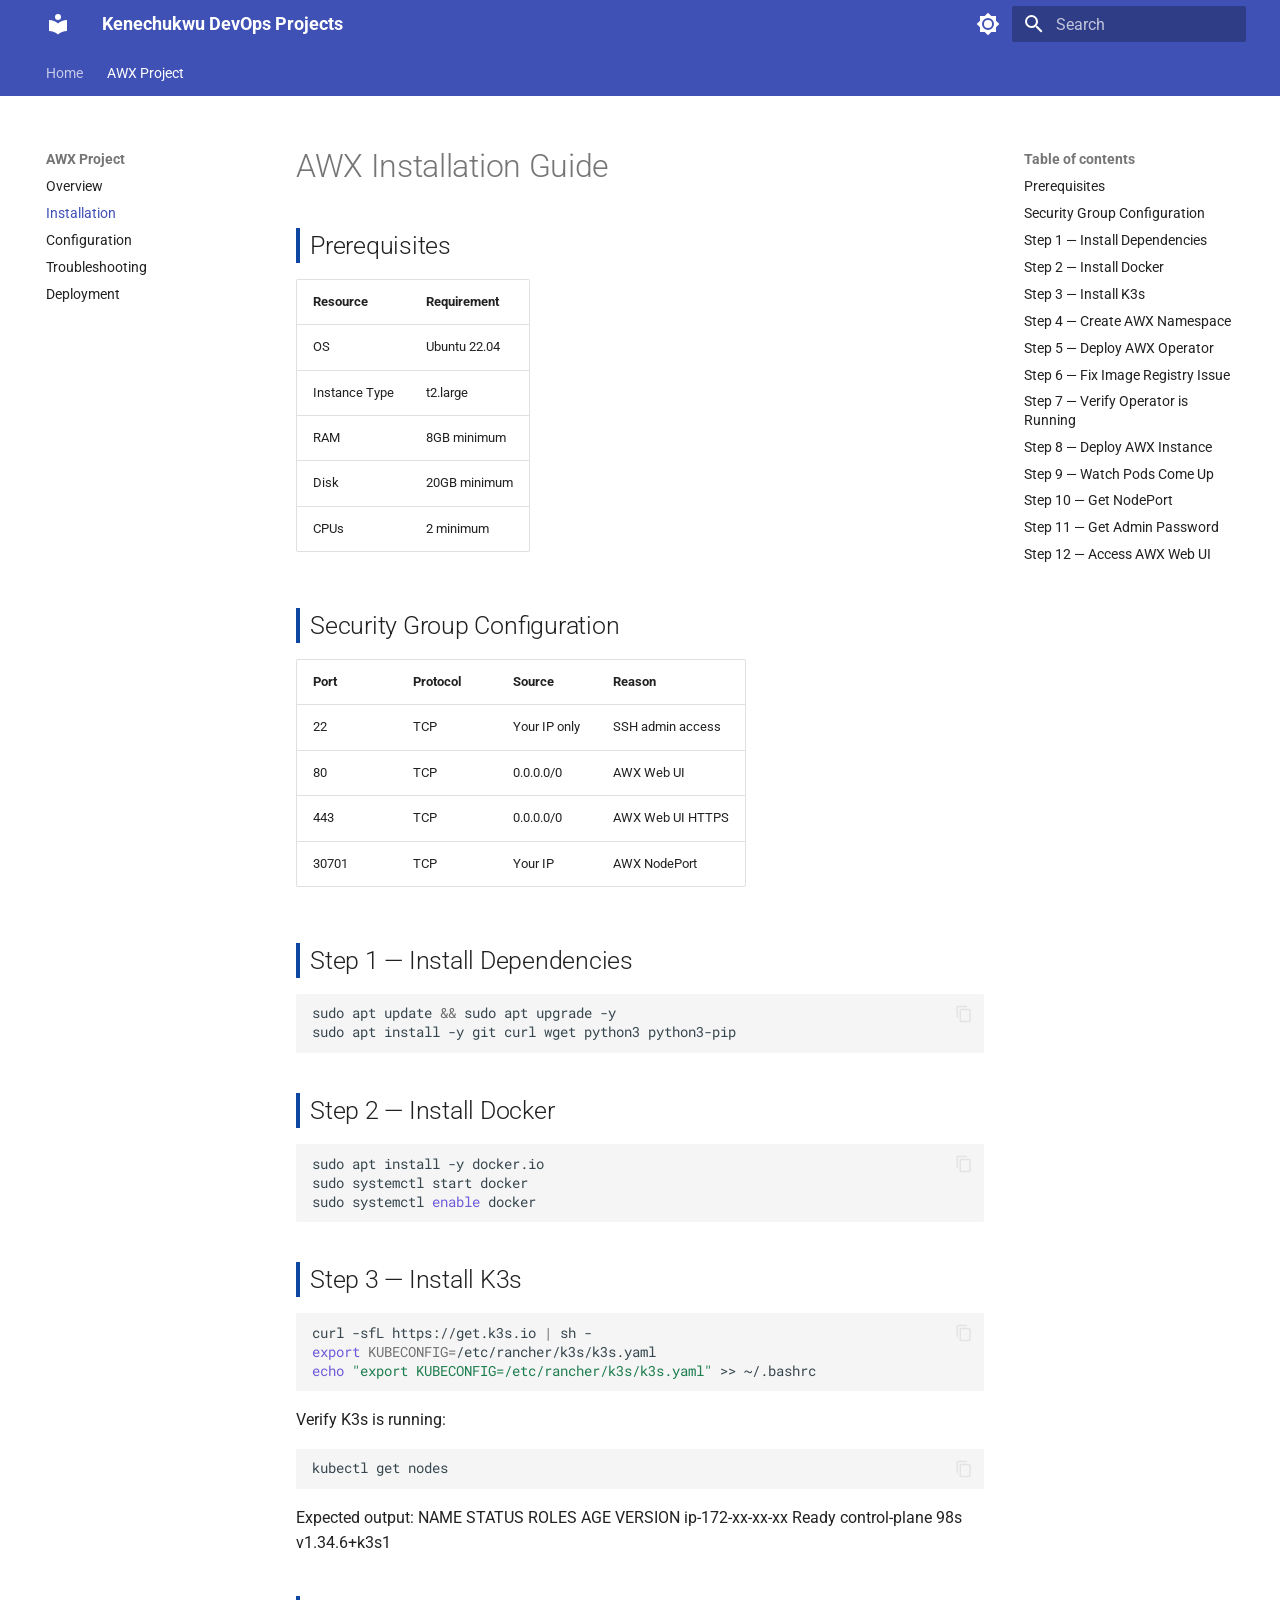
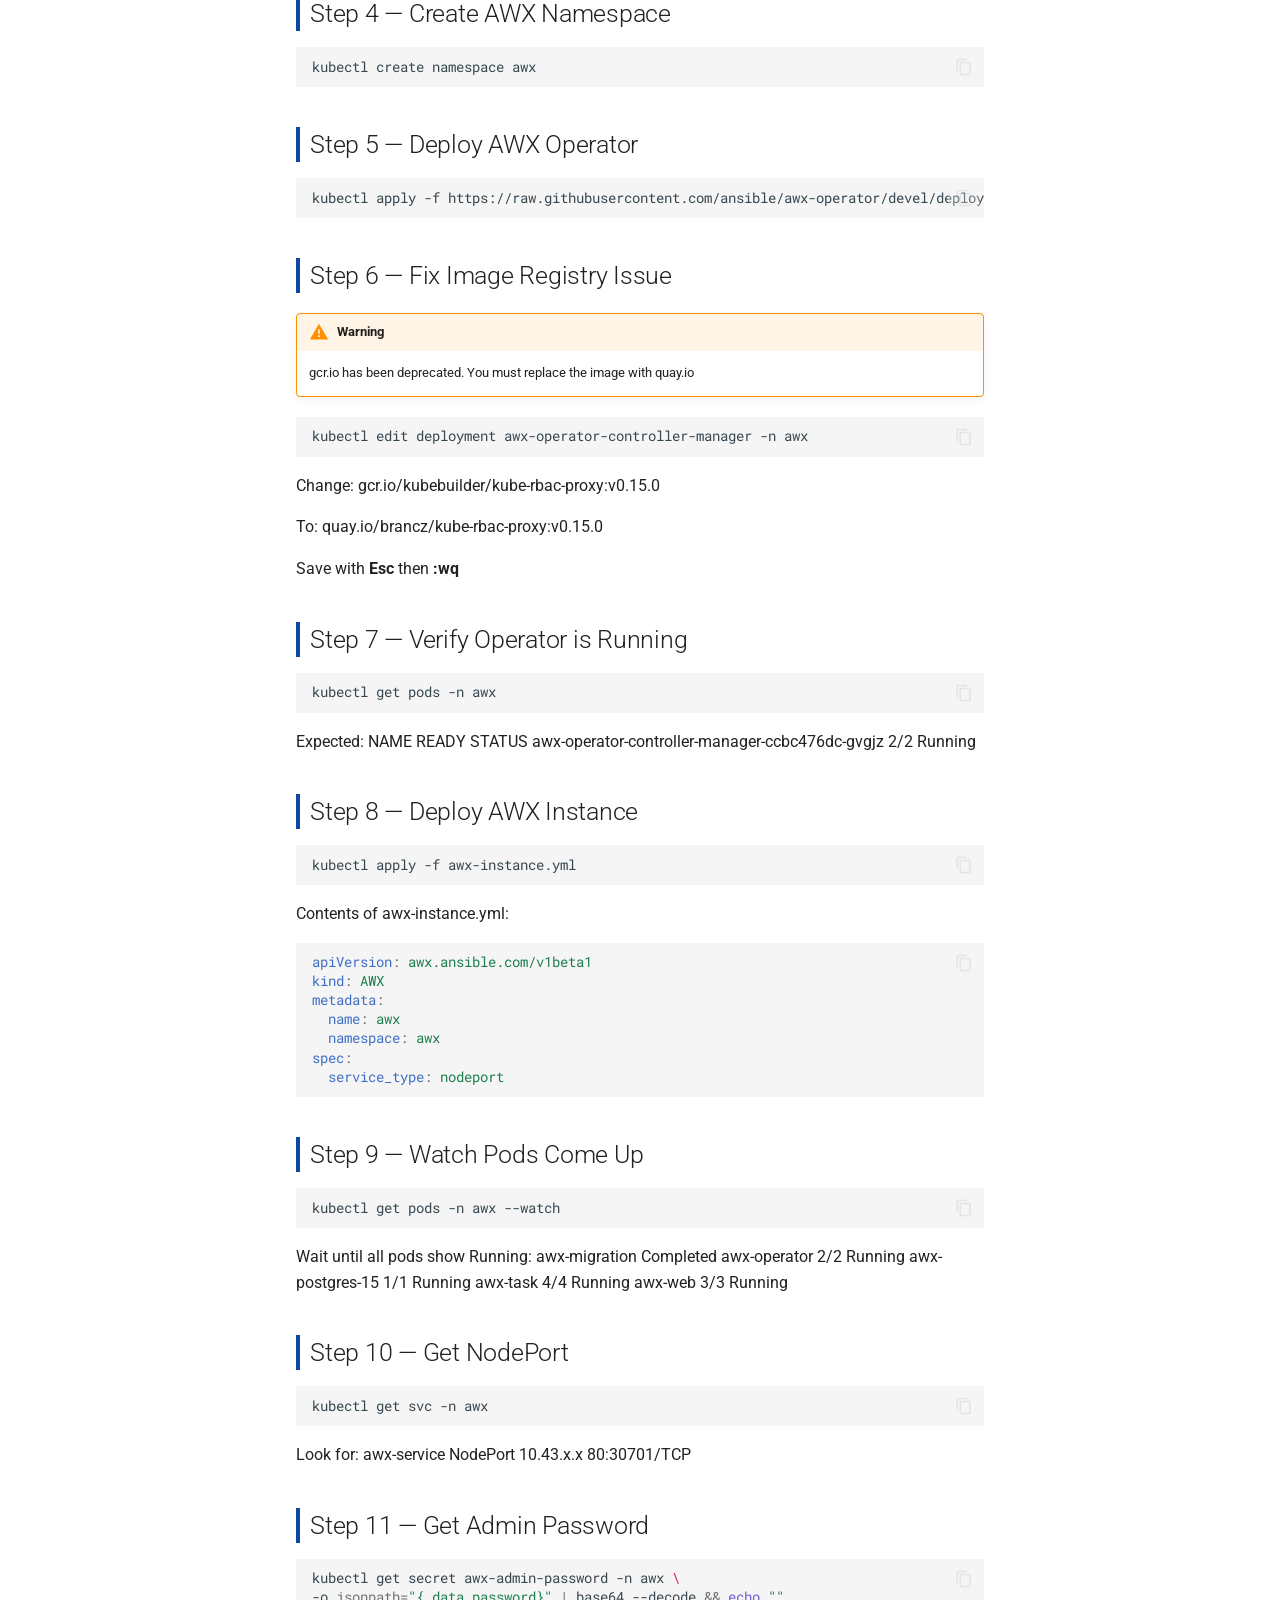
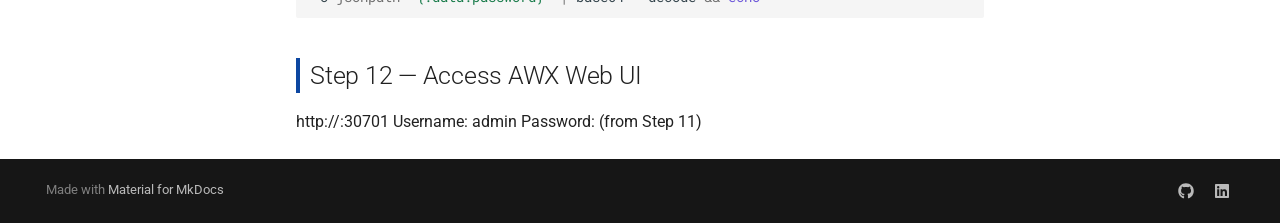
==== commit 35ee6d1b: "Deployed da30713 with MkDocs version: 1.6.1" ====
--- a/awx/installation/index.html
+++ b/awx/installation/index.html
@@ -667,6 +667,34 @@
     
   
     Troubleshooting
+  
+
+    
+  </span>
+  
+  
+
+      </a>
+    </li>
+  
+
+              
+            
+              
+                
+  
+  
+  
+  
+    <li class="md-nav__item">
+      <a href="../deployment/" class="md-nav__link">
+        
+  
+  
+  <span class="md-ellipsis">
+    
+  
+    Deployment
   
 
     
